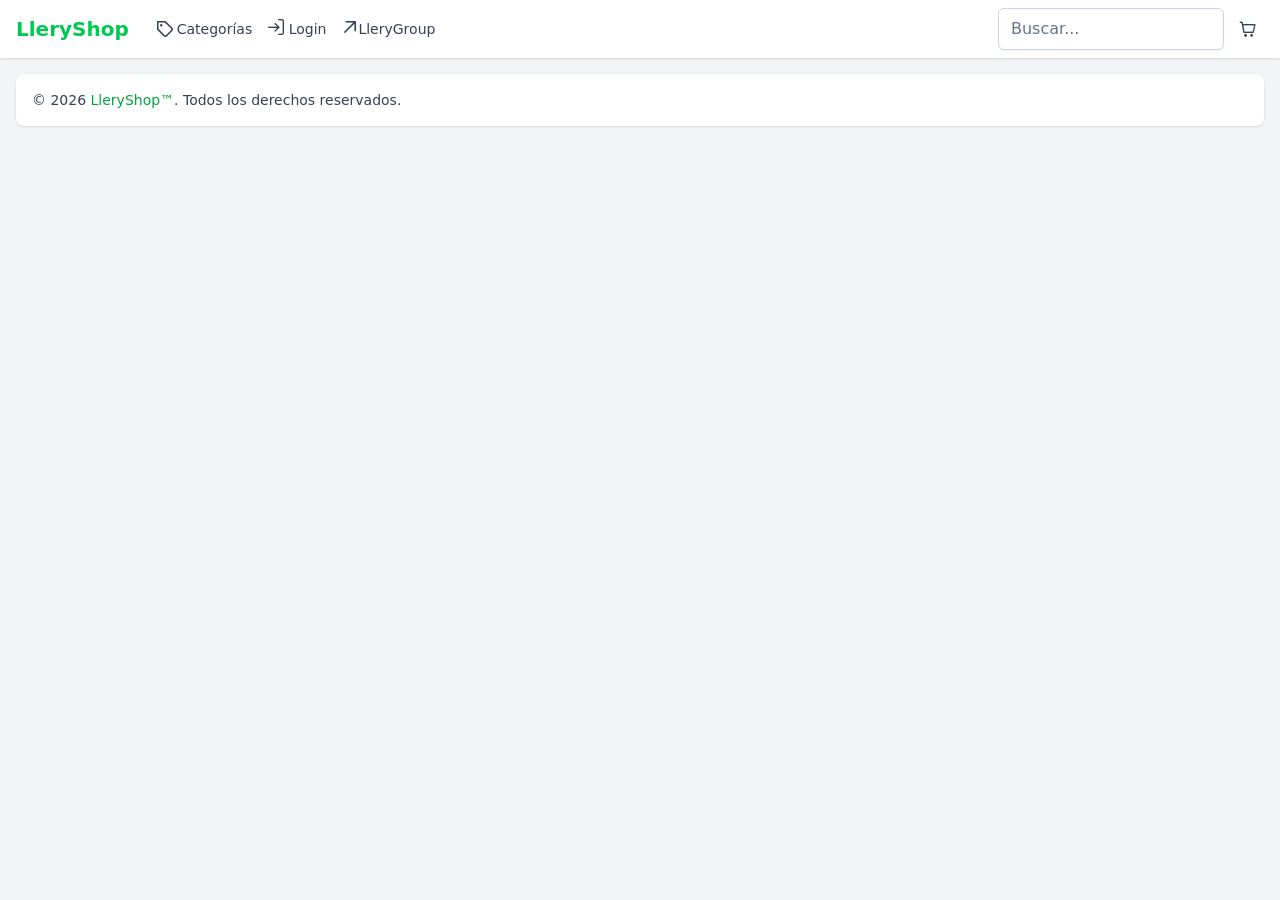
==== index.html @ 39b385f1 "Auto-generated commit" ====
<!doctype html>
<html lang="en" data-beasties-container>
<head>
  <meta charset="utf-8">
  <title>LleryShop</title>
  <base href="https://lleryshop.github.io/">
  <meta name="viewport" content="width=device-width, initial-scale=1">
  <link rel="icon" type="image/x-icon" href="lleryshopImagen.ico">
<style>@layer properties;@layer theme,base,components,utilities;@layer theme{:root{--font-sans:ui-sans-serif, system-ui, sans-serif, "Apple Color Emoji", "Segoe UI Emoji", "Segoe UI Symbol", "Noto Color Emoji";--font-mono:ui-monospace, SFMono-Regular, Menlo, Monaco, Consolas, "Liberation Mono", "Courier New", monospace;--color-red-600:oklch(57.7% .245 27.325);--color-red-700:oklch(50.5% .213 27.518);--color-green-50:oklch(98.2% .018 155.826);--color-green-400:oklch(79.2% .209 151.711);--color-green-500:oklch(72.3% .219 149.579);--color-green-600:oklch(62.7% .194 149.214);--color-green-800:oklch(44.8% .119 151.328);--color-gray-100:oklch(96.7% .003 264.542);--color-gray-200:oklch(92.8% .006 264.531);--color-gray-600:oklch(44.6% .03 256.802);--color-gray-700:oklch(37.3% .034 259.733);--color-gray-800:oklch(27.8% .033 256.848);--color-gray-900:oklch(21% .034 264.665);--color-black:#000;--color-white:#fff;--spacing:.25rem;--breakpoint-xl:80rem;--container-md:28rem;--container-lg:32rem;--container-2xl:42rem;--container-4xl:56rem;--text-sm:.875rem;--text-sm--line-height:calc(1.25 / .875);--text-base:1rem;--text-base--line-height:1.5 ;--text-xl:1.25rem;--text-xl--line-height:calc(1.75 / 1.25);--text-2xl:1.5rem;--text-2xl--line-height:calc(2 / 1.5);--text-3xl:1.875rem;--text-3xl--line-height:1.2 ;--font-weight-normal:400;--font-weight-medium:500;--font-weight-semibold:600;--font-weight-bold:700;--radius-sm:.25rem;--radius-md:.375rem;--radius-lg:.5rem;--radius-xl:.75rem;--radius-2xl:1rem;--shadow-sm:0 1px 3px 0 rgb(0 0 0 / .1), 0 1px 2px -1px rgb(0 0 0 / .1);--shadow-md:0 4px 6px -1px rgb(0 0 0 / .1), 0 2px 4px -2px rgb(0 0 0 / .1);--shadow-lg:0 10px 15px -3px rgb(0 0 0 / .1), 0 4px 6px -4px rgb(0 0 0 / .1);--ease-in-out:cubic-bezier(.4, 0, .2, 1);--blur-sm:8px;--default-transition-duration:.15s;--default-transition-timing-function:cubic-bezier(.4, 0, .2, 1);--default-font-family:var(--font-sans);--default-mono-font-family:var(--font-mono)}}@layer base{*,:after,:before{box-sizing:border-box;margin:0;padding:0;border:0 solid}html{line-height:1.5;-webkit-text-size-adjust:100%;tab-size:4;font-family:var(--default-font-family, ui-sans-serif, system-ui, sans-serif, "Apple Color Emoji", "Segoe UI Emoji", "Segoe UI Symbol", "Noto Color Emoji");font-feature-settings:var(--default-font-feature-settings, normal);font-variation-settings:var(--default-font-variation-settings, normal);-webkit-tap-highlight-color:transparent}}@layer utilities{}@-webkit-keyframes fa-spin{0%{-webkit-transform:rotate(0deg);transform:rotate(0)}to{-webkit-transform:rotate(359deg);transform:rotate(359deg)}}body{background-color:var(--color-gray-100)}@property --tw-rotate-x{syntax:"*";inherits:false;}@property --tw-rotate-y{syntax:"*";inherits:false;}@property --tw-rotate-z{syntax:"*";inherits:false;}@property --tw-skew-x{syntax:"*";inherits:false;}@property --tw-skew-y{syntax:"*";inherits:false;}@property --tw-font-weight{syntax:"*";inherits:false;}@property --tw-shadow{syntax:"*";inherits:false;initial-value:0 0 #0000;}@property --tw-shadow-color{syntax:"*";inherits:false;}@property --tw-shadow-alpha{syntax:"<percentage>";inherits:false;initial-value:100%;}@property --tw-inset-shadow{syntax:"*";inherits:false;initial-value:0 0 #0000;}@property --tw-inset-shadow-color{syntax:"*";inherits:false;}@property --tw-inset-shadow-alpha{syntax:"<percentage>";inherits:false;initial-value:100%;}@property --tw-ring-color{syntax:"*";inherits:false;}@property --tw-ring-shadow{syntax:"*";inherits:false;initial-value:0 0 #0000;}@property --tw-inset-ring-color{syntax:"*";inherits:false;}@property --tw-inset-ring-shadow{syntax:"*";inherits:false;initial-value:0 0 #0000;}@property --tw-ring-inset{syntax:"*";inherits:false;}@property --tw-ring-offset-width{syntax:"<length>";inherits:false;initial-value:0px;}@property --tw-ring-offset-color{syntax:"*";inherits:false;initial-value:#fff;}@property --tw-ring-offset-shadow{syntax:"*";inherits:false;initial-value:0 0 #0000;}@property --tw-backdrop-blur{syntax:"*";inherits:false;}@property --tw-backdrop-brightness{syntax:"*";inherits:false;}@property --tw-backdrop-contrast{syntax:"*";inherits:false;}@property --tw-backdrop-grayscale{syntax:"*";inherits:false;}@property --tw-backdrop-hue-rotate{syntax:"*";inherits:false;}@property --tw-backdrop-invert{syntax:"*";inherits:false;}@property --tw-backdrop-opacity{syntax:"*";inherits:false;}@property --tw-backdrop-saturate{syntax:"*";inherits:false;}@property --tw-backdrop-sepia{syntax:"*";inherits:false;}@property --tw-duration{syntax:"*";inherits:false;}@property --tw-ease{syntax:"*";inherits:false;}@layer properties{@supports ((-webkit-hyphens: none) and (not (margin-trim: inline))) or ((-moz-orient: inline) and (not (color:rgb(from red r g b)))){*,:before,:after{--tw-rotate-x:initial;--tw-rotate-y:initial;--tw-rotate-z:initial;--tw-skew-x:initial;--tw-skew-y:initial;--tw-font-weight:initial;--tw-shadow:0 0 #0000;--tw-shadow-color:initial;--tw-shadow-alpha:100%;--tw-inset-shadow:0 0 #0000;--tw-inset-shadow-color:initial;--tw-inset-shadow-alpha:100%;--tw-ring-color:initial;--tw-ring-shadow:0 0 #0000;--tw-inset-ring-color:initial;--tw-inset-ring-shadow:0 0 #0000;--tw-ring-inset:initial;--tw-ring-offset-width:0px;--tw-ring-offset-color:#fff;--tw-ring-offset-shadow:0 0 #0000;--tw-backdrop-blur:initial;--tw-backdrop-brightness:initial;--tw-backdrop-contrast:initial;--tw-backdrop-grayscale:initial;--tw-backdrop-hue-rotate:initial;--tw-backdrop-invert:initial;--tw-backdrop-opacity:initial;--tw-backdrop-saturate:initial;--tw-backdrop-sepia:initial;--tw-duration:initial;--tw-ease:initial}}}</style><link rel="stylesheet" href="styles-GBDDPNRP.css" media="print" onload="this.media='all'"><noscript><link rel="stylesheet" href="styles-GBDDPNRP.css"></noscript></head>
<body>
  <app-root></app-root>
<link rel="modulepreload" href="chunk-DH3G6FZ6.js"><script src="polyfills-5CFQRCPP.js" type="module"></script><script src="main-7MEV4YTO.js" type="module"></script></body>
</html>
---- styles-GBDDPNRP.css ----
@layer properties;@layer theme,base,components,utilities;@layer theme{:root,:host{--font-sans: ui-sans-serif, system-ui, sans-serif, "Apple Color Emoji", "Segoe UI Emoji", "Segoe UI Symbol", "Noto Color Emoji";--font-mono: ui-monospace, SFMono-Regular, Menlo, Monaco, Consolas, "Liberation Mono", "Courier New", monospace;--color-red-600: oklch(57.7% .245 27.325);--color-red-700: oklch(50.5% .213 27.518);--color-green-50: oklch(98.2% .018 155.826);--color-green-400: oklch(79.2% .209 151.711);--color-green-500: oklch(72.3% .219 149.579);--color-green-600: oklch(62.7% .194 149.214);--color-green-800: oklch(44.8% .119 151.328);--color-gray-100: oklch(96.7% .003 264.542);--color-gray-200: oklch(92.8% .006 264.531);--color-gray-600: oklch(44.6% .03 256.802);--color-gray-700: oklch(37.3% .034 259.733);--color-gray-800: oklch(27.8% .033 256.848);--color-gray-900: oklch(21% .034 264.665);--color-black: #000;--color-white: #fff;--spacing: .25rem;--breakpoint-xl: 80rem;--container-md: 28rem;--container-lg: 32rem;--container-2xl: 42rem;--container-4xl: 56rem;--text-sm: .875rem;--text-sm--line-height: calc(1.25 / .875);--text-base: 1rem;--text-base--line-height: 1.5 ;--text-xl: 1.25rem;--text-xl--line-height: calc(1.75 / 1.25);--text-2xl: 1.5rem;--text-2xl--line-height: calc(2 / 1.5);--text-3xl: 1.875rem;--text-3xl--line-height: 1.2 ;--font-weight-normal: 400;--font-weight-medium: 500;--font-weight-semibold: 600;--font-weight-bold: 700;--radius-sm: .25rem;--radius-md: .375rem;--radius-lg: .5rem;--radius-xl: .75rem;--radius-2xl: 1rem;--shadow-sm: 0 1px 3px 0 rgb(0 0 0 / .1), 0 1px 2px -1px rgb(0 0 0 / .1);--shadow-md: 0 4px 6px -1px rgb(0 0 0 / .1), 0 2px 4px -2px rgb(0 0 0 / .1);--shadow-lg: 0 10px 15px -3px rgb(0 0 0 / .1), 0 4px 6px -4px rgb(0 0 0 / .1);--ease-in-out: cubic-bezier(.4, 0, .2, 1);--blur-sm: 8px;--default-transition-duration: .15s;--default-transition-timing-function: cubic-bezier(.4, 0, .2, 1);--default-font-family: var(--font-sans);--default-mono-font-family: var(--font-mono)}}@layer base{*,:after,:before,::backdrop,::file-selector-button{box-sizing:border-box;margin:0;padding:0;border:0 solid}html,:host{line-height:1.5;-webkit-text-size-adjust:100%;tab-size:4;font-family:var(--default-font-family, ui-sans-serif, system-ui, sans-serif, "Apple Color Emoji", "Segoe UI Emoji", "Segoe UI Symbol", "Noto Color Emoji");font-feature-settings:var(--default-font-feature-settings, normal);font-variation-settings:var(--default-font-variation-settings, normal);-webkit-tap-highlight-color:transparent}hr{height:0;color:inherit;border-top-width:1px}abbr:where([title]){-webkit-text-decoration:underline dotted;text-decoration:underline dotted}h1,h2,h3,h4,h5,h6{font-size:inherit;font-weight:inherit}a{color:inherit;-webkit-text-decoration:inherit;text-decoration:inherit}b,strong{font-weight:bolder}code,kbd,samp,pre{font-family:var(--default-mono-font-family, ui-monospace, SFMono-Regular, Menlo, Monaco, Consolas, "Liberation Mono", "Courier New", monospace);font-feature-settings:var(--default-mono-font-feature-settings, normal);font-variation-settings:var(--default-mono-font-variation-settings, normal);font-size:1em}small{font-size:80%}sub,sup{font-size:75%;line-height:0;position:relative;vertical-align:baseline}sub{bottom:-.25em}sup{top:-.5em}table{text-indent:0;border-color:inherit;border-collapse:collapse}:-moz-focusring{outline:auto}progress{vertical-align:baseline}summary{display:list-item}ol,ul,menu{list-style:none}img,svg,video,canvas,audio,iframe,embed,object{display:block;vertical-align:middle}img,video{max-width:100%;height:auto}button,input,select,optgroup,textarea,::file-selector-button{font:inherit;font-feature-settings:inherit;font-variation-settings:inherit;letter-spacing:inherit;color:inherit;border-radius:0;background-color:transparent;opacity:1}:where(select:is([multiple],[size])) optgroup{font-weight:bolder}:where(select:is([multiple],[size])) optgroup option{padding-inline-start:20px}::file-selector-button{margin-inline-end:4px}::placeholder{opacity:1}@supports (not (-webkit-appearance: -apple-pay-button)) or (contain-intrinsic-size: 1px){::placeholder{color:currentcolor}@supports (color: color-mix(in lab,red,red)){{color:color-mix(in oklab,currentcolor 50%,transparent)}}}textarea{resize:vertical}::-webkit-search-decoration{-webkit-appearance:none}::-webkit-date-and-time-value{min-height:1lh;text-align:inherit}::-webkit-datetime-edit{display:inline-flex}::-webkit-datetime-edit-fields-wrapper{padding:0}::-webkit-datetime-edit,::-webkit-datetime-edit-year-field,::-webkit-datetime-edit-month-field,::-webkit-datetime-edit-day-field,::-webkit-datetime-edit-hour-field,::-webkit-datetime-edit-minute-field,::-webkit-datetime-edit-second-field,::-webkit-datetime-edit-millisecond-field,::-webkit-datetime-edit-meridiem-field{padding-block:0}::-webkit-calendar-picker-indicator{line-height:1}:-moz-ui-invalid{box-shadow:none}button,input:where([type=button],[type=reset],[type=submit]),::file-selector-button{appearance:button}::-webkit-inner-spin-button,::-webkit-outer-spin-button{height:auto}[hidden]:where(:not([hidden=until-found])){display:none!important}}@layer utilities{.absolute{position:absolute}.relative{position:relative}.top-0{top:calc(var(--spacing) * 0)}.top-2{top:calc(var(--spacing) * 2)}.top-full{top:100%}.right-2{right:calc(var(--spacing) * 2)}.left-0{left:calc(var(--spacing) * 0)}.left-full{left:100%}.z-10{z-index:10}.z-30{z-index:30}.z-50{z-index:50}.m-0{margin:calc(var(--spacing) * 0)}.m-4{margin:calc(var(--spacing) * 4)}.mx-auto{margin-inline:auto}.my-6{margin-block:calc(var(--spacing) * 6)}.mt-0{margin-top:calc(var(--spacing) * 0)}.mt-2{margin-top:calc(var(--spacing) * 2)}.mt-4{margin-top:calc(var(--spacing) * 4)}.mt-6{margin-top:calc(var(--spacing) * 6)}.mt-10{margin-top:calc(var(--spacing) * 10)}.mt-12{margin-top:calc(var(--spacing) * 12)}.mr-2{margin-right:calc(var(--spacing) * 2)}.mr-4{margin-right:calc(var(--spacing) * 4)}.mr-5{margin-right:calc(var(--spacing) * 5)}.mr-6{margin-right:calc(var(--spacing) * 6)}.mb-1{margin-bottom:calc(var(--spacing) * 1)}.mb-2{margin-bottom:calc(var(--spacing) * 2)}.mb-4{margin-bottom:calc(var(--spacing) * 4)}.mb-6{margin-bottom:calc(var(--spacing) * 6)}.ml-1{margin-left:calc(var(--spacing) * 1)}.ml-2{margin-left:calc(var(--spacing) * 2)}.ml-5{margin-left:calc(var(--spacing) * 5)}.ml-10{margin-left:calc(var(--spacing) * 10)}.ml-auto{margin-left:auto}.line-clamp-3{overflow:hidden;display:-webkit-box;-webkit-box-orient:vertical;-webkit-line-clamp:3}.flex{display:flex}.grid{display:grid}.hidden{display:none}.h-4{height:calc(var(--spacing) * 4)}.h-6{height:calc(var(--spacing) * 6)}.h-14{height:calc(var(--spacing) * 14)}.h-30{height:calc(var(--spacing) * 30)}.h-64{height:calc(var(--spacing) * 64)}.h-\[80vh\]{height:80vh}.h-full{height:100%}.w-4{width:calc(var(--spacing) * 4)}.w-6{width:calc(var(--spacing) * 6)}.w-14{width:calc(var(--spacing) * 14)}.w-24{width:calc(var(--spacing) * 24)}.w-30{width:calc(var(--spacing) * 30)}.w-32{width:calc(var(--spacing) * 32)}.w-full{width:100%}.max-w-2xl{max-width:var(--container-2xl)}.max-w-4xl{max-width:var(--container-4xl)}.max-w-\[90\%\]{max-width:90%}.max-w-\[200px\]{max-width:200px}.max-w-md{max-width:var(--container-md)}.max-w-screen-xl{max-width:var(--breakpoint-xl)}.min-w-\[180px\]{min-width:180px}.min-w-\[200px\]{min-width:200px}.flex-1{flex:1}.shrink-0{flex-shrink:0}.rotate-90{rotate:90deg}.transform{transform:var(--tw-rotate-x,) var(--tw-rotate-y,) var(--tw-rotate-z,) var(--tw-skew-x,) var(--tw-skew-y,)}.cursor-pointer{cursor:pointer}.grid-cols-1{grid-template-columns:repeat(1,minmax(0,1fr))}.flex-col{flex-direction:column}.flex-wrap{flex-wrap:wrap}.items-center{align-items:center}.items-start{align-items:flex-start}.justify-between{justify-content:space-between}.justify-center{justify-content:center}.gap-1{gap:calc(var(--spacing) * 1)}.gap-2{gap:calc(var(--spacing) * 2)}.gap-3{gap:calc(var(--spacing) * 3)}.gap-4{gap:calc(var(--spacing) * 4)}.gap-6{gap:calc(var(--spacing) * 6)}.gap-8{gap:calc(var(--spacing) * 8)}.overflow-hidden{overflow:hidden}.rounded{border-radius:.25rem}.rounded-2xl{border-radius:var(--radius-2xl)}.rounded-full{border-radius:calc(infinity * 1px)}.rounded-lg{border-radius:var(--radius-lg)}.rounded-xl{border-radius:var(--radius-xl)}.rounded-t-xl{border-top-left-radius:var(--radius-xl);border-top-right-radius:var(--radius-xl)}.rounded-l-xl{border-top-left-radius:var(--radius-xl);border-bottom-left-radius:var(--radius-xl)}.rounded-r-xl{border-top-right-radius:var(--radius-xl);border-bottom-right-radius:var(--radius-xl)}.rounded-b-xl{border-bottom-right-radius:var(--radius-xl);border-bottom-left-radius:var(--radius-xl)}.border-gray-200{border-color:var(--color-gray-200)}.bg-gray-100{background-color:var(--color-gray-100)}.bg-red-600{background-color:var(--color-red-600)}.bg-white{background-color:var(--color-white)}.bg-white\/95{background-color:color-mix(in srgb,#fff 95%,transparent)}@supports (color: color-mix(in lab,red,red)){.bg-white\/95{background-color:color-mix(in oklab,var(--color-white) 95%,transparent)}}.object-cover{object-fit:cover}.p-1{padding:calc(var(--spacing) * 1)}.p-2{padding:calc(var(--spacing) * 2)}.p-4{padding:calc(var(--spacing) * 4)}.p-6{padding:calc(var(--spacing) * 6)}.p-8{padding:calc(var(--spacing) * 8)}.px-2{padding-inline:calc(var(--spacing) * 2)}.px-3{padding-inline:calc(var(--spacing) * 3)}.px-4{padding-inline:calc(var(--spacing) * 4)}.px-6{padding-inline:calc(var(--spacing) * 6)}.py-2{padding-block:calc(var(--spacing) * 2)}.text-center{text-align:center}.text-left{text-align:left}.text-2xl{font-size:var(--text-2xl);line-height:var(--tw-leading, var(--text-2xl--line-height))}.text-3xl{font-size:var(--text-3xl);line-height:var(--tw-leading, var(--text-3xl--line-height))}.text-base{font-size:var(--text-base);line-height:var(--tw-leading, var(--text-base--line-height))}.text-sm{font-size:var(--text-sm);line-height:var(--tw-leading, var(--text-sm--line-height))}.text-xl{font-size:var(--text-xl);line-height:var(--tw-leading, var(--text-xl--line-height))}.font-bold{--tw-font-weight: var(--font-weight-bold);font-weight:var(--font-weight-bold)}.font-medium{--tw-font-weight: var(--font-weight-medium);font-weight:var(--font-weight-medium)}.font-normal{--tw-font-weight: var(--font-weight-normal);font-weight:var(--font-weight-normal)}.font-semibold{--tw-font-weight: var(--font-weight-semibold);font-weight:var(--font-weight-semibold)}.text-black{color:var(--color-black)}.text-gray-600{color:var(--color-gray-600)}.text-gray-700{color:var(--color-gray-700)}.text-gray-800{color:var(--color-gray-800)}.text-gray-900{color:var(--color-gray-900)}.text-green-500{color:var(--color-green-500)}.text-green-600{color:var(--color-green-600)}.text-white{color:var(--color-white)}.shadow{--tw-shadow: 0 1px 3px 0 var(--tw-shadow-color, rgb(0 0 0 / .1)), 0 1px 2px -1px var(--tw-shadow-color, rgb(0 0 0 / .1));box-shadow:var(--tw-inset-shadow),var(--tw-inset-ring-shadow),var(--tw-ring-offset-shadow),var(--tw-ring-shadow),var(--tw-shadow)}.shadow-2xl{--tw-shadow: 0 25px 50px -12px var(--tw-shadow-color, rgb(0 0 0 / .25));box-shadow:var(--tw-inset-shadow),var(--tw-inset-ring-shadow),var(--tw-ring-offset-shadow),var(--tw-ring-shadow),var(--tw-shadow)}.shadow-md{--tw-shadow: 0 4px 6px -1px var(--tw-shadow-color, rgb(0 0 0 / .1)), 0 2px 4px -2px var(--tw-shadow-color, rgb(0 0 0 / .1));box-shadow:var(--tw-inset-shadow),var(--tw-inset-ring-shadow),var(--tw-ring-offset-shadow),var(--tw-ring-shadow),var(--tw-shadow)}.shadow-sm{--tw-shadow: 0 1px 3px 0 var(--tw-shadow-color, rgb(0 0 0 / .1)), 0 1px 2px -1px var(--tw-shadow-color, rgb(0 0 0 / .1));box-shadow:var(--tw-inset-shadow),var(--tw-inset-ring-shadow),var(--tw-ring-offset-shadow),var(--tw-ring-shadow),var(--tw-shadow)}.backdrop-blur-sm{--tw-backdrop-blur: blur(var(--blur-sm));-webkit-backdrop-filter:var(--tw-backdrop-blur,) var(--tw-backdrop-brightness,) var(--tw-backdrop-contrast,) var(--tw-backdrop-grayscale,) var(--tw-backdrop-hue-rotate,) var(--tw-backdrop-invert,) var(--tw-backdrop-opacity,) var(--tw-backdrop-saturate,) var(--tw-backdrop-sepia,);backdrop-filter:var(--tw-backdrop-blur,) var(--tw-backdrop-brightness,) var(--tw-backdrop-contrast,) var(--tw-backdrop-grayscale,) var(--tw-backdrop-hue-rotate,) var(--tw-backdrop-invert,) var(--tw-backdrop-opacity,) var(--tw-backdrop-saturate,) var(--tw-backdrop-sepia,)}.transition{transition-property:color,background-color,border-color,outline-color,text-decoration-color,fill,stroke,--tw-gradient-from,--tw-gradient-via,--tw-gradient-to,opacity,box-shadow,transform,translate,scale,rotate,filter,-webkit-backdrop-filter,backdrop-filter,display,content-visibility,overlay,pointer-events;transition-timing-function:var(--tw-ease, var(--default-transition-timing-function));transition-duration:var(--tw-duration, var(--default-transition-duration))}.transition-all{transition-property:all;transition-timing-function:var(--tw-ease, var(--default-transition-timing-function));transition-duration:var(--tw-duration, var(--default-transition-duration))}.transition-colors{transition-property:color,background-color,border-color,outline-color,text-decoration-color,fill,stroke,--tw-gradient-from,--tw-gradient-via,--tw-gradient-to;transition-timing-function:var(--tw-ease, var(--default-transition-timing-function));transition-duration:var(--tw-duration, var(--default-transition-duration))}.transition-transform{transition-property:transform,translate,scale,rotate;transition-timing-function:var(--tw-ease, var(--default-transition-timing-function));transition-duration:var(--tw-duration, var(--default-transition-duration))}.duration-200{--tw-duration: .2s;transition-duration:.2s}.duration-300{--tw-duration: .3s;transition-duration:.3s}.ease-in-out{--tw-ease: var(--ease-in-out);transition-timing-function:var(--ease-in-out)}@media (hover: hover){.hover\:bg-green-50:hover{background-color:var(--color-green-50)}}@media (hover: hover){.hover\:bg-red-700:hover{background-color:var(--color-red-700)}}@media (hover: hover){.hover\:text-green-600:hover{color:var(--color-green-600)}}@media (hover: hover){.hover\:text-green-800:hover{color:var(--color-green-800)}}@media (hover: hover){.hover\:underline:hover{text-decoration-line:underline}}@media (width >= 40rem){.sm\:mt-0{margin-top:calc(var(--spacing) * 0)}}@media (width >= 40rem){.sm\:mt-8{margin-top:calc(var(--spacing) * 8)}}@media (width >= 40rem){.sm\:ml-4{margin-left:calc(var(--spacing) * 4)}}@media (width >= 40rem){.sm\:ml-auto{margin-left:auto}}@media (width >= 40rem){.sm\:flex{display:flex}}@media (width >= 40rem){.sm\:w-64{width:calc(var(--spacing) * 64)}}@media (width >= 40rem){.sm\:grid-cols-2{grid-template-columns:repeat(2,minmax(0,1fr))}}@media (width >= 40rem){.sm\:items-center{align-items:center}}@media (width >= 40rem){.sm\:gap-4{gap:calc(var(--spacing) * 4)}}@media (width >= 40rem){.sm\:text-center{text-align:center}}@media (width >= 40rem){.sm\:text-2xl{font-size:var(--text-2xl);line-height:var(--tw-leading, var(--text-2xl--line-height))}}@media (width >= 40rem){.sm\:text-3xl{font-size:var(--text-3xl);line-height:var(--tw-leading, var(--text-3xl--line-height))}}@media (width >= 48rem){.md\:static{position:static}}@media (width >= 48rem){.md\:my-8{margin-block:calc(var(--spacing) * 8)}}@media (width >= 48rem){.md\:flex{display:flex}}@media (width >= 48rem){.md\:hidden{display:none}}@media (width >= 48rem){.md\:w-56{width:calc(var(--spacing) * 56)}}@media (width >= 48rem){.md\:w-auto{width:auto}}@media (width >= 48rem){.md\:max-w-none{max-width:none}}@media (width >= 48rem){.md\:flex-none{flex:none}}@media (width >= 48rem){.md\:grid-cols-2{grid-template-columns:repeat(2,minmax(0,1fr))}}@media (width >= 48rem){.md\:grid-cols-3{grid-template-columns:repeat(3,minmax(0,1fr))}}@media (width >= 48rem){.md\:grid-cols-4{grid-template-columns:repeat(4,minmax(0,1fr))}}@media (width >= 48rem){.md\:flex-row{flex-direction:row}}@media (width >= 48rem){.md\:items-center{align-items:center}}@media (width >= 48rem){.md\:justify-between{justify-content:space-between}}@media (width >= 48rem){.md\:gap-4{gap:calc(var(--spacing) * 4)}}@media (width >= 48rem){.md\:p-0{padding:calc(var(--spacing) * 0)}}@media (width >= 48rem){.md\:p-12{padding:calc(var(--spacing) * 12)}}@media (width >= 48rem){.md\:px-20{padding-inline:calc(var(--spacing) * 20)}}@media (width >= 48rem){.md\:text-base{font-size:var(--text-base);line-height:var(--tw-leading, var(--text-base--line-height))}}@media (width >= 48rem){.md\:shadow-none{--tw-shadow: 0 0 #0000;box-shadow:var(--tw-inset-shadow),var(--tw-inset-ring-shadow),var(--tw-ring-offset-shadow),var(--tw-ring-shadow),var(--tw-shadow)}}@media (width >= 64rem){.lg\:mt-0{margin-top:calc(var(--spacing) * 0)}}@media (width >= 64rem){.lg\:grid{display:grid}}@media (width >= 64rem){.lg\:max-w-lg{max-width:var(--container-lg)}}@media (width >= 64rem){.lg\:grid-cols-2{grid-template-columns:repeat(2,minmax(0,1fr))}}@media (width >= 64rem){.lg\:grid-cols-4{grid-template-columns:repeat(4,minmax(0,1fr))}}@media (width >= 64rem){.lg\:gap-8{gap:calc(var(--spacing) * 8)}}@media (width >= 64rem){.lg\:px-40{padding-inline:calc(var(--spacing) * 40)}}@media (width >= 64rem){.lg\:px-80{padding-inline:calc(var(--spacing) * 80)}}@media (width >= 80rem){.xl\:gap-16{gap:calc(var(--spacing) * 16)}}@media (width >= 96rem){.\32xl\:px-0{padding-inline:calc(var(--spacing) * 0)}}@media (prefers-color-scheme: dark){.dark\:block{display:block}}@media (prefers-color-scheme: dark){.dark\:border-gray-800{border-color:var(--color-gray-800)}}@media (prefers-color-scheme: dark){.dark\:text-green-400{color:var(--color-green-400)}}}@font-face{font-family:primeicons;font-display:block;src:url("./media/primeicons-RSSEDYLY.eot");src:url("./media/primeicons-RSSEDYLY.eot?#iefix") format("embedded-opentype"),url("./media/primeicons-4GST5W3O.woff2") format("woff2"),url("./media/primeicons-P53SE5CV.woff") format("woff"),url("./media/primeicons-GEFHGEHP.ttf") format("truetype"),url("./media/primeicons-DHQU4SEP.svg?#primeicons") format("svg");font-weight:400;font-style:normal}.pi{font-family:primeicons;speak:none;font-style:normal;font-weight:400;font-variant:normal;text-transform:none;line-height:1;display:inline-block;-webkit-font-smoothing:antialiased;-moz-osx-font-smoothing:grayscale}.pi:before{--webkit-backface-visibility: hidden;backface-visibility:hidden}.pi-fw{width:1.28571429em;text-align:center}.pi-spin{-webkit-animation:fa-spin 2s infinite linear;animation:fa-spin 2s infinite linear}@media (prefers-reduced-motion: reduce){.pi-spin{-webkit-animation-delay:-1ms;animation-delay:-1ms;-webkit-animation-duration:1ms;animation-duration:1ms;-webkit-animation-iteration-count:1;animation-iteration-count:1;-webkit-transition-delay:0s;transition-delay:0s;-webkit-transition-duration:0s;transition-duration:0s}}@-webkit-keyframes fa-spin{0%{-webkit-transform:rotate(0deg);transform:rotate(0)}to{-webkit-transform:rotate(359deg);transform:rotate(359deg)}}@keyframes fa-spin{0%{-webkit-transform:rotate(0deg);transform:rotate(0)}to{-webkit-transform:rotate(359deg);transform:rotate(359deg)}}.pi-folder-plus:before{content:"\ea05"}.pi-receipt:before{content:"\ea06"}.pi-asterisk:before{content:"\ea07"}.pi-face-smile:before{content:"\ea08"}.pi-pinterest:before{content:"\ea09"}.pi-expand:before{content:"\ea0a"}.pi-pen-to-square:before{content:"\ea0b"}.pi-wave-pulse:before{content:"\ea0c"}.pi-turkish-lira:before{content:"\ea0d"}.pi-spinner-dotted:before{content:"\ea0e"}.pi-crown:before{content:"\ea0f"}.pi-pause-circle:before{content:"\ea10"}.pi-warehouse:before{content:"\ea11"}.pi-objects-column:before{content:"\ea12"}.pi-clipboard:before{content:"\ea13"}.pi-play-circle:before{content:"\ea14"}.pi-venus:before{content:"\ea15"}.pi-cart-minus:before{content:"\ea16"}.pi-file-plus:before{content:"\ea17"}.pi-microchip:before{content:"\ea18"}.pi-twitch:before{content:"\ea19"}.pi-building-columns:before{content:"\ea1a"}.pi-file-check:before{content:"\ea1b"}.pi-microchip-ai:before{content:"\ea1c"}.pi-trophy:before{content:"\ea1d"}.pi-barcode:before{content:"\ea1e"}.pi-file-arrow-up:before{content:"\ea1f"}.pi-mars:before{content:"\ea20"}.pi-tiktok:before{content:"\ea21"}.pi-arrow-up-right-and-arrow-down-left-from-center:before{content:"\ea22"}.pi-ethereum:before{content:"\ea23"}.pi-list-check:before{content:"\ea24"}.pi-thumbtack:before{content:"\ea25"}.pi-arrow-down-left-and-arrow-up-right-to-center:before{content:"\ea26"}.pi-equals:before{content:"\ea27"}.pi-lightbulb:before{content:"\ea28"}.pi-star-half:before{content:"\ea29"}.pi-address-book:before{content:"\ea2a"}.pi-chart-scatter:before{content:"\ea2b"}.pi-indian-rupee:before{content:"\ea2c"}.pi-star-half-fill:before{content:"\ea2d"}.pi-cart-arrow-down:before{content:"\ea2e"}.pi-calendar-clock:before{content:"\ea2f"}.pi-sort-up-fill:before{content:"\ea30"}.pi-sparkles:before{content:"\ea31"}.pi-bullseye:before{content:"\ea32"}.pi-sort-down-fill:before{content:"\ea33"}.pi-graduation-cap:before{content:"\ea34"}.pi-hammer:before{content:"\ea35"}.pi-bell-slash:before{content:"\ea36"}.pi-gauge:before{content:"\ea37"}.pi-shop:before{content:"\ea38"}.pi-headphones:before{content:"\ea39"}.pi-eraser:before{content:"\ea04"}.pi-stopwatch:before{content:"\ea01"}.pi-verified:before{content:"\ea02"}.pi-delete-left:before{content:"\ea03"}.pi-hourglass:before{content:"\e9fe"}.pi-truck:before{content:"\ea00"}.pi-wrench:before{content:"\e9ff"}.pi-microphone:before{content:"\e9fa"}.pi-megaphone:before{content:"\e9fb"}.pi-arrow-right-arrow-left:before{content:"\e9fc"}.pi-bitcoin:before{content:"\e9fd"}.pi-file-edit:before{content:"\e9f6"}.pi-language:before{content:"\e9f7"}.pi-file-export:before{content:"\e9f8"}.pi-file-import:before{content:"\e9f9"}.pi-file-word:before{content:"\e9f1"}.pi-gift:before{content:"\e9f2"}.pi-cart-plus:before{content:"\e9f3"}.pi-thumbs-down-fill:before{content:"\e9f4"}.pi-thumbs-up-fill:before{content:"\e9f5"}.pi-arrows-alt:before{content:"\e9f0"}.pi-calculator:before{content:"\e9ef"}.pi-sort-alt-slash:before{content:"\e9ee"}.pi-arrows-h:before{content:"\e9ec"}.pi-arrows-v:before{content:"\e9ed"}.pi-pound:before{content:"\e9eb"}.pi-prime:before{content:"\e9ea"}.pi-chart-pie:before{content:"\e9e9"}.pi-reddit:before{content:"\e9e8"}.pi-code:before{content:"\e9e7"}.pi-sync:before{content:"\e9e6"}.pi-shopping-bag:before{content:"\e9e5"}.pi-server:before{content:"\e9e4"}.pi-database:before{content:"\e9e3"}.pi-hashtag:before{content:"\e9e2"}.pi-bookmark-fill:before{content:"\e9df"}.pi-filter-fill:before{content:"\e9e0"}.pi-heart-fill:before{content:"\e9e1"}.pi-flag-fill:before{content:"\e9de"}.pi-circle:before{content:"\e9dc"}.pi-circle-fill:before{content:"\e9dd"}.pi-bolt:before{content:"\e9db"}.pi-history:before{content:"\e9da"}.pi-box:before{content:"\e9d9"}.pi-at:before{content:"\e9d8"}.pi-arrow-up-right:before{content:"\e9d4"}.pi-arrow-up-left:before{content:"\e9d5"}.pi-arrow-down-left:before{content:"\e9d6"}.pi-arrow-down-right:before{content:"\e9d7"}.pi-telegram:before{content:"\e9d3"}.pi-stop-circle:before{content:"\e9d2"}.pi-stop:before{content:"\e9d1"}.pi-whatsapp:before{content:"\e9d0"}.pi-building:before{content:"\e9cf"}.pi-qrcode:before{content:"\e9ce"}.pi-car:before{content:"\e9cd"}.pi-instagram:before{content:"\e9cc"}.pi-linkedin:before{content:"\e9cb"}.pi-send:before{content:"\e9ca"}.pi-slack:before{content:"\e9c9"}.pi-sun:before{content:"\e9c8"}.pi-moon:before{content:"\e9c7"}.pi-vimeo:before{content:"\e9c6"}.pi-youtube:before{content:"\e9c5"}.pi-flag:before{content:"\e9c4"}.pi-wallet:before{content:"\e9c3"}.pi-map:before{content:"\e9c2"}.pi-link:before{content:"\e9c1"}.pi-credit-card:before{content:"\e9bf"}.pi-discord:before{content:"\e9c0"}.pi-percentage:before{content:"\e9be"}.pi-euro:before{content:"\e9bd"}.pi-book:before{content:"\e9ba"}.pi-shield:before{content:"\e9b9"}.pi-paypal:before{content:"\e9bb"}.pi-amazon:before{content:"\e9bc"}.pi-phone:before{content:"\e9b8"}.pi-filter-slash:before{content:"\e9b7"}.pi-facebook:before{content:"\e9b4"}.pi-github:before{content:"\e9b5"}.pi-twitter:before{content:"\e9b6"}.pi-step-backward-alt:before{content:"\e9ac"}.pi-step-forward-alt:before{content:"\e9ad"}.pi-forward:before{content:"\e9ae"}.pi-backward:before{content:"\e9af"}.pi-fast-backward:before{content:"\e9b0"}.pi-fast-forward:before{content:"\e9b1"}.pi-pause:before{content:"\e9b2"}.pi-play:before{content:"\e9b3"}.pi-compass:before{content:"\e9ab"}.pi-id-card:before{content:"\e9aa"}.pi-ticket:before{content:"\e9a9"}.pi-file-o:before{content:"\e9a8"}.pi-reply:before{content:"\e9a7"}.pi-directions-alt:before{content:"\e9a5"}.pi-directions:before{content:"\e9a6"}.pi-thumbs-up:before{content:"\e9a3"}.pi-thumbs-down:before{content:"\e9a4"}.pi-sort-numeric-down-alt:before{content:"\e996"}.pi-sort-numeric-up-alt:before{content:"\e997"}.pi-sort-alpha-down-alt:before{content:"\e998"}.pi-sort-alpha-up-alt:before{content:"\e999"}.pi-sort-numeric-down:before{content:"\e99a"}.pi-sort-numeric-up:before{content:"\e99b"}.pi-sort-alpha-down:before{content:"\e99c"}.pi-sort-alpha-up:before{content:"\e99d"}.pi-sort-alt:before{content:"\e99e"}.pi-sort-amount-up:before{content:"\e99f"}.pi-sort-amount-down:before{content:"\e9a0"}.pi-sort-amount-down-alt:before{content:"\e9a1"}.pi-sort-amount-up-alt:before{content:"\e9a2"}.pi-palette:before{content:"\e995"}.pi-undo:before{content:"\e994"}.pi-desktop:before{content:"\e993"}.pi-sliders-v:before{content:"\e991"}.pi-sliders-h:before{content:"\e992"}.pi-search-plus:before{content:"\e98f"}.pi-search-minus:before{content:"\e990"}.pi-file-excel:before{content:"\e98e"}.pi-file-pdf:before{content:"\e98d"}.pi-check-square:before{content:"\e98c"}.pi-chart-line:before{content:"\e98b"}.pi-user-edit:before{content:"\e98a"}.pi-exclamation-circle:before{content:"\e989"}.pi-android:before{content:"\e985"}.pi-google:before{content:"\e986"}.pi-apple:before{content:"\e987"}.pi-microsoft:before{content:"\e988"}.pi-heart:before{content:"\e984"}.pi-mobile:before{content:"\e982"}.pi-tablet:before{content:"\e983"}.pi-key:before{content:"\e981"}.pi-shopping-cart:before{content:"\e980"}.pi-comments:before{content:"\e97e"}.pi-comment:before{content:"\e97f"}.pi-briefcase:before{content:"\e97d"}.pi-bell:before{content:"\e97c"}.pi-paperclip:before{content:"\e97b"}.pi-share-alt:before{content:"\e97a"}.pi-envelope:before{content:"\e979"}.pi-volume-down:before{content:"\e976"}.pi-volume-up:before{content:"\e977"}.pi-volume-off:before{content:"\e978"}.pi-eject:before{content:"\e975"}.pi-money-bill:before{content:"\e974"}.pi-images:before{content:"\e973"}.pi-image:before{content:"\e972"}.pi-sign-in:before{content:"\e970"}.pi-sign-out:before{content:"\e971"}.pi-wifi:before{content:"\e96f"}.pi-sitemap:before{content:"\e96e"}.pi-chart-bar:before{content:"\e96d"}.pi-camera:before{content:"\e96c"}.pi-dollar:before{content:"\e96b"}.pi-lock-open:before{content:"\e96a"}.pi-table:before{content:"\e969"}.pi-map-marker:before{content:"\e968"}.pi-list:before{content:"\e967"}.pi-eye-slash:before{content:"\e965"}.pi-eye:before{content:"\e966"}.pi-folder-open:before{content:"\e964"}.pi-folder:before{content:"\e963"}.pi-video:before{content:"\e962"}.pi-inbox:before{content:"\e961"}.pi-lock:before{content:"\e95f"}.pi-unlock:before{content:"\e960"}.pi-tags:before{content:"\e95d"}.pi-tag:before{content:"\e95e"}.pi-power-off:before{content:"\e95c"}.pi-save:before{content:"\e95b"}.pi-question-circle:before{content:"\e959"}.pi-question:before{content:"\e95a"}.pi-copy:before{content:"\e957"}.pi-file:before{content:"\e958"}.pi-clone:before{content:"\e955"}.pi-calendar-times:before{content:"\e952"}.pi-calendar-minus:before{content:"\e953"}.pi-calendar-plus:before{content:"\e954"}.pi-ellipsis-v:before{content:"\e950"}.pi-ellipsis-h:before{content:"\e951"}.pi-bookmark:before{content:"\e94e"}.pi-globe:before{content:"\e94f"}.pi-replay:before{content:"\e94d"}.pi-filter:before{content:"\e94c"}.pi-print:before{content:"\e94b"}.pi-align-right:before{content:"\e946"}.pi-align-left:before{content:"\e947"}.pi-align-center:before{content:"\e948"}.pi-align-justify:before{content:"\e949"}.pi-cog:before{content:"\e94a"}.pi-cloud-download:before{content:"\e943"}.pi-cloud-upload:before{content:"\e944"}.pi-cloud:before{content:"\e945"}.pi-pencil:before{content:"\e942"}.pi-users:before{content:"\e941"}.pi-clock:before{content:"\e940"}.pi-user-minus:before{content:"\e93e"}.pi-user-plus:before{content:"\e93f"}.pi-trash:before{content:"\e93d"}.pi-external-link:before{content:"\e93c"}.pi-window-maximize:before{content:"\e93b"}.pi-window-minimize:before{content:"\e93a"}.pi-refresh:before{content:"\e938"}.pi-user:before{content:"\e939"}.pi-exclamation-triangle:before{content:"\e922"}.pi-calendar:before{content:"\e927"}.pi-chevron-circle-left:before{content:"\e928"}.pi-chevron-circle-down:before{content:"\e929"}.pi-chevron-circle-right:before{content:"\e92a"}.pi-chevron-circle-up:before{content:"\e92b"}.pi-angle-double-down:before{content:"\e92c"}.pi-angle-double-left:before{content:"\e92d"}.pi-angle-double-right:before{content:"\e92e"}.pi-angle-double-up:before{content:"\e92f"}.pi-angle-down:before{content:"\e930"}.pi-angle-left:before{content:"\e931"}.pi-angle-right:before{content:"\e932"}.pi-angle-up:before{content:"\e933"}.pi-upload:before{content:"\e934"}.pi-download:before{content:"\e956"}.pi-ban:before{content:"\e935"}.pi-star-fill:before{content:"\e936"}.pi-star:before{content:"\e937"}.pi-chevron-left:before{content:"\e900"}.pi-chevron-right:before{content:"\e901"}.pi-chevron-down:before{content:"\e902"}.pi-chevron-up:before{content:"\e903"}.pi-caret-left:before{content:"\e904"}.pi-caret-right:before{content:"\e905"}.pi-caret-down:before{content:"\e906"}.pi-caret-up:before{content:"\e907"}.pi-search:before{content:"\e908"}.pi-check:before{content:"\e909"}.pi-check-circle:before{content:"\e90a"}.pi-times:before{content:"\e90b"}.pi-times-circle:before{content:"\e90c"}.pi-plus:before{content:"\e90d"}.pi-plus-circle:before{content:"\e90e"}.pi-minus:before{content:"\e90f"}.pi-minus-circle:before{content:"\e910"}.pi-circle-on:before{content:"\e911"}.pi-circle-off:before{content:"\e912"}.pi-sort-down:before{content:"\e913"}.pi-sort-up:before{content:"\e914"}.pi-sort:before{content:"\e915"}.pi-step-backward:before{content:"\e916"}.pi-step-forward:before{content:"\e917"}.pi-th-large:before{content:"\e918"}.pi-arrow-down:before{content:"\e919"}.pi-arrow-left:before{content:"\e91a"}.pi-arrow-right:before{content:"\e91b"}.pi-arrow-up:before{content:"\e91c"}.pi-bars:before{content:"\e91d"}.pi-arrow-circle-down:before{content:"\e91e"}.pi-arrow-circle-left:before{content:"\e91f"}.pi-arrow-circle-right:before{content:"\e920"}.pi-arrow-circle-up:before{content:"\e921"}.pi-info:before{content:"\e923"}.pi-info-circle:before{content:"\e924"}.pi-home:before{content:"\e925"}.pi-spinner:before{content:"\e926"}body{background-color:var(--color-gray-100)}@property --tw-rotate-x{syntax: "*"; inherits: false;}@property --tw-rotate-y{syntax: "*"; inherits: false;}@property --tw-rotate-z{syntax: "*"; inherits: false;}@property --tw-skew-x{syntax: "*"; inherits: false;}@property --tw-skew-y{syntax: "*"; inherits: false;}@property --tw-font-weight{syntax: "*"; inherits: false;}@property --tw-shadow{syntax: "*"; inherits: false; initial-value: 0 0 #0000;}@property --tw-shadow-color{syntax: "*"; inherits: false;}@property --tw-shadow-alpha{syntax: "<percentage>"; inherits: false; initial-value: 100%;}@property --tw-inset-shadow{syntax: "*"; inherits: false; initial-value: 0 0 #0000;}@property --tw-inset-shadow-color{syntax: "*"; inherits: false;}@property --tw-inset-shadow-alpha{syntax: "<percentage>"; inherits: false; initial-value: 100%;}@property --tw-ring-color{syntax: "*"; inherits: false;}@property --tw-ring-shadow{syntax: "*"; inherits: false; initial-value: 0 0 #0000;}@property --tw-inset-ring-color{syntax: "*"; inherits: false;}@property --tw-inset-ring-shadow{syntax: "*"; inherits: false; initial-value: 0 0 #0000;}@property --tw-ring-inset{syntax: "*"; inherits: false;}@property --tw-ring-offset-width{syntax: "<length>"; inherits: false; initial-value: 0px;}@property --tw-ring-offset-color{syntax: "*"; inherits: false; initial-value: #fff;}@property --tw-ring-offset-shadow{syntax: "*"; inherits: false; initial-value: 0 0 #0000;}@property --tw-backdrop-blur{syntax: "*"; inherits: false;}@property --tw-backdrop-brightness{syntax: "*"; inherits: false;}@property --tw-backdrop-contrast{syntax: "*"; inherits: false;}@property --tw-backdrop-grayscale{syntax: "*"; inherits: false;}@property --tw-backdrop-hue-rotate{syntax: "*"; inherits: false;}@property --tw-backdrop-invert{syntax: "*"; inherits: false;}@property --tw-backdrop-opacity{syntax: "*"; inherits: false;}@property --tw-backdrop-saturate{syntax: "*"; inherits: false;}@property --tw-backdrop-sepia{syntax: "*"; inherits: false;}@property --tw-duration{syntax: "*"; inherits: false;}@property --tw-ease{syntax: "*"; inherits: false;}@layer properties{@supports ((-webkit-hyphens: none) and (not (margin-trim: inline))) or ((-moz-orient: inline) and (not (color:rgb(from red r g b)))){*,:before,:after,::backdrop{--tw-rotate-x: initial;--tw-rotate-y: initial;--tw-rotate-z: initial;--tw-skew-x: initial;--tw-skew-y: initial;--tw-font-weight: initial;--tw-shadow: 0 0 #0000;--tw-shadow-color: initial;--tw-shadow-alpha: 100%;--tw-inset-shadow: 0 0 #0000;--tw-inset-shadow-color: initial;--tw-inset-shadow-alpha: 100%;--tw-ring-color: initial;--tw-ring-shadow: 0 0 #0000;--tw-inset-ring-color: initial;--tw-inset-ring-shadow: 0 0 #0000;--tw-ring-inset: initial;--tw-ring-offset-width: 0px;--tw-ring-offset-color: #fff;--tw-ring-offset-shadow: 0 0 #0000;--tw-backdrop-blur: initial;--tw-backdrop-brightness: initial;--tw-backdrop-contrast: initial;--tw-backdrop-grayscale: initial;--tw-backdrop-hue-rotate: initial;--tw-backdrop-invert: initial;--tw-backdrop-opacity: initial;--tw-backdrop-saturate: initial;--tw-backdrop-sepia: initial;--tw-duration: initial;--tw-ease: initial}}}
---- styles-GBDDPNRP.css ----
@layer properties;@layer theme,base,components,utilities;@layer theme{:root,:host{--font-sans: ui-sans-serif, system-ui, sans-serif, "Apple Color Emoji", "Segoe UI Emoji", "Segoe UI Symbol", "Noto Color Emoji";--font-mono: ui-monospace, SFMono-Regular, Menlo, Monaco, Consolas, "Liberation Mono", "Courier New", monospace;--color-red-600: oklch(57.7% .245 27.325);--color-red-700: oklch(50.5% .213 27.518);--color-green-50: oklch(98.2% .018 155.826);--color-green-400: oklch(79.2% .209 151.711);--color-green-500: oklch(72.3% .219 149.579);--color-green-600: oklch(62.7% .194 149.214);--color-green-800: oklch(44.8% .119 151.328);--color-gray-100: oklch(96.7% .003 264.542);--color-gray-200: oklch(92.8% .006 264.531);--color-gray-600: oklch(44.6% .03 256.802);--color-gray-700: oklch(37.3% .034 259.733);--color-gray-800: oklch(27.8% .033 256.848);--color-gray-900: oklch(21% .034 264.665);--color-black: #000;--color-white: #fff;--spacing: .25rem;--breakpoint-xl: 80rem;--container-md: 28rem;--container-lg: 32rem;--container-2xl: 42rem;--container-4xl: 56rem;--text-sm: .875rem;--text-sm--line-height: calc(1.25 / .875);--text-base: 1rem;--text-base--line-height: 1.5 ;--text-xl: 1.25rem;--text-xl--line-height: calc(1.75 / 1.25);--text-2xl: 1.5rem;--text-2xl--line-height: calc(2 / 1.5);--text-3xl: 1.875rem;--text-3xl--line-height: 1.2 ;--font-weight-normal: 400;--font-weight-medium: 500;--font-weight-semibold: 600;--font-weight-bold: 700;--radius-sm: .25rem;--radius-md: .375rem;--radius-lg: .5rem;--radius-xl: .75rem;--radius-2xl: 1rem;--shadow-sm: 0 1px 3px 0 rgb(0 0 0 / .1), 0 1px 2px -1px rgb(0 0 0 / .1);--shadow-md: 0 4px 6px -1px rgb(0 0 0 / .1), 0 2px 4px -2px rgb(0 0 0 / .1);--shadow-lg: 0 10px 15px -3px rgb(0 0 0 / .1), 0 4px 6px -4px rgb(0 0 0 / .1);--ease-in-out: cubic-bezier(.4, 0, .2, 1);--blur-sm: 8px;--default-transition-duration: .15s;--default-transition-timing-function: cubic-bezier(.4, 0, .2, 1);--default-font-family: var(--font-sans);--default-mono-font-family: var(--font-mono)}}@layer base{*,:after,:before,::backdrop,::file-selector-button{box-sizing:border-box;margin:0;padding:0;border:0 solid}html,:host{line-height:1.5;-webkit-text-size-adjust:100%;tab-size:4;font-family:var(--default-font-family, ui-sans-serif, system-ui, sans-serif, "Apple Color Emoji", "Segoe UI Emoji", "Segoe UI Symbol", "Noto Color Emoji");font-feature-settings:var(--default-font-feature-settings, normal);font-variation-settings:var(--default-font-variation-settings, normal);-webkit-tap-highlight-color:transparent}hr{height:0;color:inherit;border-top-width:1px}abbr:where([title]){-webkit-text-decoration:underline dotted;text-decoration:underline dotted}h1,h2,h3,h4,h5,h6{font-size:inherit;font-weight:inherit}a{color:inherit;-webkit-text-decoration:inherit;text-decoration:inherit}b,strong{font-weight:bolder}code,kbd,samp,pre{font-family:var(--default-mono-font-family, ui-monospace, SFMono-Regular, Menlo, Monaco, Consolas, "Liberation Mono", "Courier New", monospace);font-feature-settings:var(--default-mono-font-feature-settings, normal);font-variation-settings:var(--default-mono-font-variation-settings, normal);font-size:1em}small{font-size:80%}sub,sup{font-size:75%;line-height:0;position:relative;vertical-align:baseline}sub{bottom:-.25em}sup{top:-.5em}table{text-indent:0;border-color:inherit;border-collapse:collapse}:-moz-focusring{outline:auto}progress{vertical-align:baseline}summary{display:list-item}ol,ul,menu{list-style:none}img,svg,video,canvas,audio,iframe,embed,object{display:block;vertical-align:middle}img,video{max-width:100%;height:auto}button,input,select,optgroup,textarea,::file-selector-button{font:inherit;font-feature-settings:inherit;font-variation-settings:inherit;letter-spacing:inherit;color:inherit;border-radius:0;background-color:transparent;opacity:1}:where(select:is([multiple],[size])) optgroup{font-weight:bolder}:where(select:is([multiple],[size])) optgroup option{padding-inline-start:20px}::file-selector-button{margin-inline-end:4px}::placeholder{opacity:1}@supports (not (-webkit-appearance: -apple-pay-button)) or (contain-intrinsic-size: 1px){::placeholder{color:currentcolor}@supports (color: color-mix(in lab,red,red)){{color:color-mix(in oklab,currentcolor 50%,transparent)}}}textarea{resize:vertical}::-webkit-search-decoration{-webkit-appearance:none}::-webkit-date-and-time-value{min-height:1lh;text-align:inherit}::-webkit-datetime-edit{display:inline-flex}::-webkit-datetime-edit-fields-wrapper{padding:0}::-webkit-datetime-edit,::-webkit-datetime-edit-year-field,::-webkit-datetime-edit-month-field,::-webkit-datetime-edit-day-field,::-webkit-datetime-edit-hour-field,::-webkit-datetime-edit-minute-field,::-webkit-datetime-edit-second-field,::-webkit-datetime-edit-millisecond-field,::-webkit-datetime-edit-meridiem-field{padding-block:0}::-webkit-calendar-picker-indicator{line-height:1}:-moz-ui-invalid{box-shadow:none}button,input:where([type=button],[type=reset],[type=submit]),::file-selector-button{appearance:button}::-webkit-inner-spin-button,::-webkit-outer-spin-button{height:auto}[hidden]:where(:not([hidden=until-found])){display:none!important}}@layer utilities{.absolute{position:absolute}.relative{position:relative}.top-0{top:calc(var(--spacing) * 0)}.top-2{top:calc(var(--spacing) * 2)}.top-full{top:100%}.right-2{right:calc(var(--spacing) * 2)}.left-0{left:calc(var(--spacing) * 0)}.left-full{left:100%}.z-10{z-index:10}.z-30{z-index:30}.z-50{z-index:50}.m-0{margin:calc(var(--spacing) * 0)}.m-4{margin:calc(var(--spacing) * 4)}.mx-auto{margin-inline:auto}.my-6{margin-block:calc(var(--spacing) * 6)}.mt-0{margin-top:calc(var(--spacing) * 0)}.mt-2{margin-top:calc(var(--spacing) * 2)}.mt-4{margin-top:calc(var(--spacing) * 4)}.mt-6{margin-top:calc(var(--spacing) * 6)}.mt-10{margin-top:calc(var(--spacing) * 10)}.mt-12{margin-top:calc(var(--spacing) * 12)}.mr-2{margin-right:calc(var(--spacing) * 2)}.mr-4{margin-right:calc(var(--spacing) * 4)}.mr-5{margin-right:calc(var(--spacing) * 5)}.mr-6{margin-right:calc(var(--spacing) * 6)}.mb-1{margin-bottom:calc(var(--spacing) * 1)}.mb-2{margin-bottom:calc(var(--spacing) * 2)}.mb-4{margin-bottom:calc(var(--spacing) * 4)}.mb-6{margin-bottom:calc(var(--spacing) * 6)}.ml-1{margin-left:calc(var(--spacing) * 1)}.ml-2{margin-left:calc(var(--spacing) * 2)}.ml-5{margin-left:calc(var(--spacing) * 5)}.ml-10{margin-left:calc(var(--spacing) * 10)}.ml-auto{margin-left:auto}.line-clamp-3{overflow:hidden;display:-webkit-box;-webkit-box-orient:vertical;-webkit-line-clamp:3}.flex{display:flex}.grid{display:grid}.hidden{display:none}.h-4{height:calc(var(--spacing) * 4)}.h-6{height:calc(var(--spacing) * 6)}.h-14{height:calc(var(--spacing) * 14)}.h-30{height:calc(var(--spacing) * 30)}.h-64{height:calc(var(--spacing) * 64)}.h-\[80vh\]{height:80vh}.h-full{height:100%}.w-4{width:calc(var(--spacing) * 4)}.w-6{width:calc(var(--spacing) * 6)}.w-14{width:calc(var(--spacing) * 14)}.w-24{width:calc(var(--spacing) * 24)}.w-30{width:calc(var(--spacing) * 30)}.w-32{width:calc(var(--spacing) * 32)}.w-full{width:100%}.max-w-2xl{max-width:var(--container-2xl)}.max-w-4xl{max-width:var(--container-4xl)}.max-w-\[90\%\]{max-width:90%}.max-w-\[200px\]{max-width:200px}.max-w-md{max-width:var(--container-md)}.max-w-screen-xl{max-width:var(--breakpoint-xl)}.min-w-\[180px\]{min-width:180px}.min-w-\[200px\]{min-width:200px}.flex-1{flex:1}.shrink-0{flex-shrink:0}.rotate-90{rotate:90deg}.transform{transform:var(--tw-rotate-x,) var(--tw-rotate-y,) var(--tw-rotate-z,) var(--tw-skew-x,) var(--tw-skew-y,)}.cursor-pointer{cursor:pointer}.grid-cols-1{grid-template-columns:repeat(1,minmax(0,1fr))}.flex-col{flex-direction:column}.flex-wrap{flex-wrap:wrap}.items-center{align-items:center}.items-start{align-items:flex-start}.justify-between{justify-content:space-between}.justify-center{justify-content:center}.gap-1{gap:calc(var(--spacing) * 1)}.gap-2{gap:calc(var(--spacing) * 2)}.gap-3{gap:calc(var(--spacing) * 3)}.gap-4{gap:calc(var(--spacing) * 4)}.gap-6{gap:calc(var(--spacing) * 6)}.gap-8{gap:calc(var(--spacing) * 8)}.overflow-hidden{overflow:hidden}.rounded{border-radius:.25rem}.rounded-2xl{border-radius:var(--radius-2xl)}.rounded-full{border-radius:calc(infinity * 1px)}.rounded-lg{border-radius:var(--radius-lg)}.rounded-xl{border-radius:var(--radius-xl)}.rounded-t-xl{border-top-left-radius:var(--radius-xl);border-top-right-radius:var(--radius-xl)}.rounded-l-xl{border-top-left-radius:var(--radius-xl);border-bottom-left-radius:var(--radius-xl)}.rounded-r-xl{border-top-right-radius:var(--radius-xl);border-bottom-right-radius:var(--radius-xl)}.rounded-b-xl{border-bottom-right-radius:var(--radius-xl);border-bottom-left-radius:var(--radius-xl)}.border-gray-200{border-color:var(--color-gray-200)}.bg-gray-100{background-color:var(--color-gray-100)}.bg-red-600{background-color:var(--color-red-600)}.bg-white{background-color:var(--color-white)}.bg-white\/95{background-color:color-mix(in srgb,#fff 95%,transparent)}@supports (color: color-mix(in lab,red,red)){.bg-white\/95{background-color:color-mix(in oklab,var(--color-white) 95%,transparent)}}.object-cover{object-fit:cover}.p-1{padding:calc(var(--spacing) * 1)}.p-2{padding:calc(var(--spacing) * 2)}.p-4{padding:calc(var(--spacing) * 4)}.p-6{padding:calc(var(--spacing) * 6)}.p-8{padding:calc(var(--spacing) * 8)}.px-2{padding-inline:calc(var(--spacing) * 2)}.px-3{padding-inline:calc(var(--spacing) * 3)}.px-4{padding-inline:calc(var(--spacing) * 4)}.px-6{padding-inline:calc(var(--spacing) * 6)}.py-2{padding-block:calc(var(--spacing) * 2)}.text-center{text-align:center}.text-left{text-align:left}.text-2xl{font-size:var(--text-2xl);line-height:var(--tw-leading, var(--text-2xl--line-height))}.text-3xl{font-size:var(--text-3xl);line-height:var(--tw-leading, var(--text-3xl--line-height))}.text-base{font-size:var(--text-base);line-height:var(--tw-leading, var(--text-base--line-height))}.text-sm{font-size:var(--text-sm);line-height:var(--tw-leading, var(--text-sm--line-height))}.text-xl{font-size:var(--text-xl);line-height:var(--tw-leading, var(--text-xl--line-height))}.font-bold{--tw-font-weight: var(--font-weight-bold);font-weight:var(--font-weight-bold)}.font-medium{--tw-font-weight: var(--font-weight-medium);font-weight:var(--font-weight-medium)}.font-normal{--tw-font-weight: var(--font-weight-normal);font-weight:var(--font-weight-normal)}.font-semibold{--tw-font-weight: var(--font-weight-semibold);font-weight:var(--font-weight-semibold)}.text-black{color:var(--color-black)}.text-gray-600{color:var(--color-gray-600)}.text-gray-700{color:var(--color-gray-700)}.text-gray-800{color:var(--color-gray-800)}.text-gray-900{color:var(--color-gray-900)}.text-green-500{color:var(--color-green-500)}.text-green-600{color:var(--color-green-600)}.text-white{color:var(--color-white)}.shadow{--tw-shadow: 0 1px 3px 0 var(--tw-shadow-color, rgb(0 0 0 / .1)), 0 1px 2px -1px var(--tw-shadow-color, rgb(0 0 0 / .1));box-shadow:var(--tw-inset-shadow),var(--tw-inset-ring-shadow),var(--tw-ring-offset-shadow),var(--tw-ring-shadow),var(--tw-shadow)}.shadow-2xl{--tw-shadow: 0 25px 50px -12px var(--tw-shadow-color, rgb(0 0 0 / .25));box-shadow:var(--tw-inset-shadow),var(--tw-inset-ring-shadow),var(--tw-ring-offset-shadow),var(--tw-ring-shadow),var(--tw-shadow)}.shadow-md{--tw-shadow: 0 4px 6px -1px var(--tw-shadow-color, rgb(0 0 0 / .1)), 0 2px 4px -2px var(--tw-shadow-color, rgb(0 0 0 / .1));box-shadow:var(--tw-inset-shadow),var(--tw-inset-ring-shadow),var(--tw-ring-offset-shadow),var(--tw-ring-shadow),var(--tw-shadow)}.shadow-sm{--tw-shadow: 0 1px 3px 0 var(--tw-shadow-color, rgb(0 0 0 / .1)), 0 1px 2px -1px var(--tw-shadow-color, rgb(0 0 0 / .1));box-shadow:var(--tw-inset-shadow),var(--tw-inset-ring-shadow),var(--tw-ring-offset-shadow),var(--tw-ring-shadow),var(--tw-shadow)}.backdrop-blur-sm{--tw-backdrop-blur: blur(var(--blur-sm));-webkit-backdrop-filter:var(--tw-backdrop-blur,) var(--tw-backdrop-brightness,) var(--tw-backdrop-contrast,) var(--tw-backdrop-grayscale,) var(--tw-backdrop-hue-rotate,) var(--tw-backdrop-invert,) var(--tw-backdrop-opacity,) var(--tw-backdrop-saturate,) var(--tw-backdrop-sepia,);backdrop-filter:var(--tw-backdrop-blur,) var(--tw-backdrop-brightness,) var(--tw-backdrop-contrast,) var(--tw-backdrop-grayscale,) var(--tw-backdrop-hue-rotate,) var(--tw-backdrop-invert,) var(--tw-backdrop-opacity,) var(--tw-backdrop-saturate,) var(--tw-backdrop-sepia,)}.transition{transition-property:color,background-color,border-color,outline-color,text-decoration-color,fill,stroke,--tw-gradient-from,--tw-gradient-via,--tw-gradient-to,opacity,box-shadow,transform,translate,scale,rotate,filter,-webkit-backdrop-filter,backdrop-filter,display,content-visibility,overlay,pointer-events;transition-timing-function:var(--tw-ease, var(--default-transition-timing-function));transition-duration:var(--tw-duration, var(--default-transition-duration))}.transition-all{transition-property:all;transition-timing-function:var(--tw-ease, var(--default-transition-timing-function));transition-duration:var(--tw-duration, var(--default-transition-duration))}.transition-colors{transition-property:color,background-color,border-color,outline-color,text-decoration-color,fill,stroke,--tw-gradient-from,--tw-gradient-via,--tw-gradient-to;transition-timing-function:var(--tw-ease, var(--default-transition-timing-function));transition-duration:var(--tw-duration, var(--default-transition-duration))}.transition-transform{transition-property:transform,translate,scale,rotate;transition-timing-function:var(--tw-ease, var(--default-transition-timing-function));transition-duration:var(--tw-duration, var(--default-transition-duration))}.duration-200{--tw-duration: .2s;transition-duration:.2s}.duration-300{--tw-duration: .3s;transition-duration:.3s}.ease-in-out{--tw-ease: var(--ease-in-out);transition-timing-function:var(--ease-in-out)}@media (hover: hover){.hover\:bg-green-50:hover{background-color:var(--color-green-50)}}@media (hover: hover){.hover\:bg-red-700:hover{background-color:var(--color-red-700)}}@media (hover: hover){.hover\:text-green-600:hover{color:var(--color-green-600)}}@media (hover: hover){.hover\:text-green-800:hover{color:var(--color-green-800)}}@media (hover: hover){.hover\:underline:hover{text-decoration-line:underline}}@media (width >= 40rem){.sm\:mt-0{margin-top:calc(var(--spacing) * 0)}}@media (width >= 40rem){.sm\:mt-8{margin-top:calc(var(--spacing) * 8)}}@media (width >= 40rem){.sm\:ml-4{margin-left:calc(var(--spacing) * 4)}}@media (width >= 40rem){.sm\:ml-auto{margin-left:auto}}@media (width >= 40rem){.sm\:flex{display:flex}}@media (width >= 40rem){.sm\:w-64{width:calc(var(--spacing) * 64)}}@media (width >= 40rem){.sm\:grid-cols-2{grid-template-columns:repeat(2,minmax(0,1fr))}}@media (width >= 40rem){.sm\:items-center{align-items:center}}@media (width >= 40rem){.sm\:gap-4{gap:calc(var(--spacing) * 4)}}@media (width >= 40rem){.sm\:text-center{text-align:center}}@media (width >= 40rem){.sm\:text-2xl{font-size:var(--text-2xl);line-height:var(--tw-leading, var(--text-2xl--line-height))}}@media (width >= 40rem){.sm\:text-3xl{font-size:var(--text-3xl);line-height:var(--tw-leading, var(--text-3xl--line-height))}}@media (width >= 48rem){.md\:static{position:static}}@media (width >= 48rem){.md\:my-8{margin-block:calc(var(--spacing) * 8)}}@media (width >= 48rem){.md\:flex{display:flex}}@media (width >= 48rem){.md\:hidden{display:none}}@media (width >= 48rem){.md\:w-56{width:calc(var(--spacing) * 56)}}@media (width >= 48rem){.md\:w-auto{width:auto}}@media (width >= 48rem){.md\:max-w-none{max-width:none}}@media (width >= 48rem){.md\:flex-none{flex:none}}@media (width >= 48rem){.md\:grid-cols-2{grid-template-columns:repeat(2,minmax(0,1fr))}}@media (width >= 48rem){.md\:grid-cols-3{grid-template-columns:repeat(3,minmax(0,1fr))}}@media (width >= 48rem){.md\:grid-cols-4{grid-template-columns:repeat(4,minmax(0,1fr))}}@media (width >= 48rem){.md\:flex-row{flex-direction:row}}@media (width >= 48rem){.md\:items-center{align-items:center}}@media (width >= 48rem){.md\:justify-between{justify-content:space-between}}@media (width >= 48rem){.md\:gap-4{gap:calc(var(--spacing) * 4)}}@media (width >= 48rem){.md\:p-0{padding:calc(var(--spacing) * 0)}}@media (width >= 48rem){.md\:p-12{padding:calc(var(--spacing) * 12)}}@media (width >= 48rem){.md\:px-20{padding-inline:calc(var(--spacing) * 20)}}@media (width >= 48rem){.md\:text-base{font-size:var(--text-base);line-height:var(--tw-leading, var(--text-base--line-height))}}@media (width >= 48rem){.md\:shadow-none{--tw-shadow: 0 0 #0000;box-shadow:var(--tw-inset-shadow),var(--tw-inset-ring-shadow),var(--tw-ring-offset-shadow),var(--tw-ring-shadow),var(--tw-shadow)}}@media (width >= 64rem){.lg\:mt-0{margin-top:calc(var(--spacing) * 0)}}@media (width >= 64rem){.lg\:grid{display:grid}}@media (width >= 64rem){.lg\:max-w-lg{max-width:var(--container-lg)}}@media (width >= 64rem){.lg\:grid-cols-2{grid-template-columns:repeat(2,minmax(0,1fr))}}@media (width >= 64rem){.lg\:grid-cols-4{grid-template-columns:repeat(4,minmax(0,1fr))}}@media (width >= 64rem){.lg\:gap-8{gap:calc(var(--spacing) * 8)}}@media (width >= 64rem){.lg\:px-40{padding-inline:calc(var(--spacing) * 40)}}@media (width >= 64rem){.lg\:px-80{padding-inline:calc(var(--spacing) * 80)}}@media (width >= 80rem){.xl\:gap-16{gap:calc(var(--spacing) * 16)}}@media (width >= 96rem){.\32xl\:px-0{padding-inline:calc(var(--spacing) * 0)}}@media (prefers-color-scheme: dark){.dark\:block{display:block}}@media (prefers-color-scheme: dark){.dark\:border-gray-800{border-color:var(--color-gray-800)}}@media (prefers-color-scheme: dark){.dark\:text-green-400{color:var(--color-green-400)}}}@font-face{font-family:primeicons;font-display:block;src:url("./media/primeicons-RSSEDYLY.eot");src:url("./media/primeicons-RSSEDYLY.eot?#iefix") format("embedded-opentype"),url("./media/primeicons-4GST5W3O.woff2") format("woff2"),url("./media/primeicons-P53SE5CV.woff") format("woff"),url("./media/primeicons-GEFHGEHP.ttf") format("truetype"),url("./media/primeicons-DHQU4SEP.svg?#primeicons") format("svg");font-weight:400;font-style:normal}.pi{font-family:primeicons;speak:none;font-style:normal;font-weight:400;font-variant:normal;text-transform:none;line-height:1;display:inline-block;-webkit-font-smoothing:antialiased;-moz-osx-font-smoothing:grayscale}.pi:before{--webkit-backface-visibility: hidden;backface-visibility:hidden}.pi-fw{width:1.28571429em;text-align:center}.pi-spin{-webkit-animation:fa-spin 2s infinite linear;animation:fa-spin 2s infinite linear}@media (prefers-reduced-motion: reduce){.pi-spin{-webkit-animation-delay:-1ms;animation-delay:-1ms;-webkit-animation-duration:1ms;animation-duration:1ms;-webkit-animation-iteration-count:1;animation-iteration-count:1;-webkit-transition-delay:0s;transition-delay:0s;-webkit-transition-duration:0s;transition-duration:0s}}@-webkit-keyframes fa-spin{0%{-webkit-transform:rotate(0deg);transform:rotate(0)}to{-webkit-transform:rotate(359deg);transform:rotate(359deg)}}@keyframes fa-spin{0%{-webkit-transform:rotate(0deg);transform:rotate(0)}to{-webkit-transform:rotate(359deg);transform:rotate(359deg)}}.pi-folder-plus:before{content:"\ea05"}.pi-receipt:before{content:"\ea06"}.pi-asterisk:before{content:"\ea07"}.pi-face-smile:before{content:"\ea08"}.pi-pinterest:before{content:"\ea09"}.pi-expand:before{content:"\ea0a"}.pi-pen-to-square:before{content:"\ea0b"}.pi-wave-pulse:before{content:"\ea0c"}.pi-turkish-lira:before{content:"\ea0d"}.pi-spinner-dotted:before{content:"\ea0e"}.pi-crown:before{content:"\ea0f"}.pi-pause-circle:before{content:"\ea10"}.pi-warehouse:before{content:"\ea11"}.pi-objects-column:before{content:"\ea12"}.pi-clipboard:before{content:"\ea13"}.pi-play-circle:before{content:"\ea14"}.pi-venus:before{content:"\ea15"}.pi-cart-minus:before{content:"\ea16"}.pi-file-plus:before{content:"\ea17"}.pi-microchip:before{content:"\ea18"}.pi-twitch:before{content:"\ea19"}.pi-building-columns:before{content:"\ea1a"}.pi-file-check:before{content:"\ea1b"}.pi-microchip-ai:before{content:"\ea1c"}.pi-trophy:before{content:"\ea1d"}.pi-barcode:before{content:"\ea1e"}.pi-file-arrow-up:before{content:"\ea1f"}.pi-mars:before{content:"\ea20"}.pi-tiktok:before{content:"\ea21"}.pi-arrow-up-right-and-arrow-down-left-from-center:before{content:"\ea22"}.pi-ethereum:before{content:"\ea23"}.pi-list-check:before{content:"\ea24"}.pi-thumbtack:before{content:"\ea25"}.pi-arrow-down-left-and-arrow-up-right-to-center:before{content:"\ea26"}.pi-equals:before{content:"\ea27"}.pi-lightbulb:before{content:"\ea28"}.pi-star-half:before{content:"\ea29"}.pi-address-book:before{content:"\ea2a"}.pi-chart-scatter:before{content:"\ea2b"}.pi-indian-rupee:before{content:"\ea2c"}.pi-star-half-fill:before{content:"\ea2d"}.pi-cart-arrow-down:before{content:"\ea2e"}.pi-calendar-clock:before{content:"\ea2f"}.pi-sort-up-fill:before{content:"\ea30"}.pi-sparkles:before{content:"\ea31"}.pi-bullseye:before{content:"\ea32"}.pi-sort-down-fill:before{content:"\ea33"}.pi-graduation-cap:before{content:"\ea34"}.pi-hammer:before{content:"\ea35"}.pi-bell-slash:before{content:"\ea36"}.pi-gauge:before{content:"\ea37"}.pi-shop:before{content:"\ea38"}.pi-headphones:before{content:"\ea39"}.pi-eraser:before{content:"\ea04"}.pi-stopwatch:before{content:"\ea01"}.pi-verified:before{content:"\ea02"}.pi-delete-left:before{content:"\ea03"}.pi-hourglass:before{content:"\e9fe"}.pi-truck:before{content:"\ea00"}.pi-wrench:before{content:"\e9ff"}.pi-microphone:before{content:"\e9fa"}.pi-megaphone:before{content:"\e9fb"}.pi-arrow-right-arrow-left:before{content:"\e9fc"}.pi-bitcoin:before{content:"\e9fd"}.pi-file-edit:before{content:"\e9f6"}.pi-language:before{content:"\e9f7"}.pi-file-export:before{content:"\e9f8"}.pi-file-import:before{content:"\e9f9"}.pi-file-word:before{content:"\e9f1"}.pi-gift:before{content:"\e9f2"}.pi-cart-plus:before{content:"\e9f3"}.pi-thumbs-down-fill:before{content:"\e9f4"}.pi-thumbs-up-fill:before{content:"\e9f5"}.pi-arrows-alt:before{content:"\e9f0"}.pi-calculator:before{content:"\e9ef"}.pi-sort-alt-slash:before{content:"\e9ee"}.pi-arrows-h:before{content:"\e9ec"}.pi-arrows-v:before{content:"\e9ed"}.pi-pound:before{content:"\e9eb"}.pi-prime:before{content:"\e9ea"}.pi-chart-pie:before{content:"\e9e9"}.pi-reddit:before{content:"\e9e8"}.pi-code:before{content:"\e9e7"}.pi-sync:before{content:"\e9e6"}.pi-shopping-bag:before{content:"\e9e5"}.pi-server:before{content:"\e9e4"}.pi-database:before{content:"\e9e3"}.pi-hashtag:before{content:"\e9e2"}.pi-bookmark-fill:before{content:"\e9df"}.pi-filter-fill:before{content:"\e9e0"}.pi-heart-fill:before{content:"\e9e1"}.pi-flag-fill:before{content:"\e9de"}.pi-circle:before{content:"\e9dc"}.pi-circle-fill:before{content:"\e9dd"}.pi-bolt:before{content:"\e9db"}.pi-history:before{content:"\e9da"}.pi-box:before{content:"\e9d9"}.pi-at:before{content:"\e9d8"}.pi-arrow-up-right:before{content:"\e9d4"}.pi-arrow-up-left:before{content:"\e9d5"}.pi-arrow-down-left:before{content:"\e9d6"}.pi-arrow-down-right:before{content:"\e9d7"}.pi-telegram:before{content:"\e9d3"}.pi-stop-circle:before{content:"\e9d2"}.pi-stop:before{content:"\e9d1"}.pi-whatsapp:before{content:"\e9d0"}.pi-building:before{content:"\e9cf"}.pi-qrcode:before{content:"\e9ce"}.pi-car:before{content:"\e9cd"}.pi-instagram:before{content:"\e9cc"}.pi-linkedin:before{content:"\e9cb"}.pi-send:before{content:"\e9ca"}.pi-slack:before{content:"\e9c9"}.pi-sun:before{content:"\e9c8"}.pi-moon:before{content:"\e9c7"}.pi-vimeo:before{content:"\e9c6"}.pi-youtube:before{content:"\e9c5"}.pi-flag:before{content:"\e9c4"}.pi-wallet:before{content:"\e9c3"}.pi-map:before{content:"\e9c2"}.pi-link:before{content:"\e9c1"}.pi-credit-card:before{content:"\e9bf"}.pi-discord:before{content:"\e9c0"}.pi-percentage:before{content:"\e9be"}.pi-euro:before{content:"\e9bd"}.pi-book:before{content:"\e9ba"}.pi-shield:before{content:"\e9b9"}.pi-paypal:before{content:"\e9bb"}.pi-amazon:before{content:"\e9bc"}.pi-phone:before{content:"\e9b8"}.pi-filter-slash:before{content:"\e9b7"}.pi-facebook:before{content:"\e9b4"}.pi-github:before{content:"\e9b5"}.pi-twitter:before{content:"\e9b6"}.pi-step-backward-alt:before{content:"\e9ac"}.pi-step-forward-alt:before{content:"\e9ad"}.pi-forward:before{content:"\e9ae"}.pi-backward:before{content:"\e9af"}.pi-fast-backward:before{content:"\e9b0"}.pi-fast-forward:before{content:"\e9b1"}.pi-pause:before{content:"\e9b2"}.pi-play:before{content:"\e9b3"}.pi-compass:before{content:"\e9ab"}.pi-id-card:before{content:"\e9aa"}.pi-ticket:before{content:"\e9a9"}.pi-file-o:before{content:"\e9a8"}.pi-reply:before{content:"\e9a7"}.pi-directions-alt:before{content:"\e9a5"}.pi-directions:before{content:"\e9a6"}.pi-thumbs-up:before{content:"\e9a3"}.pi-thumbs-down:before{content:"\e9a4"}.pi-sort-numeric-down-alt:before{content:"\e996"}.pi-sort-numeric-up-alt:before{content:"\e997"}.pi-sort-alpha-down-alt:before{content:"\e998"}.pi-sort-alpha-up-alt:before{content:"\e999"}.pi-sort-numeric-down:before{content:"\e99a"}.pi-sort-numeric-up:before{content:"\e99b"}.pi-sort-alpha-down:before{content:"\e99c"}.pi-sort-alpha-up:before{content:"\e99d"}.pi-sort-alt:before{content:"\e99e"}.pi-sort-amount-up:before{content:"\e99f"}.pi-sort-amount-down:before{content:"\e9a0"}.pi-sort-amount-down-alt:before{content:"\e9a1"}.pi-sort-amount-up-alt:before{content:"\e9a2"}.pi-palette:before{content:"\e995"}.pi-undo:before{content:"\e994"}.pi-desktop:before{content:"\e993"}.pi-sliders-v:before{content:"\e991"}.pi-sliders-h:before{content:"\e992"}.pi-search-plus:before{content:"\e98f"}.pi-search-minus:before{content:"\e990"}.pi-file-excel:before{content:"\e98e"}.pi-file-pdf:before{content:"\e98d"}.pi-check-square:before{content:"\e98c"}.pi-chart-line:before{content:"\e98b"}.pi-user-edit:before{content:"\e98a"}.pi-exclamation-circle:before{content:"\e989"}.pi-android:before{content:"\e985"}.pi-google:before{content:"\e986"}.pi-apple:before{content:"\e987"}.pi-microsoft:before{content:"\e988"}.pi-heart:before{content:"\e984"}.pi-mobile:before{content:"\e982"}.pi-tablet:before{content:"\e983"}.pi-key:before{content:"\e981"}.pi-shopping-cart:before{content:"\e980"}.pi-comments:before{content:"\e97e"}.pi-comment:before{content:"\e97f"}.pi-briefcase:before{content:"\e97d"}.pi-bell:before{content:"\e97c"}.pi-paperclip:before{content:"\e97b"}.pi-share-alt:before{content:"\e97a"}.pi-envelope:before{content:"\e979"}.pi-volume-down:before{content:"\e976"}.pi-volume-up:before{content:"\e977"}.pi-volume-off:before{content:"\e978"}.pi-eject:before{content:"\e975"}.pi-money-bill:before{content:"\e974"}.pi-images:before{content:"\e973"}.pi-image:before{content:"\e972"}.pi-sign-in:before{content:"\e970"}.pi-sign-out:before{content:"\e971"}.pi-wifi:before{content:"\e96f"}.pi-sitemap:before{content:"\e96e"}.pi-chart-bar:before{content:"\e96d"}.pi-camera:before{content:"\e96c"}.pi-dollar:before{content:"\e96b"}.pi-lock-open:before{content:"\e96a"}.pi-table:before{content:"\e969"}.pi-map-marker:before{content:"\e968"}.pi-list:before{content:"\e967"}.pi-eye-slash:before{content:"\e965"}.pi-eye:before{content:"\e966"}.pi-folder-open:before{content:"\e964"}.pi-folder:before{content:"\e963"}.pi-video:before{content:"\e962"}.pi-inbox:before{content:"\e961"}.pi-lock:before{content:"\e95f"}.pi-unlock:before{content:"\e960"}.pi-tags:before{content:"\e95d"}.pi-tag:before{content:"\e95e"}.pi-power-off:before{content:"\e95c"}.pi-save:before{content:"\e95b"}.pi-question-circle:before{content:"\e959"}.pi-question:before{content:"\e95a"}.pi-copy:before{content:"\e957"}.pi-file:before{content:"\e958"}.pi-clone:before{content:"\e955"}.pi-calendar-times:before{content:"\e952"}.pi-calendar-minus:before{content:"\e953"}.pi-calendar-plus:before{content:"\e954"}.pi-ellipsis-v:before{content:"\e950"}.pi-ellipsis-h:before{content:"\e951"}.pi-bookmark:before{content:"\e94e"}.pi-globe:before{content:"\e94f"}.pi-replay:before{content:"\e94d"}.pi-filter:before{content:"\e94c"}.pi-print:before{content:"\e94b"}.pi-align-right:before{content:"\e946"}.pi-align-left:before{content:"\e947"}.pi-align-center:before{content:"\e948"}.pi-align-justify:before{content:"\e949"}.pi-cog:before{content:"\e94a"}.pi-cloud-download:before{content:"\e943"}.pi-cloud-upload:before{content:"\e944"}.pi-cloud:before{content:"\e945"}.pi-pencil:before{content:"\e942"}.pi-users:before{content:"\e941"}.pi-clock:before{content:"\e940"}.pi-user-minus:before{content:"\e93e"}.pi-user-plus:before{content:"\e93f"}.pi-trash:before{content:"\e93d"}.pi-external-link:before{content:"\e93c"}.pi-window-maximize:before{content:"\e93b"}.pi-window-minimize:before{content:"\e93a"}.pi-refresh:before{content:"\e938"}.pi-user:before{content:"\e939"}.pi-exclamation-triangle:before{content:"\e922"}.pi-calendar:before{content:"\e927"}.pi-chevron-circle-left:before{content:"\e928"}.pi-chevron-circle-down:before{content:"\e929"}.pi-chevron-circle-right:before{content:"\e92a"}.pi-chevron-circle-up:before{content:"\e92b"}.pi-angle-double-down:before{content:"\e92c"}.pi-angle-double-left:before{content:"\e92d"}.pi-angle-double-right:before{content:"\e92e"}.pi-angle-double-up:before{content:"\e92f"}.pi-angle-down:before{content:"\e930"}.pi-angle-left:before{content:"\e931"}.pi-angle-right:before{content:"\e932"}.pi-angle-up:before{content:"\e933"}.pi-upload:before{content:"\e934"}.pi-download:before{content:"\e956"}.pi-ban:before{content:"\e935"}.pi-star-fill:before{content:"\e936"}.pi-star:before{content:"\e937"}.pi-chevron-left:before{content:"\e900"}.pi-chevron-right:before{content:"\e901"}.pi-chevron-down:before{content:"\e902"}.pi-chevron-up:before{content:"\e903"}.pi-caret-left:before{content:"\e904"}.pi-caret-right:before{content:"\e905"}.pi-caret-down:before{content:"\e906"}.pi-caret-up:before{content:"\e907"}.pi-search:before{content:"\e908"}.pi-check:before{content:"\e909"}.pi-check-circle:before{content:"\e90a"}.pi-times:before{content:"\e90b"}.pi-times-circle:before{content:"\e90c"}.pi-plus:before{content:"\e90d"}.pi-plus-circle:before{content:"\e90e"}.pi-minus:before{content:"\e90f"}.pi-minus-circle:before{content:"\e910"}.pi-circle-on:before{content:"\e911"}.pi-circle-off:before{content:"\e912"}.pi-sort-down:before{content:"\e913"}.pi-sort-up:before{content:"\e914"}.pi-sort:before{content:"\e915"}.pi-step-backward:before{content:"\e916"}.pi-step-forward:before{content:"\e917"}.pi-th-large:before{content:"\e918"}.pi-arrow-down:before{content:"\e919"}.pi-arrow-left:before{content:"\e91a"}.pi-arrow-right:before{content:"\e91b"}.pi-arrow-up:before{content:"\e91c"}.pi-bars:before{content:"\e91d"}.pi-arrow-circle-down:before{content:"\e91e"}.pi-arrow-circle-left:before{content:"\e91f"}.pi-arrow-circle-right:before{content:"\e920"}.pi-arrow-circle-up:before{content:"\e921"}.pi-info:before{content:"\e923"}.pi-info-circle:before{content:"\e924"}.pi-home:before{content:"\e925"}.pi-spinner:before{content:"\e926"}body{background-color:var(--color-gray-100)}@property --tw-rotate-x{syntax: "*"; inherits: false;}@property --tw-rotate-y{syntax: "*"; inherits: false;}@property --tw-rotate-z{syntax: "*"; inherits: false;}@property --tw-skew-x{syntax: "*"; inherits: false;}@property --tw-skew-y{syntax: "*"; inherits: false;}@property --tw-font-weight{syntax: "*"; inherits: false;}@property --tw-shadow{syntax: "*"; inherits: false; initial-value: 0 0 #0000;}@property --tw-shadow-color{syntax: "*"; inherits: false;}@property --tw-shadow-alpha{syntax: "<percentage>"; inherits: false; initial-value: 100%;}@property --tw-inset-shadow{syntax: "*"; inherits: false; initial-value: 0 0 #0000;}@property --tw-inset-shadow-color{syntax: "*"; inherits: false;}@property --tw-inset-shadow-alpha{syntax: "<percentage>"; inherits: false; initial-value: 100%;}@property --tw-ring-color{syntax: "*"; inherits: false;}@property --tw-ring-shadow{syntax: "*"; inherits: false; initial-value: 0 0 #0000;}@property --tw-inset-ring-color{syntax: "*"; inherits: false;}@property --tw-inset-ring-shadow{syntax: "*"; inherits: false; initial-value: 0 0 #0000;}@property --tw-ring-inset{syntax: "*"; inherits: false;}@property --tw-ring-offset-width{syntax: "<length>"; inherits: false; initial-value: 0px;}@property --tw-ring-offset-color{syntax: "*"; inherits: false; initial-value: #fff;}@property --tw-ring-offset-shadow{syntax: "*"; inherits: false; initial-value: 0 0 #0000;}@property --tw-backdrop-blur{syntax: "*"; inherits: false;}@property --tw-backdrop-brightness{syntax: "*"; inherits: false;}@property --tw-backdrop-contrast{syntax: "*"; inherits: false;}@property --tw-backdrop-grayscale{syntax: "*"; inherits: false;}@property --tw-backdrop-hue-rotate{syntax: "*"; inherits: false;}@property --tw-backdrop-invert{syntax: "*"; inherits: false;}@property --tw-backdrop-opacity{syntax: "*"; inherits: false;}@property --tw-backdrop-saturate{syntax: "*"; inherits: false;}@property --tw-backdrop-sepia{syntax: "*"; inherits: false;}@property --tw-duration{syntax: "*"; inherits: false;}@property --tw-ease{syntax: "*"; inherits: false;}@layer properties{@supports ((-webkit-hyphens: none) and (not (margin-trim: inline))) or ((-moz-orient: inline) and (not (color:rgb(from red r g b)))){*,:before,:after,::backdrop{--tw-rotate-x: initial;--tw-rotate-y: initial;--tw-rotate-z: initial;--tw-skew-x: initial;--tw-skew-y: initial;--tw-font-weight: initial;--tw-shadow: 0 0 #0000;--tw-shadow-color: initial;--tw-shadow-alpha: 100%;--tw-inset-shadow: 0 0 #0000;--tw-inset-shadow-color: initial;--tw-inset-shadow-alpha: 100%;--tw-ring-color: initial;--tw-ring-shadow: 0 0 #0000;--tw-inset-ring-color: initial;--tw-inset-ring-shadow: 0 0 #0000;--tw-ring-inset: initial;--tw-ring-offset-width: 0px;--tw-ring-offset-color: #fff;--tw-ring-offset-shadow: 0 0 #0000;--tw-backdrop-blur: initial;--tw-backdrop-brightness: initial;--tw-backdrop-contrast: initial;--tw-backdrop-grayscale: initial;--tw-backdrop-hue-rotate: initial;--tw-backdrop-invert: initial;--tw-backdrop-opacity: initial;--tw-backdrop-saturate: initial;--tw-backdrop-sepia: initial;--tw-duration: initial;--tw-ease: initial}}}
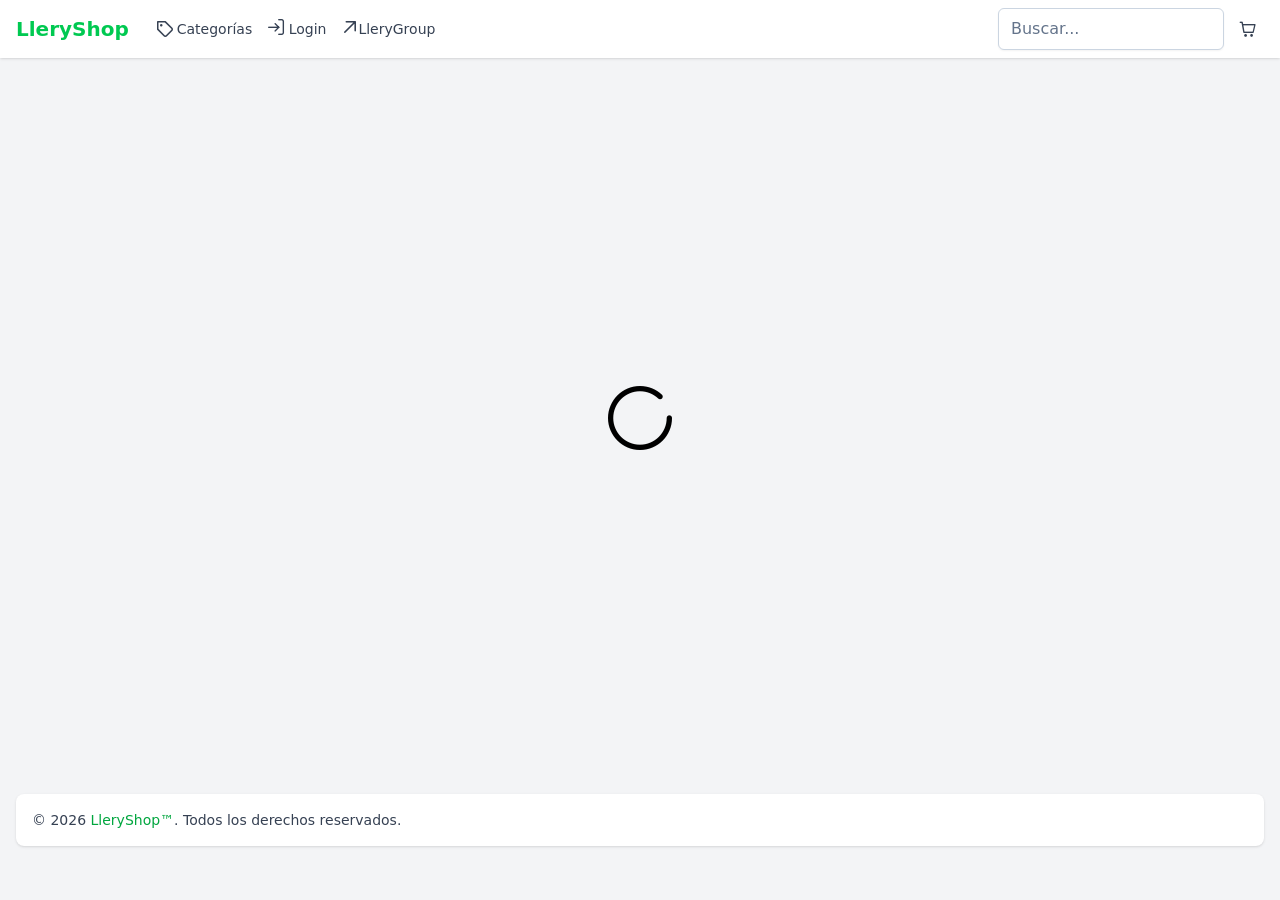
==== commit 39df8f99: "Auto-generated commit" ====
--- a/index.html
+++ b/index.html
@@ -3,7 +3,7 @@
 <head>
   <meta charset="utf-8">
   <title>LleryShop</title>
-  <base href="https://lleryshop.github.io/">
+  <base href="/">
   <meta name="viewport" content="width=device-width, initial-scale=1">
   <link rel="icon" type="image/x-icon" href="lleryshopImagen.ico">
 <style>@layer properties;@layer theme,base,components,utilities;@layer theme{:root{--font-sans:ui-sans-serif, system-ui, sans-serif, "Apple Color Emoji", "Segoe UI Emoji", "Segoe UI Symbol", "Noto Color Emoji";--font-mono:ui-monospace, SFMono-Regular, Menlo, Monaco, Consolas, "Liberation Mono", "Courier New", monospace;--color-red-600:oklch(57.7% .245 27.325);--color-red-700:oklch(50.5% .213 27.518);--color-green-50:oklch(98.2% .018 155.826);--color-green-400:oklch(79.2% .209 151.711);--color-green-500:oklch(72.3% .219 149.579);--color-green-600:oklch(62.7% .194 149.214);--color-green-800:oklch(44.8% .119 151.328);--color-gray-100:oklch(96.7% .003 264.542);--color-gray-200:oklch(92.8% .006 264.531);--color-gray-600:oklch(44.6% .03 256.802);--color-gray-700:oklch(37.3% .034 259.733);--color-gray-800:oklch(27.8% .033 256.848);--color-gray-900:oklch(21% .034 264.665);--color-black:#000;--color-white:#fff;--spacing:.25rem;--breakpoint-xl:80rem;--container-md:28rem;--container-lg:32rem;--container-2xl:42rem;--container-4xl:56rem;--text-sm:.875rem;--text-sm--line-height:calc(1.25 / .875);--text-base:1rem;--text-base--line-height:1.5 ;--text-xl:1.25rem;--text-xl--line-height:calc(1.75 / 1.25);--text-2xl:1.5rem;--text-2xl--line-height:calc(2 / 1.5);--text-3xl:1.875rem;--text-3xl--line-height:1.2 ;--font-weight-normal:400;--font-weight-medium:500;--font-weight-semibold:600;--font-weight-bold:700;--radius-sm:.25rem;--radius-md:.375rem;--radius-lg:.5rem;--radius-xl:.75rem;--radius-2xl:1rem;--shadow-sm:0 1px 3px 0 rgb(0 0 0 / .1), 0 1px 2px -1px rgb(0 0 0 / .1);--shadow-md:0 4px 6px -1px rgb(0 0 0 / .1), 0 2px 4px -2px rgb(0 0 0 / .1);--shadow-lg:0 10px 15px -3px rgb(0 0 0 / .1), 0 4px 6px -4px rgb(0 0 0 / .1);--ease-in-out:cubic-bezier(.4, 0, .2, 1);--blur-sm:8px;--default-transition-duration:.15s;--default-transition-timing-function:cubic-bezier(.4, 0, .2, 1);--default-font-family:var(--font-sans);--default-mono-font-family:var(--font-mono)}}@layer base{*,:after,:before{box-sizing:border-box;margin:0;padding:0;border:0 solid}html{line-height:1.5;-webkit-text-size-adjust:100%;tab-size:4;font-family:var(--default-font-family, ui-sans-serif, system-ui, sans-serif, "Apple Color Emoji", "Segoe UI Emoji", "Segoe UI Symbol", "Noto Color Emoji");font-feature-settings:var(--default-font-feature-settings, normal);font-variation-settings:var(--default-font-variation-settings, normal);-webkit-tap-highlight-color:transparent}}@layer utilities{}@-webkit-keyframes fa-spin{0%{-webkit-transform:rotate(0deg);transform:rotate(0)}to{-webkit-transform:rotate(359deg);transform:rotate(359deg)}}body{background-color:var(--color-gray-100)}@property --tw-rotate-x{syntax:"*";inherits:false;}@property --tw-rotate-y{syntax:"*";inherits:false;}@property --tw-rotate-z{syntax:"*";inherits:false;}@property --tw-skew-x{syntax:"*";inherits:false;}@property --tw-skew-y{syntax:"*";inherits:false;}@property --tw-font-weight{syntax:"*";inherits:false;}@property --tw-shadow{syntax:"*";inherits:false;initial-value:0 0 #0000;}@property --tw-shadow-color{syntax:"*";inherits:false;}@property --tw-shadow-alpha{syntax:"<percentage>";inherits:false;initial-value:100%;}@property --tw-inset-shadow{syntax:"*";inherits:false;initial-value:0 0 #0000;}@property --tw-inset-shadow-color{syntax:"*";inherits:false;}@property --tw-inset-shadow-alpha{syntax:"<percentage>";inherits:false;initial-value:100%;}@property --tw-ring-color{syntax:"*";inherits:false;}@property --tw-ring-shadow{syntax:"*";inherits:false;initial-value:0 0 #0000;}@property --tw-inset-ring-color{syntax:"*";inherits:false;}@property --tw-inset-ring-shadow{syntax:"*";inherits:false;initial-value:0 0 #0000;}@property --tw-ring-inset{syntax:"*";inherits:false;}@property --tw-ring-offset-width{syntax:"<length>";inherits:false;initial-value:0px;}@property --tw-ring-offset-color{syntax:"*";inherits:false;initial-value:#fff;}@property --tw-ring-offset-shadow{syntax:"*";inherits:false;initial-value:0 0 #0000;}@property --tw-backdrop-blur{syntax:"*";inherits:false;}@property --tw-backdrop-brightness{syntax:"*";inherits:false;}@property --tw-backdrop-contrast{syntax:"*";inherits:false;}@property --tw-backdrop-grayscale{syntax:"*";inherits:false;}@property --tw-backdrop-hue-rotate{syntax:"*";inherits:false;}@property --tw-backdrop-invert{syntax:"*";inherits:false;}@property --tw-backdrop-opacity{syntax:"*";inherits:false;}@property --tw-backdrop-saturate{syntax:"*";inherits:false;}@property --tw-backdrop-sepia{syntax:"*";inherits:false;}@property --tw-duration{syntax:"*";inherits:false;}@property --tw-ease{syntax:"*";inherits:false;}@layer properties{@supports ((-webkit-hyphens: none) and (not (margin-trim: inline))) or ((-moz-orient: inline) and (not (color:rgb(from red r g b)))){*,:before,:after{--tw-rotate-x:initial;--tw-rotate-y:initial;--tw-rotate-z:initial;--tw-skew-x:initial;--tw-skew-y:initial;--tw-font-weight:initial;--tw-shadow:0 0 #0000;--tw-shadow-color:initial;--tw-shadow-alpha:100%;--tw-inset-shadow:0 0 #0000;--tw-inset-shadow-color:initial;--tw-inset-shadow-alpha:100%;--tw-ring-color:initial;--tw-ring-shadow:0 0 #0000;--tw-inset-ring-color:initial;--tw-inset-ring-shadow:0 0 #0000;--tw-ring-inset:initial;--tw-ring-offset-width:0px;--tw-ring-offset-color:#fff;--tw-ring-offset-shadow:0 0 #0000;--tw-backdrop-blur:initial;--tw-backdrop-brightness:initial;--tw-backdrop-contrast:initial;--tw-backdrop-grayscale:initial;--tw-backdrop-hue-rotate:initial;--tw-backdrop-invert:initial;--tw-backdrop-opacity:initial;--tw-backdrop-saturate:initial;--tw-backdrop-sepia:initial;--tw-duration:initial;--tw-ease:initial}}}</style><link rel="stylesheet" href="styles-GBDDPNRP.css" media="print" onload="this.media='all'"><noscript><link rel="stylesheet" href="styles-GBDDPNRP.css"></noscript></head>
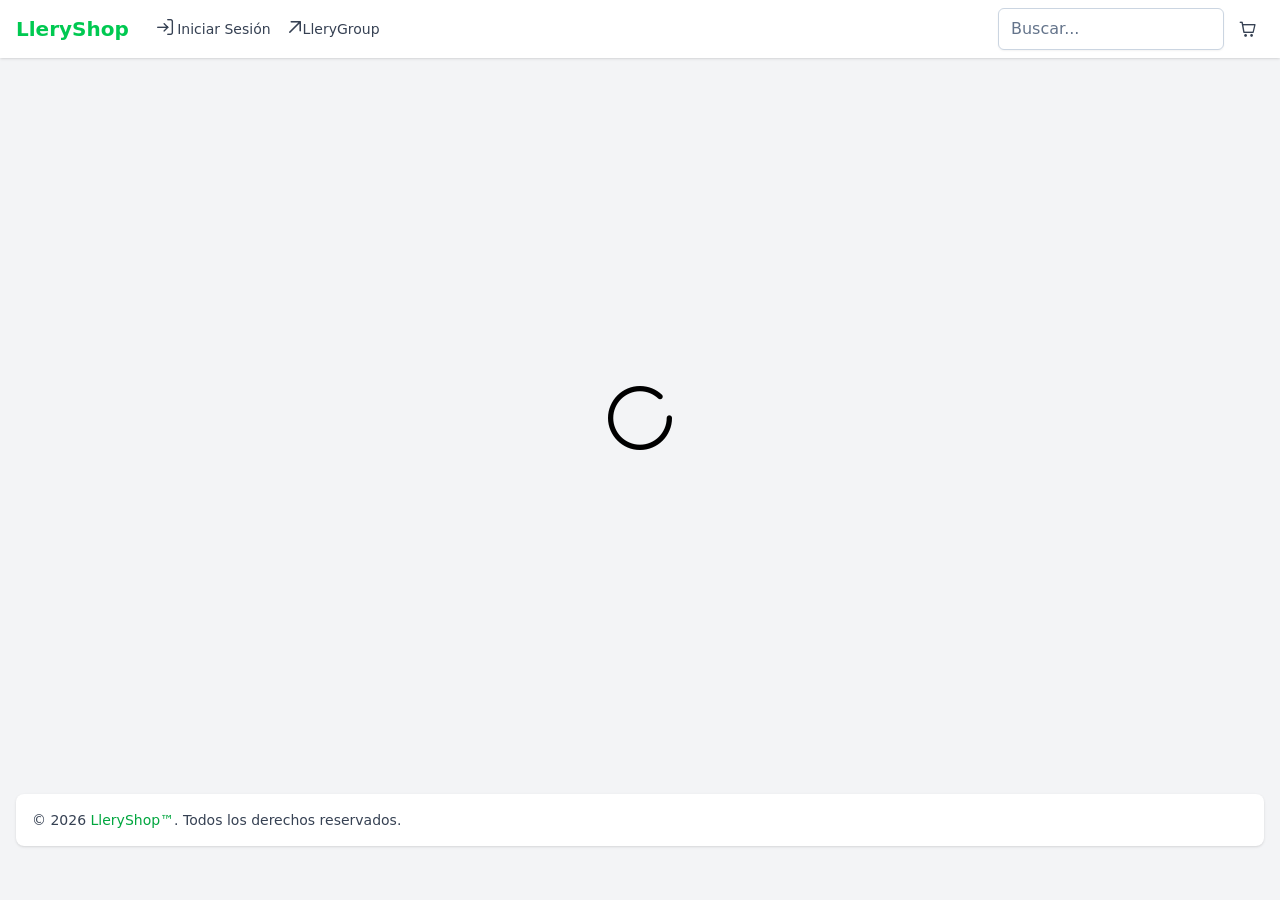
==== commit fada700d: "Auto-generated commit" ====
--- a/index.html
+++ b/index.html
@@ -6,8 +6,8 @@
   <base href="/">
   <meta name="viewport" content="width=device-width, initial-scale=1">
   <link rel="icon" type="image/x-icon" href="lleryshopImagen.ico">
-<style>@layer properties;@layer theme,base,components,utilities;@layer theme{:root{--font-sans:ui-sans-serif, system-ui, sans-serif, "Apple Color Emoji", "Segoe UI Emoji", "Segoe UI Symbol", "Noto Color Emoji";--font-mono:ui-monospace, SFMono-Regular, Menlo, Monaco, Consolas, "Liberation Mono", "Courier New", monospace;--color-red-600:oklch(57.7% .245 27.325);--color-red-700:oklch(50.5% .213 27.518);--color-green-50:oklch(98.2% .018 155.826);--color-green-400:oklch(79.2% .209 151.711);--color-green-500:oklch(72.3% .219 149.579);--color-green-600:oklch(62.7% .194 149.214);--color-green-800:oklch(44.8% .119 151.328);--color-gray-100:oklch(96.7% .003 264.542);--color-gray-200:oklch(92.8% .006 264.531);--color-gray-600:oklch(44.6% .03 256.802);--color-gray-700:oklch(37.3% .034 259.733);--color-gray-800:oklch(27.8% .033 256.848);--color-gray-900:oklch(21% .034 264.665);--color-black:#000;--color-white:#fff;--spacing:.25rem;--breakpoint-xl:80rem;--container-md:28rem;--container-lg:32rem;--container-2xl:42rem;--container-4xl:56rem;--text-sm:.875rem;--text-sm--line-height:calc(1.25 / .875);--text-base:1rem;--text-base--line-height:1.5 ;--text-xl:1.25rem;--text-xl--line-height:calc(1.75 / 1.25);--text-2xl:1.5rem;--text-2xl--line-height:calc(2 / 1.5);--text-3xl:1.875rem;--text-3xl--line-height:1.2 ;--font-weight-normal:400;--font-weight-medium:500;--font-weight-semibold:600;--font-weight-bold:700;--radius-sm:.25rem;--radius-md:.375rem;--radius-lg:.5rem;--radius-xl:.75rem;--radius-2xl:1rem;--shadow-sm:0 1px 3px 0 rgb(0 0 0 / .1), 0 1px 2px -1px rgb(0 0 0 / .1);--shadow-md:0 4px 6px -1px rgb(0 0 0 / .1), 0 2px 4px -2px rgb(0 0 0 / .1);--shadow-lg:0 10px 15px -3px rgb(0 0 0 / .1), 0 4px 6px -4px rgb(0 0 0 / .1);--ease-in-out:cubic-bezier(.4, 0, .2, 1);--blur-sm:8px;--default-transition-duration:.15s;--default-transition-timing-function:cubic-bezier(.4, 0, .2, 1);--default-font-family:var(--font-sans);--default-mono-font-family:var(--font-mono)}}@layer base{*,:after,:before{box-sizing:border-box;margin:0;padding:0;border:0 solid}html{line-height:1.5;-webkit-text-size-adjust:100%;tab-size:4;font-family:var(--default-font-family, ui-sans-serif, system-ui, sans-serif, "Apple Color Emoji", "Segoe UI Emoji", "Segoe UI Symbol", "Noto Color Emoji");font-feature-settings:var(--default-font-feature-settings, normal);font-variation-settings:var(--default-font-variation-settings, normal);-webkit-tap-highlight-color:transparent}}@layer utilities{}@-webkit-keyframes fa-spin{0%{-webkit-transform:rotate(0deg);transform:rotate(0)}to{-webkit-transform:rotate(359deg);transform:rotate(359deg)}}body{background-color:var(--color-gray-100)}@property --tw-rotate-x{syntax:"*";inherits:false;}@property --tw-rotate-y{syntax:"*";inherits:false;}@property --tw-rotate-z{syntax:"*";inherits:false;}@property --tw-skew-x{syntax:"*";inherits:false;}@property --tw-skew-y{syntax:"*";inherits:false;}@property --tw-font-weight{syntax:"*";inherits:false;}@property --tw-shadow{syntax:"*";inherits:false;initial-value:0 0 #0000;}@property --tw-shadow-color{syntax:"*";inherits:false;}@property --tw-shadow-alpha{syntax:"<percentage>";inherits:false;initial-value:100%;}@property --tw-inset-shadow{syntax:"*";inherits:false;initial-value:0 0 #0000;}@property --tw-inset-shadow-color{syntax:"*";inherits:false;}@property --tw-inset-shadow-alpha{syntax:"<percentage>";inherits:false;initial-value:100%;}@property --tw-ring-color{syntax:"*";inherits:false;}@property --tw-ring-shadow{syntax:"*";inherits:false;initial-value:0 0 #0000;}@property --tw-inset-ring-color{syntax:"*";inherits:false;}@property --tw-inset-ring-shadow{syntax:"*";inherits:false;initial-value:0 0 #0000;}@property --tw-ring-inset{syntax:"*";inherits:false;}@property --tw-ring-offset-width{syntax:"<length>";inherits:false;initial-value:0px;}@property --tw-ring-offset-color{syntax:"*";inherits:false;initial-value:#fff;}@property --tw-ring-offset-shadow{syntax:"*";inherits:false;initial-value:0 0 #0000;}@property --tw-backdrop-blur{syntax:"*";inherits:false;}@property --tw-backdrop-brightness{syntax:"*";inherits:false;}@property --tw-backdrop-contrast{syntax:"*";inherits:false;}@property --tw-backdrop-grayscale{syntax:"*";inherits:false;}@property --tw-backdrop-hue-rotate{syntax:"*";inherits:false;}@property --tw-backdrop-invert{syntax:"*";inherits:false;}@property --tw-backdrop-opacity{syntax:"*";inherits:false;}@property --tw-backdrop-saturate{syntax:"*";inherits:false;}@property --tw-backdrop-sepia{syntax:"*";inherits:false;}@property --tw-duration{syntax:"*";inherits:false;}@property --tw-ease{syntax:"*";inherits:false;}@layer properties{@supports ((-webkit-hyphens: none) and (not (margin-trim: inline))) or ((-moz-orient: inline) and (not (color:rgb(from red r g b)))){*,:before,:after{--tw-rotate-x:initial;--tw-rotate-y:initial;--tw-rotate-z:initial;--tw-skew-x:initial;--tw-skew-y:initial;--tw-font-weight:initial;--tw-shadow:0 0 #0000;--tw-shadow-color:initial;--tw-shadow-alpha:100%;--tw-inset-shadow:0 0 #0000;--tw-inset-shadow-color:initial;--tw-inset-shadow-alpha:100%;--tw-ring-color:initial;--tw-ring-shadow:0 0 #0000;--tw-inset-ring-color:initial;--tw-inset-ring-shadow:0 0 #0000;--tw-ring-inset:initial;--tw-ring-offset-width:0px;--tw-ring-offset-color:#fff;--tw-ring-offset-shadow:0 0 #0000;--tw-backdrop-blur:initial;--tw-backdrop-brightness:initial;--tw-backdrop-contrast:initial;--tw-backdrop-grayscale:initial;--tw-backdrop-hue-rotate:initial;--tw-backdrop-invert:initial;--tw-backdrop-opacity:initial;--tw-backdrop-saturate:initial;--tw-backdrop-sepia:initial;--tw-duration:initial;--tw-ease:initial}}}</style><link rel="stylesheet" href="styles-GBDDPNRP.css" media="print" onload="this.media='all'"><noscript><link rel="stylesheet" href="styles-GBDDPNRP.css"></noscript></head>
+<style>@layer properties;@layer theme,base,components,utilities;@layer theme{:root{--font-sans:ui-sans-serif, system-ui, sans-serif, "Apple Color Emoji", "Segoe UI Emoji", "Segoe UI Symbol", "Noto Color Emoji";--font-mono:ui-monospace, SFMono-Regular, Menlo, Monaco, Consolas, "Liberation Mono", "Courier New", monospace;--color-red-600:oklch(57.7% .245 27.325);--color-red-700:oklch(50.5% .213 27.518);--color-green-400:oklch(79.2% .209 151.711);--color-green-500:oklch(72.3% .219 149.579);--color-green-600:oklch(62.7% .194 149.214);--color-green-800:oklch(44.8% .119 151.328);--color-gray-100:oklch(96.7% .003 264.542);--color-gray-200:oklch(92.8% .006 264.531);--color-gray-400:oklch(70.7% .022 261.325);--color-gray-600:oklch(44.6% .03 256.802);--color-gray-700:oklch(37.3% .034 259.733);--color-gray-800:oklch(27.8% .033 256.848);--color-gray-900:oklch(21% .034 264.665);--color-black:#000;--color-white:#fff;--spacing:.25rem;--breakpoint-xl:80rem;--container-md:28rem;--container-lg:32rem;--container-2xl:42rem;--container-4xl:56rem;--text-xs:.75rem;--text-xs--line-height:calc(1 / .75);--text-sm:.875rem;--text-sm--line-height:calc(1.25 / .875);--text-base:1rem;--text-base--line-height:1.5 ;--text-xl:1.25rem;--text-xl--line-height:calc(1.75 / 1.25);--text-2xl:1.5rem;--text-2xl--line-height:calc(2 / 1.5);--text-3xl:1.875rem;--text-3xl--line-height:1.2 ;--font-weight-normal:400;--font-weight-medium:500;--font-weight-semibold:600;--font-weight-bold:700;--leading-tight:1.25;--radius-sm:.25rem;--radius-md:.375rem;--radius-lg:.5rem;--radius-xl:.75rem;--radius-2xl:1rem;--shadow-sm:0 1px 3px 0 rgb(0 0 0 / .1), 0 1px 2px -1px rgb(0 0 0 / .1);--shadow-md:0 4px 6px -1px rgb(0 0 0 / .1), 0 2px 4px -2px rgb(0 0 0 / .1);--shadow-lg:0 10px 15px -3px rgb(0 0 0 / .1), 0 4px 6px -4px rgb(0 0 0 / .1);--default-transition-duration:.15s;--default-transition-timing-function:cubic-bezier(.4, 0, .2, 1);--default-font-family:var(--font-sans);--default-mono-font-family:var(--font-mono)}}@layer base{*,:after,:before{box-sizing:border-box;margin:0;padding:0;border:0 solid}html{line-height:1.5;-webkit-text-size-adjust:100%;tab-size:4;font-family:var(--default-font-family, ui-sans-serif, system-ui, sans-serif, "Apple Color Emoji", "Segoe UI Emoji", "Segoe UI Symbol", "Noto Color Emoji");font-feature-settings:var(--default-font-feature-settings, normal);font-variation-settings:var(--default-font-variation-settings, normal);-webkit-tap-highlight-color:transparent}}@layer utilities{}@-webkit-keyframes fa-spin{0%{-webkit-transform:rotate(0deg);transform:rotate(0)}to{-webkit-transform:rotate(359deg);transform:rotate(359deg)}}body{background-color:var(--color-gray-100)}@property --tw-rotate-x{syntax:"*";inherits:false;}@property --tw-rotate-y{syntax:"*";inherits:false;}@property --tw-rotate-z{syntax:"*";inherits:false;}@property --tw-skew-x{syntax:"*";inherits:false;}@property --tw-skew-y{syntax:"*";inherits:false;}@property --tw-leading{syntax:"*";inherits:false;}@property --tw-font-weight{syntax:"*";inherits:false;}@property --tw-shadow{syntax:"*";inherits:false;initial-value:0 0 #0000;}@property --tw-shadow-color{syntax:"*";inherits:false;}@property --tw-shadow-alpha{syntax:"<percentage>";inherits:false;initial-value:100%;}@property --tw-inset-shadow{syntax:"*";inherits:false;initial-value:0 0 #0000;}@property --tw-inset-shadow-color{syntax:"*";inherits:false;}@property --tw-inset-shadow-alpha{syntax:"<percentage>";inherits:false;initial-value:100%;}@property --tw-ring-color{syntax:"*";inherits:false;}@property --tw-ring-shadow{syntax:"*";inherits:false;initial-value:0 0 #0000;}@property --tw-inset-ring-color{syntax:"*";inherits:false;}@property --tw-inset-ring-shadow{syntax:"*";inherits:false;initial-value:0 0 #0000;}@property --tw-ring-inset{syntax:"*";inherits:false;}@property --tw-ring-offset-width{syntax:"<length>";inherits:false;initial-value:0px;}@property --tw-ring-offset-color{syntax:"*";inherits:false;initial-value:#fff;}@property --tw-ring-offset-shadow{syntax:"*";inherits:false;initial-value:0 0 #0000;}@layer properties{@supports ((-webkit-hyphens: none) and (not (margin-trim: inline))) or ((-moz-orient: inline) and (not (color:rgb(from red r g b)))){*,:before,:after{--tw-rotate-x:initial;--tw-rotate-y:initial;--tw-rotate-z:initial;--tw-skew-x:initial;--tw-skew-y:initial;--tw-leading:initial;--tw-font-weight:initial;--tw-shadow:0 0 #0000;--tw-shadow-color:initial;--tw-shadow-alpha:100%;--tw-inset-shadow:0 0 #0000;--tw-inset-shadow-color:initial;--tw-inset-shadow-alpha:100%;--tw-ring-color:initial;--tw-ring-shadow:0 0 #0000;--tw-inset-ring-color:initial;--tw-inset-ring-shadow:0 0 #0000;--tw-ring-inset:initial;--tw-ring-offset-width:0px;--tw-ring-offset-color:#fff;--tw-ring-offset-shadow:0 0 #0000}}}</style><link rel="stylesheet" href="styles-32D5GOHQ.css" media="print" onload="this.media='all'"><noscript><link rel="stylesheet" href="styles-32D5GOHQ.css"></noscript></head>
 <body>
   <app-root></app-root>
-<link rel="modulepreload" href="chunk-DH3G6FZ6.js"><script src="polyfills-5CFQRCPP.js" type="module"></script><script src="main-7MEV4YTO.js" type="module"></script></body>
+<link rel="modulepreload" href="chunk-P6LWOFZA.js"><script src="polyfills-5CFQRCPP.js" type="module"></script><script src="main-RPXFITOC.js" type="module"></script></body>
 </html>
--- a/styles-32D5GOHQ.css
+++ b/styles-32D5GOHQ.css
@@ -0,0 +1 @@
+@layer properties;@layer theme,base,components,utilities;@layer theme{:root,:host{--font-sans: ui-sans-serif, system-ui, sans-serif, "Apple Color Emoji", "Segoe UI Emoji", "Segoe UI Symbol", "Noto Color Emoji";--font-mono: ui-monospace, SFMono-Regular, Menlo, Monaco, Consolas, "Liberation Mono", "Courier New", monospace;--color-red-600: oklch(57.7% .245 27.325);--color-red-700: oklch(50.5% .213 27.518);--color-green-400: oklch(79.2% .209 151.711);--color-green-500: oklch(72.3% .219 149.579);--color-green-600: oklch(62.7% .194 149.214);--color-green-800: oklch(44.8% .119 151.328);--color-gray-100: oklch(96.7% .003 264.542);--color-gray-200: oklch(92.8% .006 264.531);--color-gray-400: oklch(70.7% .022 261.325);--color-gray-600: oklch(44.6% .03 256.802);--color-gray-700: oklch(37.3% .034 259.733);--color-gray-800: oklch(27.8% .033 256.848);--color-gray-900: oklch(21% .034 264.665);--color-black: #000;--color-white: #fff;--spacing: .25rem;--breakpoint-xl: 80rem;--container-md: 28rem;--container-lg: 32rem;--container-2xl: 42rem;--container-4xl: 56rem;--text-xs: .75rem;--text-xs--line-height: calc(1 / .75);--text-sm: .875rem;--text-sm--line-height: calc(1.25 / .875);--text-base: 1rem;--text-base--line-height: 1.5 ;--text-xl: 1.25rem;--text-xl--line-height: calc(1.75 / 1.25);--text-2xl: 1.5rem;--text-2xl--line-height: calc(2 / 1.5);--text-3xl: 1.875rem;--text-3xl--line-height: 1.2 ;--font-weight-normal: 400;--font-weight-medium: 500;--font-weight-semibold: 600;--font-weight-bold: 700;--leading-tight: 1.25;--radius-sm: .25rem;--radius-md: .375rem;--radius-lg: .5rem;--radius-xl: .75rem;--radius-2xl: 1rem;--shadow-sm: 0 1px 3px 0 rgb(0 0 0 / .1), 0 1px 2px -1px rgb(0 0 0 / .1);--shadow-md: 0 4px 6px -1px rgb(0 0 0 / .1), 0 2px 4px -2px rgb(0 0 0 / .1);--shadow-lg: 0 10px 15px -3px rgb(0 0 0 / .1), 0 4px 6px -4px rgb(0 0 0 / .1);--default-transition-duration: .15s;--default-transition-timing-function: cubic-bezier(.4, 0, .2, 1);--default-font-family: var(--font-sans);--default-mono-font-family: var(--font-mono)}}@layer base{*,:after,:before,::backdrop,::file-selector-button{box-sizing:border-box;margin:0;padding:0;border:0 solid}html,:host{line-height:1.5;-webkit-text-size-adjust:100%;tab-size:4;font-family:var(--default-font-family, ui-sans-serif, system-ui, sans-serif, "Apple Color Emoji", "Segoe UI Emoji", "Segoe UI Symbol", "Noto Color Emoji");font-feature-settings:var(--default-font-feature-settings, normal);font-variation-settings:var(--default-font-variation-settings, normal);-webkit-tap-highlight-color:transparent}hr{height:0;color:inherit;border-top-width:1px}abbr:where([title]){-webkit-text-decoration:underline dotted;text-decoration:underline dotted}h1,h2,h3,h4,h5,h6{font-size:inherit;font-weight:inherit}a{color:inherit;-webkit-text-decoration:inherit;text-decoration:inherit}b,strong{font-weight:bolder}code,kbd,samp,pre{font-family:var(--default-mono-font-family, ui-monospace, SFMono-Regular, Menlo, Monaco, Consolas, "Liberation Mono", "Courier New", monospace);font-feature-settings:var(--default-mono-font-feature-settings, normal);font-variation-settings:var(--default-mono-font-variation-settings, normal);font-size:1em}small{font-size:80%}sub,sup{font-size:75%;line-height:0;position:relative;vertical-align:baseline}sub{bottom:-.25em}sup{top:-.5em}table{text-indent:0;border-color:inherit;border-collapse:collapse}:-moz-focusring{outline:auto}progress{vertical-align:baseline}summary{display:list-item}ol,ul,menu{list-style:none}img,svg,video,canvas,audio,iframe,embed,object{display:block;vertical-align:middle}img,video{max-width:100%;height:auto}button,input,select,optgroup,textarea,::file-selector-button{font:inherit;font-feature-settings:inherit;font-variation-settings:inherit;letter-spacing:inherit;color:inherit;border-radius:0;background-color:transparent;opacity:1}:where(select:is([multiple],[size])) optgroup{font-weight:bolder}:where(select:is([multiple],[size])) optgroup option{padding-inline-start:20px}::file-selector-button{margin-inline-end:4px}::placeholder{opacity:1}@supports (not (-webkit-appearance: -apple-pay-button)) or (contain-intrinsic-size: 1px){::placeholder{color:currentcolor}@supports (color: color-mix(in lab,red,red)){{color:color-mix(in oklab,currentcolor 50%,transparent)}}}textarea{resize:vertical}::-webkit-search-decoration{-webkit-appearance:none}::-webkit-date-and-time-value{min-height:1lh;text-align:inherit}::-webkit-datetime-edit{display:inline-flex}::-webkit-datetime-edit-fields-wrapper{padding:0}::-webkit-datetime-edit,::-webkit-datetime-edit-year-field,::-webkit-datetime-edit-month-field,::-webkit-datetime-edit-day-field,::-webkit-datetime-edit-hour-field,::-webkit-datetime-edit-minute-field,::-webkit-datetime-edit-second-field,::-webkit-datetime-edit-millisecond-field,::-webkit-datetime-edit-meridiem-field{padding-block:0}::-webkit-calendar-picker-indicator{line-height:1}:-moz-ui-invalid{box-shadow:none}button,input:where([type=button],[type=reset],[type=submit]),::file-selector-button{appearance:button}::-webkit-inner-spin-button,::-webkit-outer-spin-button{height:auto}[hidden]:where(:not([hidden=until-found])){display:none!important}}@layer utilities{.absolute{position:absolute}.relative{position:relative}.top-2{top:calc(var(--spacing) * 2)}.top-full{top:100%}.right-2{right:calc(var(--spacing) * 2)}.left-0{left:calc(var(--spacing) * 0)}.z-10{z-index:10}.z-30{z-index:30}.z-50{z-index:50}.m-0{margin:calc(var(--spacing) * 0)}.m-4{margin:calc(var(--spacing) * 4)}.mx-auto{margin-inline:auto}.my-6{margin-block:calc(var(--spacing) * 6)}.mt-0{margin-top:calc(var(--spacing) * 0)}.mt-1{margin-top:calc(var(--spacing) * 1)}.mt-2{margin-top:calc(var(--spacing) * 2)}.mt-4{margin-top:calc(var(--spacing) * 4)}.mt-6{margin-top:calc(var(--spacing) * 6)}.mt-10{margin-top:calc(var(--spacing) * 10)}.mt-12{margin-top:calc(var(--spacing) * 12)}.mr-2{margin-right:calc(var(--spacing) * 2)}.mr-4{margin-right:calc(var(--spacing) * 4)}.mr-5{margin-right:calc(var(--spacing) * 5)}.mr-6{margin-right:calc(var(--spacing) * 6)}.mb-1{margin-bottom:calc(var(--spacing) * 1)}.mb-2{margin-bottom:calc(var(--spacing) * 2)}.mb-4{margin-bottom:calc(var(--spacing) * 4)}.mb-6{margin-bottom:calc(var(--spacing) * 6)}.ml-1{margin-left:calc(var(--spacing) * 1)}.ml-2{margin-left:calc(var(--spacing) * 2)}.ml-5{margin-left:calc(var(--spacing) * 5)}.ml-10{margin-left:calc(var(--spacing) * 10)}.ml-auto{margin-left:auto}.line-clamp-3{overflow:hidden;display:-webkit-box;-webkit-box-orient:vertical;-webkit-line-clamp:3}.flex{display:flex}.grid{display:grid}.hidden{display:none}.h-6{height:calc(var(--spacing) * 6)}.h-14{height:calc(var(--spacing) * 14)}.h-30{height:calc(var(--spacing) * 30)}.h-64{height:calc(var(--spacing) * 64)}.h-\[80vh\]{height:80vh}.h-full{height:100%}.w-6{width:calc(var(--spacing) * 6)}.w-14{width:calc(var(--spacing) * 14)}.w-24{width:calc(var(--spacing) * 24)}.w-30{width:calc(var(--spacing) * 30)}.w-32{width:calc(var(--spacing) * 32)}.w-full{width:100%}.max-w-2xl{max-width:var(--container-2xl)}.max-w-4xl{max-width:var(--container-4xl)}.max-w-\[90\%\]{max-width:90%}.max-w-\[200px\]{max-width:200px}.max-w-md{max-width:var(--container-md)}.max-w-screen-xl{max-width:var(--breakpoint-xl)}.flex-1{flex:1}.shrink-0{flex-shrink:0}.transform{transform:var(--tw-rotate-x,) var(--tw-rotate-y,) var(--tw-rotate-z,) var(--tw-skew-x,) var(--tw-skew-y,)}.cursor-pointer{cursor:pointer}.grid-cols-1{grid-template-columns:repeat(1,minmax(0,1fr))}.flex-col{flex-direction:column}.flex-wrap{flex-wrap:wrap}.items-center{align-items:center}.items-start{align-items:flex-start}.justify-between{justify-content:space-between}.justify-center{justify-content:center}.gap-0\.5{gap:calc(var(--spacing) * .5)}.gap-1{gap:calc(var(--spacing) * 1)}.gap-2{gap:calc(var(--spacing) * 2)}.gap-3{gap:calc(var(--spacing) * 3)}.gap-4{gap:calc(var(--spacing) * 4)}.gap-6{gap:calc(var(--spacing) * 6)}.gap-8{gap:calc(var(--spacing) * 8)}.overflow-hidden{overflow:hidden}.rounded{border-radius:.25rem}.rounded-2xl{border-radius:var(--radius-2xl)}.rounded-full{border-radius:calc(infinity * 1px)}.rounded-lg{border-radius:var(--radius-lg)}.rounded-xl{border-radius:var(--radius-xl)}.border-gray-200{border-color:var(--color-gray-200)}.bg-gray-100{background-color:var(--color-gray-100)}.bg-red-600{background-color:var(--color-red-600)}.bg-white{background-color:var(--color-white)}.object-cover{object-fit:cover}.p-1{padding:calc(var(--spacing) * 1)}.p-2{padding:calc(var(--spacing) * 2)}.p-4{padding:calc(var(--spacing) * 4)}.p-6{padding:calc(var(--spacing) * 6)}.p-8{padding:calc(var(--spacing) * 8)}.px-2{padding-inline:calc(var(--spacing) * 2)}.px-3{padding-inline:calc(var(--spacing) * 3)}.px-4{padding-inline:calc(var(--spacing) * 4)}.px-6{padding-inline:calc(var(--spacing) * 6)}.py-2{padding-block:calc(var(--spacing) * 2)}.py-24{padding-block:calc(var(--spacing) * 24)}.text-center{text-align:center}.text-2xl{font-size:var(--text-2xl);line-height:var(--tw-leading, var(--text-2xl--line-height))}.text-3xl{font-size:var(--text-3xl);line-height:var(--tw-leading, var(--text-3xl--line-height))}.text-base{font-size:var(--text-base);line-height:var(--tw-leading, var(--text-base--line-height))}.text-sm{font-size:var(--text-sm);line-height:var(--tw-leading, var(--text-sm--line-height))}.text-xl{font-size:var(--text-xl);line-height:var(--tw-leading, var(--text-xl--line-height))}.text-xs{font-size:var(--text-xs);line-height:var(--tw-leading, var(--text-xs--line-height))}.leading-tight{--tw-leading: var(--leading-tight);line-height:var(--leading-tight)}.font-bold{--tw-font-weight: var(--font-weight-bold);font-weight:var(--font-weight-bold)}.font-medium{--tw-font-weight: var(--font-weight-medium);font-weight:var(--font-weight-medium)}.font-normal{--tw-font-weight: var(--font-weight-normal);font-weight:var(--font-weight-normal)}.font-semibold{--tw-font-weight: var(--font-weight-semibold);font-weight:var(--font-weight-semibold)}.text-black{color:var(--color-black)}.text-gray-400{color:var(--color-gray-400)}.text-gray-600{color:var(--color-gray-600)}.text-gray-700{color:var(--color-gray-700)}.text-gray-800{color:var(--color-gray-800)}.text-gray-900{color:var(--color-gray-900)}.text-green-500{color:var(--color-green-500)}.text-green-600{color:var(--color-green-600)}.text-white{color:var(--color-white)}.shadow{--tw-shadow: 0 1px 3px 0 var(--tw-shadow-color, rgb(0 0 0 / .1)), 0 1px 2px -1px var(--tw-shadow-color, rgb(0 0 0 / .1));box-shadow:var(--tw-inset-shadow),var(--tw-inset-ring-shadow),var(--tw-ring-offset-shadow),var(--tw-ring-shadow),var(--tw-shadow)}.shadow-md{--tw-shadow: 0 4px 6px -1px var(--tw-shadow-color, rgb(0 0 0 / .1)), 0 2px 4px -2px var(--tw-shadow-color, rgb(0 0 0 / .1));box-shadow:var(--tw-inset-shadow),var(--tw-inset-ring-shadow),var(--tw-ring-offset-shadow),var(--tw-ring-shadow),var(--tw-shadow)}.shadow-sm{--tw-shadow: 0 1px 3px 0 var(--tw-shadow-color, rgb(0 0 0 / .1)), 0 1px 2px -1px var(--tw-shadow-color, rgb(0 0 0 / .1));box-shadow:var(--tw-inset-shadow),var(--tw-inset-ring-shadow),var(--tw-ring-offset-shadow),var(--tw-ring-shadow),var(--tw-shadow)}.transition{transition-property:color,background-color,border-color,outline-color,text-decoration-color,fill,stroke,--tw-gradient-from,--tw-gradient-via,--tw-gradient-to,opacity,box-shadow,transform,translate,scale,rotate,filter,-webkit-backdrop-filter,backdrop-filter,display,content-visibility,overlay,pointer-events;transition-timing-function:var(--tw-ease, var(--default-transition-timing-function));transition-duration:var(--tw-duration, var(--default-transition-duration))}.transition-colors{transition-property:color,background-color,border-color,outline-color,text-decoration-color,fill,stroke,--tw-gradient-from,--tw-gradient-via,--tw-gradient-to;transition-timing-function:var(--tw-ease, var(--default-transition-timing-function));transition-duration:var(--tw-duration, var(--default-transition-duration))}@media (hover: hover){.hover\:bg-red-700:hover{background-color:var(--color-red-700)}}@media (hover: hover){.hover\:text-green-600:hover{color:var(--color-green-600)}}@media (hover: hover){.hover\:text-green-800:hover{color:var(--color-green-800)}}@media (hover: hover){.hover\:underline:hover{text-decoration-line:underline}}@media (width >= 40rem){.sm\:mt-0{margin-top:calc(var(--spacing) * 0)}}@media (width >= 40rem){.sm\:mt-8{margin-top:calc(var(--spacing) * 8)}}@media (width >= 40rem){.sm\:ml-3{margin-left:calc(var(--spacing) * 3)}}@media (width >= 40rem){.sm\:ml-4{margin-left:calc(var(--spacing) * 4)}}@media (width >= 40rem){.sm\:ml-auto{margin-left:auto}}@media (width >= 40rem){.sm\:flex{display:flex}}@media (width >= 40rem){.sm\:w-64{width:calc(var(--spacing) * 64)}}@media (width >= 40rem){.sm\:grid-cols-2{grid-template-columns:repeat(2,minmax(0,1fr))}}@media (width >= 40rem){.sm\:items-center{align-items:center}}@media (width >= 40rem){.sm\:gap-4{gap:calc(var(--spacing) * 4)}}@media (width >= 40rem){.sm\:text-center{text-align:center}}@media (width >= 40rem){.sm\:text-2xl{font-size:var(--text-2xl);line-height:var(--tw-leading, var(--text-2xl--line-height))}}@media (width >= 40rem){.sm\:text-3xl{font-size:var(--text-3xl);line-height:var(--tw-leading, var(--text-3xl--line-height))}}@media (width >= 48rem){.md\:static{position:static}}@media (width >= 48rem){.md\:my-8{margin-block:calc(var(--spacing) * 8)}}@media (width >= 48rem){.md\:flex{display:flex}}@media (width >= 48rem){.md\:hidden{display:none}}@media (width >= 48rem){.md\:w-56{width:calc(var(--spacing) * 56)}}@media (width >= 48rem){.md\:w-auto{width:auto}}@media (width >= 48rem){.md\:max-w-none{max-width:none}}@media (width >= 48rem){.md\:flex-none{flex:none}}@media (width >= 48rem){.md\:grid-cols-2{grid-template-columns:repeat(2,minmax(0,1fr))}}@media (width >= 48rem){.md\:grid-cols-3{grid-template-columns:repeat(3,minmax(0,1fr))}}@media (width >= 48rem){.md\:grid-cols-4{grid-template-columns:repeat(4,minmax(0,1fr))}}@media (width >= 48rem){.md\:flex-row{flex-direction:row}}@media (width >= 48rem){.md\:items-center{align-items:center}}@media (width >= 48rem){.md\:justify-between{justify-content:space-between}}@media (width >= 48rem){.md\:gap-4{gap:calc(var(--spacing) * 4)}}@media (width >= 48rem){.md\:p-0{padding:calc(var(--spacing) * 0)}}@media (width >= 48rem){.md\:p-12{padding:calc(var(--spacing) * 12)}}@media (width >= 48rem){.md\:px-20{padding-inline:calc(var(--spacing) * 20)}}@media (width >= 48rem){.md\:text-base{font-size:var(--text-base);line-height:var(--tw-leading, var(--text-base--line-height))}}@media (width >= 48rem){.md\:shadow-none{--tw-shadow: 0 0 #0000;box-shadow:var(--tw-inset-shadow),var(--tw-inset-ring-shadow),var(--tw-ring-offset-shadow),var(--tw-ring-shadow),var(--tw-shadow)}}@media (width >= 64rem){.lg\:mt-0{margin-top:calc(var(--spacing) * 0)}}@media (width >= 64rem){.lg\:grid{display:grid}}@media (width >= 64rem){.lg\:max-w-lg{max-width:var(--container-lg)}}@media (width >= 64rem){.lg\:grid-cols-2{grid-template-columns:repeat(2,minmax(0,1fr))}}@media (width >= 64rem){.lg\:grid-cols-4{grid-template-columns:repeat(4,minmax(0,1fr))}}@media (width >= 64rem){.lg\:gap-8{gap:calc(var(--spacing) * 8)}}@media (width >= 64rem){.lg\:px-40{padding-inline:calc(var(--spacing) * 40)}}@media (width >= 64rem){.lg\:px-80{padding-inline:calc(var(--spacing) * 80)}}@media (width >= 80rem){.xl\:gap-16{gap:calc(var(--spacing) * 16)}}@media (width >= 96rem){.\32xl\:px-0{padding-inline:calc(var(--spacing) * 0)}}@media (prefers-color-scheme: dark){.dark\:block{display:block}}@media (prefers-color-scheme: dark){.dark\:border-gray-800{border-color:var(--color-gray-800)}}@media (prefers-color-scheme: dark){.dark\:text-green-400{color:var(--color-green-400)}}}@font-face{font-family:primeicons;font-display:block;src:url("./media/primeicons-RSSEDYLY.eot");src:url("./media/primeicons-RSSEDYLY.eot?#iefix") format("embedded-opentype"),url("./media/primeicons-4GST5W3O.woff2") format("woff2"),url("./media/primeicons-P53SE5CV.woff") format("woff"),url("./media/primeicons-GEFHGEHP.ttf") format("truetype"),url("./media/primeicons-DHQU4SEP.svg?#primeicons") format("svg");font-weight:400;font-style:normal}.pi{font-family:primeicons;speak:none;font-style:normal;font-weight:400;font-variant:normal;text-transform:none;line-height:1;display:inline-block;-webkit-font-smoothing:antialiased;-moz-osx-font-smoothing:grayscale}.pi:before{--webkit-backface-visibility: hidden;backface-visibility:hidden}.pi-fw{width:1.28571429em;text-align:center}.pi-spin{-webkit-animation:fa-spin 2s infinite linear;animation:fa-spin 2s infinite linear}@media (prefers-reduced-motion: reduce){.pi-spin{-webkit-animation-delay:-1ms;animation-delay:-1ms;-webkit-animation-duration:1ms;animation-duration:1ms;-webkit-animation-iteration-count:1;animation-iteration-count:1;-webkit-transition-delay:0s;transition-delay:0s;-webkit-transition-duration:0s;transition-duration:0s}}@-webkit-keyframes fa-spin{0%{-webkit-transform:rotate(0deg);transform:rotate(0)}to{-webkit-transform:rotate(359deg);transform:rotate(359deg)}}@keyframes fa-spin{0%{-webkit-transform:rotate(0deg);transform:rotate(0)}to{-webkit-transform:rotate(359deg);transform:rotate(359deg)}}.pi-folder-plus:before{content:"\ea05"}.pi-receipt:before{content:"\ea06"}.pi-asterisk:before{content:"\ea07"}.pi-face-smile:before{content:"\ea08"}.pi-pinterest:before{content:"\ea09"}.pi-expand:before{content:"\ea0a"}.pi-pen-to-square:before{content:"\ea0b"}.pi-wave-pulse:before{content:"\ea0c"}.pi-turkish-lira:before{content:"\ea0d"}.pi-spinner-dotted:before{content:"\ea0e"}.pi-crown:before{content:"\ea0f"}.pi-pause-circle:before{content:"\ea10"}.pi-warehouse:before{content:"\ea11"}.pi-objects-column:before{content:"\ea12"}.pi-clipboard:before{content:"\ea13"}.pi-play-circle:before{content:"\ea14"}.pi-venus:before{content:"\ea15"}.pi-cart-minus:before{content:"\ea16"}.pi-file-plus:before{content:"\ea17"}.pi-microchip:before{content:"\ea18"}.pi-twitch:before{content:"\ea19"}.pi-building-columns:before{content:"\ea1a"}.pi-file-check:before{content:"\ea1b"}.pi-microchip-ai:before{content:"\ea1c"}.pi-trophy:before{content:"\ea1d"}.pi-barcode:before{content:"\ea1e"}.pi-file-arrow-up:before{content:"\ea1f"}.pi-mars:before{content:"\ea20"}.pi-tiktok:before{content:"\ea21"}.pi-arrow-up-right-and-arrow-down-left-from-center:before{content:"\ea22"}.pi-ethereum:before{content:"\ea23"}.pi-list-check:before{content:"\ea24"}.pi-thumbtack:before{content:"\ea25"}.pi-arrow-down-left-and-arrow-up-right-to-center:before{content:"\ea26"}.pi-equals:before{content:"\ea27"}.pi-lightbulb:before{content:"\ea28"}.pi-star-half:before{content:"\ea29"}.pi-address-book:before{content:"\ea2a"}.pi-chart-scatter:before{content:"\ea2b"}.pi-indian-rupee:before{content:"\ea2c"}.pi-star-half-fill:before{content:"\ea2d"}.pi-cart-arrow-down:before{content:"\ea2e"}.pi-calendar-clock:before{content:"\ea2f"}.pi-sort-up-fill:before{content:"\ea30"}.pi-sparkles:before{content:"\ea31"}.pi-bullseye:before{content:"\ea32"}.pi-sort-down-fill:before{content:"\ea33"}.pi-graduation-cap:before{content:"\ea34"}.pi-hammer:before{content:"\ea35"}.pi-bell-slash:before{content:"\ea36"}.pi-gauge:before{content:"\ea37"}.pi-shop:before{content:"\ea38"}.pi-headphones:before{content:"\ea39"}.pi-eraser:before{content:"\ea04"}.pi-stopwatch:before{content:"\ea01"}.pi-verified:before{content:"\ea02"}.pi-delete-left:before{content:"\ea03"}.pi-hourglass:before{content:"\e9fe"}.pi-truck:before{content:"\ea00"}.pi-wrench:before{content:"\e9ff"}.pi-microphone:before{content:"\e9fa"}.pi-megaphone:before{content:"\e9fb"}.pi-arrow-right-arrow-left:before{content:"\e9fc"}.pi-bitcoin:before{content:"\e9fd"}.pi-file-edit:before{content:"\e9f6"}.pi-language:before{content:"\e9f7"}.pi-file-export:before{content:"\e9f8"}.pi-file-import:before{content:"\e9f9"}.pi-file-word:before{content:"\e9f1"}.pi-gift:before{content:"\e9f2"}.pi-cart-plus:before{content:"\e9f3"}.pi-thumbs-down-fill:before{content:"\e9f4"}.pi-thumbs-up-fill:before{content:"\e9f5"}.pi-arrows-alt:before{content:"\e9f0"}.pi-calculator:before{content:"\e9ef"}.pi-sort-alt-slash:before{content:"\e9ee"}.pi-arrows-h:before{content:"\e9ec"}.pi-arrows-v:before{content:"\e9ed"}.pi-pound:before{content:"\e9eb"}.pi-prime:before{content:"\e9ea"}.pi-chart-pie:before{content:"\e9e9"}.pi-reddit:before{content:"\e9e8"}.pi-code:before{content:"\e9e7"}.pi-sync:before{content:"\e9e6"}.pi-shopping-bag:before{content:"\e9e5"}.pi-server:before{content:"\e9e4"}.pi-database:before{content:"\e9e3"}.pi-hashtag:before{content:"\e9e2"}.pi-bookmark-fill:before{content:"\e9df"}.pi-filter-fill:before{content:"\e9e0"}.pi-heart-fill:before{content:"\e9e1"}.pi-flag-fill:before{content:"\e9de"}.pi-circle:before{content:"\e9dc"}.pi-circle-fill:before{content:"\e9dd"}.pi-bolt:before{content:"\e9db"}.pi-history:before{content:"\e9da"}.pi-box:before{content:"\e9d9"}.pi-at:before{content:"\e9d8"}.pi-arrow-up-right:before{content:"\e9d4"}.pi-arrow-up-left:before{content:"\e9d5"}.pi-arrow-down-left:before{content:"\e9d6"}.pi-arrow-down-right:before{content:"\e9d7"}.pi-telegram:before{content:"\e9d3"}.pi-stop-circle:before{content:"\e9d2"}.pi-stop:before{content:"\e9d1"}.pi-whatsapp:before{content:"\e9d0"}.pi-building:before{content:"\e9cf"}.pi-qrcode:before{content:"\e9ce"}.pi-car:before{content:"\e9cd"}.pi-instagram:before{content:"\e9cc"}.pi-linkedin:before{content:"\e9cb"}.pi-send:before{content:"\e9ca"}.pi-slack:before{content:"\e9c9"}.pi-sun:before{content:"\e9c8"}.pi-moon:before{content:"\e9c7"}.pi-vimeo:before{content:"\e9c6"}.pi-youtube:before{content:"\e9c5"}.pi-flag:before{content:"\e9c4"}.pi-wallet:before{content:"\e9c3"}.pi-map:before{content:"\e9c2"}.pi-link:before{content:"\e9c1"}.pi-credit-card:before{content:"\e9bf"}.pi-discord:before{content:"\e9c0"}.pi-percentage:before{content:"\e9be"}.pi-euro:before{content:"\e9bd"}.pi-book:before{content:"\e9ba"}.pi-shield:before{content:"\e9b9"}.pi-paypal:before{content:"\e9bb"}.pi-amazon:before{content:"\e9bc"}.pi-phone:before{content:"\e9b8"}.pi-filter-slash:before{content:"\e9b7"}.pi-facebook:before{content:"\e9b4"}.pi-github:before{content:"\e9b5"}.pi-twitter:before{content:"\e9b6"}.pi-step-backward-alt:before{content:"\e9ac"}.pi-step-forward-alt:before{content:"\e9ad"}.pi-forward:before{content:"\e9ae"}.pi-backward:before{content:"\e9af"}.pi-fast-backward:before{content:"\e9b0"}.pi-fast-forward:before{content:"\e9b1"}.pi-pause:before{content:"\e9b2"}.pi-play:before{content:"\e9b3"}.pi-compass:before{content:"\e9ab"}.pi-id-card:before{content:"\e9aa"}.pi-ticket:before{content:"\e9a9"}.pi-file-o:before{content:"\e9a8"}.pi-reply:before{content:"\e9a7"}.pi-directions-alt:before{content:"\e9a5"}.pi-directions:before{content:"\e9a6"}.pi-thumbs-up:before{content:"\e9a3"}.pi-thumbs-down:before{content:"\e9a4"}.pi-sort-numeric-down-alt:before{content:"\e996"}.pi-sort-numeric-up-alt:before{content:"\e997"}.pi-sort-alpha-down-alt:before{content:"\e998"}.pi-sort-alpha-up-alt:before{content:"\e999"}.pi-sort-numeric-down:before{content:"\e99a"}.pi-sort-numeric-up:before{content:"\e99b"}.pi-sort-alpha-down:before{content:"\e99c"}.pi-sort-alpha-up:before{content:"\e99d"}.pi-sort-alt:before{content:"\e99e"}.pi-sort-amount-up:before{content:"\e99f"}.pi-sort-amount-down:before{content:"\e9a0"}.pi-sort-amount-down-alt:before{content:"\e9a1"}.pi-sort-amount-up-alt:before{content:"\e9a2"}.pi-palette:before{content:"\e995"}.pi-undo:before{content:"\e994"}.pi-desktop:before{content:"\e993"}.pi-sliders-v:before{content:"\e991"}.pi-sliders-h:before{content:"\e992"}.pi-search-plus:before{content:"\e98f"}.pi-search-minus:before{content:"\e990"}.pi-file-excel:before{content:"\e98e"}.pi-file-pdf:before{content:"\e98d"}.pi-check-square:before{content:"\e98c"}.pi-chart-line:before{content:"\e98b"}.pi-user-edit:before{content:"\e98a"}.pi-exclamation-circle:before{content:"\e989"}.pi-android:before{content:"\e985"}.pi-google:before{content:"\e986"}.pi-apple:before{content:"\e987"}.pi-microsoft:before{content:"\e988"}.pi-heart:before{content:"\e984"}.pi-mobile:before{content:"\e982"}.pi-tablet:before{content:"\e983"}.pi-key:before{content:"\e981"}.pi-shopping-cart:before{content:"\e980"}.pi-comments:before{content:"\e97e"}.pi-comment:before{content:"\e97f"}.pi-briefcase:before{content:"\e97d"}.pi-bell:before{content:"\e97c"}.pi-paperclip:before{content:"\e97b"}.pi-share-alt:before{content:"\e97a"}.pi-envelope:before{content:"\e979"}.pi-volume-down:before{content:"\e976"}.pi-volume-up:before{content:"\e977"}.pi-volume-off:before{content:"\e978"}.pi-eject:before{content:"\e975"}.pi-money-bill:before{content:"\e974"}.pi-images:before{content:"\e973"}.pi-image:before{content:"\e972"}.pi-sign-in:before{content:"\e970"}.pi-sign-out:before{content:"\e971"}.pi-wifi:before{content:"\e96f"}.pi-sitemap:before{content:"\e96e"}.pi-chart-bar:before{content:"\e96d"}.pi-camera:before{content:"\e96c"}.pi-dollar:before{content:"\e96b"}.pi-lock-open:before{content:"\e96a"}.pi-table:before{content:"\e969"}.pi-map-marker:before{content:"\e968"}.pi-list:before{content:"\e967"}.pi-eye-slash:before{content:"\e965"}.pi-eye:before{content:"\e966"}.pi-folder-open:before{content:"\e964"}.pi-folder:before{content:"\e963"}.pi-video:before{content:"\e962"}.pi-inbox:before{content:"\e961"}.pi-lock:before{content:"\e95f"}.pi-unlock:before{content:"\e960"}.pi-tags:before{content:"\e95d"}.pi-tag:before{content:"\e95e"}.pi-power-off:before{content:"\e95c"}.pi-save:before{content:"\e95b"}.pi-question-circle:before{content:"\e959"}.pi-question:before{content:"\e95a"}.pi-copy:before{content:"\e957"}.pi-file:before{content:"\e958"}.pi-clone:before{content:"\e955"}.pi-calendar-times:before{content:"\e952"}.pi-calendar-minus:before{content:"\e953"}.pi-calendar-plus:before{content:"\e954"}.pi-ellipsis-v:before{content:"\e950"}.pi-ellipsis-h:before{content:"\e951"}.pi-bookmark:before{content:"\e94e"}.pi-globe:before{content:"\e94f"}.pi-replay:before{content:"\e94d"}.pi-filter:before{content:"\e94c"}.pi-print:before{content:"\e94b"}.pi-align-right:before{content:"\e946"}.pi-align-left:before{content:"\e947"}.pi-align-center:before{content:"\e948"}.pi-align-justify:before{content:"\e949"}.pi-cog:before{content:"\e94a"}.pi-cloud-download:before{content:"\e943"}.pi-cloud-upload:before{content:"\e944"}.pi-cloud:before{content:"\e945"}.pi-pencil:before{content:"\e942"}.pi-users:before{content:"\e941"}.pi-clock:before{content:"\e940"}.pi-user-minus:before{content:"\e93e"}.pi-user-plus:before{content:"\e93f"}.pi-trash:before{content:"\e93d"}.pi-external-link:before{content:"\e93c"}.pi-window-maximize:before{content:"\e93b"}.pi-window-minimize:before{content:"\e93a"}.pi-refresh:before{content:"\e938"}.pi-user:before{content:"\e939"}.pi-exclamation-triangle:before{content:"\e922"}.pi-calendar:before{content:"\e927"}.pi-chevron-circle-left:before{content:"\e928"}.pi-chevron-circle-down:before{content:"\e929"}.pi-chevron-circle-right:before{content:"\e92a"}.pi-chevron-circle-up:before{content:"\e92b"}.pi-angle-double-down:before{content:"\e92c"}.pi-angle-double-left:before{content:"\e92d"}.pi-angle-double-right:before{content:"\e92e"}.pi-angle-double-up:before{content:"\e92f"}.pi-angle-down:before{content:"\e930"}.pi-angle-left:before{content:"\e931"}.pi-angle-right:before{content:"\e932"}.pi-angle-up:before{content:"\e933"}.pi-upload:before{content:"\e934"}.pi-download:before{content:"\e956"}.pi-ban:before{content:"\e935"}.pi-star-fill:before{content:"\e936"}.pi-star:before{content:"\e937"}.pi-chevron-left:before{content:"\e900"}.pi-chevron-right:before{content:"\e901"}.pi-chevron-down:before{content:"\e902"}.pi-chevron-up:before{content:"\e903"}.pi-caret-left:before{content:"\e904"}.pi-caret-right:before{content:"\e905"}.pi-caret-down:before{content:"\e906"}.pi-caret-up:before{content:"\e907"}.pi-search:before{content:"\e908"}.pi-check:before{content:"\e909"}.pi-check-circle:before{content:"\e90a"}.pi-times:before{content:"\e90b"}.pi-times-circle:before{content:"\e90c"}.pi-plus:before{content:"\e90d"}.pi-plus-circle:before{content:"\e90e"}.pi-minus:before{content:"\e90f"}.pi-minus-circle:before{content:"\e910"}.pi-circle-on:before{content:"\e911"}.pi-circle-off:before{content:"\e912"}.pi-sort-down:before{content:"\e913"}.pi-sort-up:before{content:"\e914"}.pi-sort:before{content:"\e915"}.pi-step-backward:before{content:"\e916"}.pi-step-forward:before{content:"\e917"}.pi-th-large:before{content:"\e918"}.pi-arrow-down:before{content:"\e919"}.pi-arrow-left:before{content:"\e91a"}.pi-arrow-right:before{content:"\e91b"}.pi-arrow-up:before{content:"\e91c"}.pi-bars:before{content:"\e91d"}.pi-arrow-circle-down:before{content:"\e91e"}.pi-arrow-circle-left:before{content:"\e91f"}.pi-arrow-circle-right:before{content:"\e920"}.pi-arrow-circle-up:before{content:"\e921"}.pi-info:before{content:"\e923"}.pi-info-circle:before{content:"\e924"}.pi-home:before{content:"\e925"}.pi-spinner:before{content:"\e926"}body{background-color:var(--color-gray-100)}@property --tw-rotate-x{syntax: "*"; inherits: false;}@property --tw-rotate-y{syntax: "*"; inherits: false;}@property --tw-rotate-z{syntax: "*"; inherits: false;}@property --tw-skew-x{syntax: "*"; inherits: false;}@property --tw-skew-y{syntax: "*"; inherits: false;}@property --tw-leading{syntax: "*"; inherits: false;}@property --tw-font-weight{syntax: "*"; inherits: false;}@property --tw-shadow{syntax: "*"; inherits: false; initial-value: 0 0 #0000;}@property --tw-shadow-color{syntax: "*"; inherits: false;}@property --tw-shadow-alpha{syntax: "<percentage>"; inherits: false; initial-value: 100%;}@property --tw-inset-shadow{syntax: "*"; inherits: false; initial-value: 0 0 #0000;}@property --tw-inset-shadow-color{syntax: "*"; inherits: false;}@property --tw-inset-shadow-alpha{syntax: "<percentage>"; inherits: false; initial-value: 100%;}@property --tw-ring-color{syntax: "*"; inherits: false;}@property --tw-ring-shadow{syntax: "*"; inherits: false; initial-value: 0 0 #0000;}@property --tw-inset-ring-color{syntax: "*"; inherits: false;}@property --tw-inset-ring-shadow{syntax: "*"; inherits: false; initial-value: 0 0 #0000;}@property --tw-ring-inset{syntax: "*"; inherits: false;}@property --tw-ring-offset-width{syntax: "<length>"; inherits: false; initial-value: 0px;}@property --tw-ring-offset-color{syntax: "*"; inherits: false; initial-value: #fff;}@property --tw-ring-offset-shadow{syntax: "*"; inherits: false; initial-value: 0 0 #0000;}@layer properties{@supports ((-webkit-hyphens: none) and (not (margin-trim: inline))) or ((-moz-orient: inline) and (not (color:rgb(from red r g b)))){*,:before,:after,::backdrop{--tw-rotate-x: initial;--tw-rotate-y: initial;--tw-rotate-z: initial;--tw-skew-x: initial;--tw-skew-y: initial;--tw-leading: initial;--tw-font-weight: initial;--tw-shadow: 0 0 #0000;--tw-shadow-color: initial;--tw-shadow-alpha: 100%;--tw-inset-shadow: 0 0 #0000;--tw-inset-shadow-color: initial;--tw-inset-shadow-alpha: 100%;--tw-ring-color: initial;--tw-ring-shadow: 0 0 #0000;--tw-inset-ring-color: initial;--tw-inset-ring-shadow: 0 0 #0000;--tw-ring-inset: initial;--tw-ring-offset-width: 0px;--tw-ring-offset-color: #fff;--tw-ring-offset-shadow: 0 0 #0000}}}
--- a/styles-32D5GOHQ.css
+++ b/styles-32D5GOHQ.css
@@ -0,0 +1 @@
+@layer properties;@layer theme,base,components,utilities;@layer theme{:root,:host{--font-sans: ui-sans-serif, system-ui, sans-serif, "Apple Color Emoji", "Segoe UI Emoji", "Segoe UI Symbol", "Noto Color Emoji";--font-mono: ui-monospace, SFMono-Regular, Menlo, Monaco, Consolas, "Liberation Mono", "Courier New", monospace;--color-red-600: oklch(57.7% .245 27.325);--color-red-700: oklch(50.5% .213 27.518);--color-green-400: oklch(79.2% .209 151.711);--color-green-500: oklch(72.3% .219 149.579);--color-green-600: oklch(62.7% .194 149.214);--color-green-800: oklch(44.8% .119 151.328);--color-gray-100: oklch(96.7% .003 264.542);--color-gray-200: oklch(92.8% .006 264.531);--color-gray-400: oklch(70.7% .022 261.325);--color-gray-600: oklch(44.6% .03 256.802);--color-gray-700: oklch(37.3% .034 259.733);--color-gray-800: oklch(27.8% .033 256.848);--color-gray-900: oklch(21% .034 264.665);--color-black: #000;--color-white: #fff;--spacing: .25rem;--breakpoint-xl: 80rem;--container-md: 28rem;--container-lg: 32rem;--container-2xl: 42rem;--container-4xl: 56rem;--text-xs: .75rem;--text-xs--line-height: calc(1 / .75);--text-sm: .875rem;--text-sm--line-height: calc(1.25 / .875);--text-base: 1rem;--text-base--line-height: 1.5 ;--text-xl: 1.25rem;--text-xl--line-height: calc(1.75 / 1.25);--text-2xl: 1.5rem;--text-2xl--line-height: calc(2 / 1.5);--text-3xl: 1.875rem;--text-3xl--line-height: 1.2 ;--font-weight-normal: 400;--font-weight-medium: 500;--font-weight-semibold: 600;--font-weight-bold: 700;--leading-tight: 1.25;--radius-sm: .25rem;--radius-md: .375rem;--radius-lg: .5rem;--radius-xl: .75rem;--radius-2xl: 1rem;--shadow-sm: 0 1px 3px 0 rgb(0 0 0 / .1), 0 1px 2px -1px rgb(0 0 0 / .1);--shadow-md: 0 4px 6px -1px rgb(0 0 0 / .1), 0 2px 4px -2px rgb(0 0 0 / .1);--shadow-lg: 0 10px 15px -3px rgb(0 0 0 / .1), 0 4px 6px -4px rgb(0 0 0 / .1);--default-transition-duration: .15s;--default-transition-timing-function: cubic-bezier(.4, 0, .2, 1);--default-font-family: var(--font-sans);--default-mono-font-family: var(--font-mono)}}@layer base{*,:after,:before,::backdrop,::file-selector-button{box-sizing:border-box;margin:0;padding:0;border:0 solid}html,:host{line-height:1.5;-webkit-text-size-adjust:100%;tab-size:4;font-family:var(--default-font-family, ui-sans-serif, system-ui, sans-serif, "Apple Color Emoji", "Segoe UI Emoji", "Segoe UI Symbol", "Noto Color Emoji");font-feature-settings:var(--default-font-feature-settings, normal);font-variation-settings:var(--default-font-variation-settings, normal);-webkit-tap-highlight-color:transparent}hr{height:0;color:inherit;border-top-width:1px}abbr:where([title]){-webkit-text-decoration:underline dotted;text-decoration:underline dotted}h1,h2,h3,h4,h5,h6{font-size:inherit;font-weight:inherit}a{color:inherit;-webkit-text-decoration:inherit;text-decoration:inherit}b,strong{font-weight:bolder}code,kbd,samp,pre{font-family:var(--default-mono-font-family, ui-monospace, SFMono-Regular, Menlo, Monaco, Consolas, "Liberation Mono", "Courier New", monospace);font-feature-settings:var(--default-mono-font-feature-settings, normal);font-variation-settings:var(--default-mono-font-variation-settings, normal);font-size:1em}small{font-size:80%}sub,sup{font-size:75%;line-height:0;position:relative;vertical-align:baseline}sub{bottom:-.25em}sup{top:-.5em}table{text-indent:0;border-color:inherit;border-collapse:collapse}:-moz-focusring{outline:auto}progress{vertical-align:baseline}summary{display:list-item}ol,ul,menu{list-style:none}img,svg,video,canvas,audio,iframe,embed,object{display:block;vertical-align:middle}img,video{max-width:100%;height:auto}button,input,select,optgroup,textarea,::file-selector-button{font:inherit;font-feature-settings:inherit;font-variation-settings:inherit;letter-spacing:inherit;color:inherit;border-radius:0;background-color:transparent;opacity:1}:where(select:is([multiple],[size])) optgroup{font-weight:bolder}:where(select:is([multiple],[size])) optgroup option{padding-inline-start:20px}::file-selector-button{margin-inline-end:4px}::placeholder{opacity:1}@supports (not (-webkit-appearance: -apple-pay-button)) or (contain-intrinsic-size: 1px){::placeholder{color:currentcolor}@supports (color: color-mix(in lab,red,red)){{color:color-mix(in oklab,currentcolor 50%,transparent)}}}textarea{resize:vertical}::-webkit-search-decoration{-webkit-appearance:none}::-webkit-date-and-time-value{min-height:1lh;text-align:inherit}::-webkit-datetime-edit{display:inline-flex}::-webkit-datetime-edit-fields-wrapper{padding:0}::-webkit-datetime-edit,::-webkit-datetime-edit-year-field,::-webkit-datetime-edit-month-field,::-webkit-datetime-edit-day-field,::-webkit-datetime-edit-hour-field,::-webkit-datetime-edit-minute-field,::-webkit-datetime-edit-second-field,::-webkit-datetime-edit-millisecond-field,::-webkit-datetime-edit-meridiem-field{padding-block:0}::-webkit-calendar-picker-indicator{line-height:1}:-moz-ui-invalid{box-shadow:none}button,input:where([type=button],[type=reset],[type=submit]),::file-selector-button{appearance:button}::-webkit-inner-spin-button,::-webkit-outer-spin-button{height:auto}[hidden]:where(:not([hidden=until-found])){display:none!important}}@layer utilities{.absolute{position:absolute}.relative{position:relative}.top-2{top:calc(var(--spacing) * 2)}.top-full{top:100%}.right-2{right:calc(var(--spacing) * 2)}.left-0{left:calc(var(--spacing) * 0)}.z-10{z-index:10}.z-30{z-index:30}.z-50{z-index:50}.m-0{margin:calc(var(--spacing) * 0)}.m-4{margin:calc(var(--spacing) * 4)}.mx-auto{margin-inline:auto}.my-6{margin-block:calc(var(--spacing) * 6)}.mt-0{margin-top:calc(var(--spacing) * 0)}.mt-1{margin-top:calc(var(--spacing) * 1)}.mt-2{margin-top:calc(var(--spacing) * 2)}.mt-4{margin-top:calc(var(--spacing) * 4)}.mt-6{margin-top:calc(var(--spacing) * 6)}.mt-10{margin-top:calc(var(--spacing) * 10)}.mt-12{margin-top:calc(var(--spacing) * 12)}.mr-2{margin-right:calc(var(--spacing) * 2)}.mr-4{margin-right:calc(var(--spacing) * 4)}.mr-5{margin-right:calc(var(--spacing) * 5)}.mr-6{margin-right:calc(var(--spacing) * 6)}.mb-1{margin-bottom:calc(var(--spacing) * 1)}.mb-2{margin-bottom:calc(var(--spacing) * 2)}.mb-4{margin-bottom:calc(var(--spacing) * 4)}.mb-6{margin-bottom:calc(var(--spacing) * 6)}.ml-1{margin-left:calc(var(--spacing) * 1)}.ml-2{margin-left:calc(var(--spacing) * 2)}.ml-5{margin-left:calc(var(--spacing) * 5)}.ml-10{margin-left:calc(var(--spacing) * 10)}.ml-auto{margin-left:auto}.line-clamp-3{overflow:hidden;display:-webkit-box;-webkit-box-orient:vertical;-webkit-line-clamp:3}.flex{display:flex}.grid{display:grid}.hidden{display:none}.h-6{height:calc(var(--spacing) * 6)}.h-14{height:calc(var(--spacing) * 14)}.h-30{height:calc(var(--spacing) * 30)}.h-64{height:calc(var(--spacing) * 64)}.h-\[80vh\]{height:80vh}.h-full{height:100%}.w-6{width:calc(var(--spacing) * 6)}.w-14{width:calc(var(--spacing) * 14)}.w-24{width:calc(var(--spacing) * 24)}.w-30{width:calc(var(--spacing) * 30)}.w-32{width:calc(var(--spacing) * 32)}.w-full{width:100%}.max-w-2xl{max-width:var(--container-2xl)}.max-w-4xl{max-width:var(--container-4xl)}.max-w-\[90\%\]{max-width:90%}.max-w-\[200px\]{max-width:200px}.max-w-md{max-width:var(--container-md)}.max-w-screen-xl{max-width:var(--breakpoint-xl)}.flex-1{flex:1}.shrink-0{flex-shrink:0}.transform{transform:var(--tw-rotate-x,) var(--tw-rotate-y,) var(--tw-rotate-z,) var(--tw-skew-x,) var(--tw-skew-y,)}.cursor-pointer{cursor:pointer}.grid-cols-1{grid-template-columns:repeat(1,minmax(0,1fr))}.flex-col{flex-direction:column}.flex-wrap{flex-wrap:wrap}.items-center{align-items:center}.items-start{align-items:flex-start}.justify-between{justify-content:space-between}.justify-center{justify-content:center}.gap-0\.5{gap:calc(var(--spacing) * .5)}.gap-1{gap:calc(var(--spacing) * 1)}.gap-2{gap:calc(var(--spacing) * 2)}.gap-3{gap:calc(var(--spacing) * 3)}.gap-4{gap:calc(var(--spacing) * 4)}.gap-6{gap:calc(var(--spacing) * 6)}.gap-8{gap:calc(var(--spacing) * 8)}.overflow-hidden{overflow:hidden}.rounded{border-radius:.25rem}.rounded-2xl{border-radius:var(--radius-2xl)}.rounded-full{border-radius:calc(infinity * 1px)}.rounded-lg{border-radius:var(--radius-lg)}.rounded-xl{border-radius:var(--radius-xl)}.border-gray-200{border-color:var(--color-gray-200)}.bg-gray-100{background-color:var(--color-gray-100)}.bg-red-600{background-color:var(--color-red-600)}.bg-white{background-color:var(--color-white)}.object-cover{object-fit:cover}.p-1{padding:calc(var(--spacing) * 1)}.p-2{padding:calc(var(--spacing) * 2)}.p-4{padding:calc(var(--spacing) * 4)}.p-6{padding:calc(var(--spacing) * 6)}.p-8{padding:calc(var(--spacing) * 8)}.px-2{padding-inline:calc(var(--spacing) * 2)}.px-3{padding-inline:calc(var(--spacing) * 3)}.px-4{padding-inline:calc(var(--spacing) * 4)}.px-6{padding-inline:calc(var(--spacing) * 6)}.py-2{padding-block:calc(var(--spacing) * 2)}.py-24{padding-block:calc(var(--spacing) * 24)}.text-center{text-align:center}.text-2xl{font-size:var(--text-2xl);line-height:var(--tw-leading, var(--text-2xl--line-height))}.text-3xl{font-size:var(--text-3xl);line-height:var(--tw-leading, var(--text-3xl--line-height))}.text-base{font-size:var(--text-base);line-height:var(--tw-leading, var(--text-base--line-height))}.text-sm{font-size:var(--text-sm);line-height:var(--tw-leading, var(--text-sm--line-height))}.text-xl{font-size:var(--text-xl);line-height:var(--tw-leading, var(--text-xl--line-height))}.text-xs{font-size:var(--text-xs);line-height:var(--tw-leading, var(--text-xs--line-height))}.leading-tight{--tw-leading: var(--leading-tight);line-height:var(--leading-tight)}.font-bold{--tw-font-weight: var(--font-weight-bold);font-weight:var(--font-weight-bold)}.font-medium{--tw-font-weight: var(--font-weight-medium);font-weight:var(--font-weight-medium)}.font-normal{--tw-font-weight: var(--font-weight-normal);font-weight:var(--font-weight-normal)}.font-semibold{--tw-font-weight: var(--font-weight-semibold);font-weight:var(--font-weight-semibold)}.text-black{color:var(--color-black)}.text-gray-400{color:var(--color-gray-400)}.text-gray-600{color:var(--color-gray-600)}.text-gray-700{color:var(--color-gray-700)}.text-gray-800{color:var(--color-gray-800)}.text-gray-900{color:var(--color-gray-900)}.text-green-500{color:var(--color-green-500)}.text-green-600{color:var(--color-green-600)}.text-white{color:var(--color-white)}.shadow{--tw-shadow: 0 1px 3px 0 var(--tw-shadow-color, rgb(0 0 0 / .1)), 0 1px 2px -1px var(--tw-shadow-color, rgb(0 0 0 / .1));box-shadow:var(--tw-inset-shadow),var(--tw-inset-ring-shadow),var(--tw-ring-offset-shadow),var(--tw-ring-shadow),var(--tw-shadow)}.shadow-md{--tw-shadow: 0 4px 6px -1px var(--tw-shadow-color, rgb(0 0 0 / .1)), 0 2px 4px -2px var(--tw-shadow-color, rgb(0 0 0 / .1));box-shadow:var(--tw-inset-shadow),var(--tw-inset-ring-shadow),var(--tw-ring-offset-shadow),var(--tw-ring-shadow),var(--tw-shadow)}.shadow-sm{--tw-shadow: 0 1px 3px 0 var(--tw-shadow-color, rgb(0 0 0 / .1)), 0 1px 2px -1px var(--tw-shadow-color, rgb(0 0 0 / .1));box-shadow:var(--tw-inset-shadow),var(--tw-inset-ring-shadow),var(--tw-ring-offset-shadow),var(--tw-ring-shadow),var(--tw-shadow)}.transition{transition-property:color,background-color,border-color,outline-color,text-decoration-color,fill,stroke,--tw-gradient-from,--tw-gradient-via,--tw-gradient-to,opacity,box-shadow,transform,translate,scale,rotate,filter,-webkit-backdrop-filter,backdrop-filter,display,content-visibility,overlay,pointer-events;transition-timing-function:var(--tw-ease, var(--default-transition-timing-function));transition-duration:var(--tw-duration, var(--default-transition-duration))}.transition-colors{transition-property:color,background-color,border-color,outline-color,text-decoration-color,fill,stroke,--tw-gradient-from,--tw-gradient-via,--tw-gradient-to;transition-timing-function:var(--tw-ease, var(--default-transition-timing-function));transition-duration:var(--tw-duration, var(--default-transition-duration))}@media (hover: hover){.hover\:bg-red-700:hover{background-color:var(--color-red-700)}}@media (hover: hover){.hover\:text-green-600:hover{color:var(--color-green-600)}}@media (hover: hover){.hover\:text-green-800:hover{color:var(--color-green-800)}}@media (hover: hover){.hover\:underline:hover{text-decoration-line:underline}}@media (width >= 40rem){.sm\:mt-0{margin-top:calc(var(--spacing) * 0)}}@media (width >= 40rem){.sm\:mt-8{margin-top:calc(var(--spacing) * 8)}}@media (width >= 40rem){.sm\:ml-3{margin-left:calc(var(--spacing) * 3)}}@media (width >= 40rem){.sm\:ml-4{margin-left:calc(var(--spacing) * 4)}}@media (width >= 40rem){.sm\:ml-auto{margin-left:auto}}@media (width >= 40rem){.sm\:flex{display:flex}}@media (width >= 40rem){.sm\:w-64{width:calc(var(--spacing) * 64)}}@media (width >= 40rem){.sm\:grid-cols-2{grid-template-columns:repeat(2,minmax(0,1fr))}}@media (width >= 40rem){.sm\:items-center{align-items:center}}@media (width >= 40rem){.sm\:gap-4{gap:calc(var(--spacing) * 4)}}@media (width >= 40rem){.sm\:text-center{text-align:center}}@media (width >= 40rem){.sm\:text-2xl{font-size:var(--text-2xl);line-height:var(--tw-leading, var(--text-2xl--line-height))}}@media (width >= 40rem){.sm\:text-3xl{font-size:var(--text-3xl);line-height:var(--tw-leading, var(--text-3xl--line-height))}}@media (width >= 48rem){.md\:static{position:static}}@media (width >= 48rem){.md\:my-8{margin-block:calc(var(--spacing) * 8)}}@media (width >= 48rem){.md\:flex{display:flex}}@media (width >= 48rem){.md\:hidden{display:none}}@media (width >= 48rem){.md\:w-56{width:calc(var(--spacing) * 56)}}@media (width >= 48rem){.md\:w-auto{width:auto}}@media (width >= 48rem){.md\:max-w-none{max-width:none}}@media (width >= 48rem){.md\:flex-none{flex:none}}@media (width >= 48rem){.md\:grid-cols-2{grid-template-columns:repeat(2,minmax(0,1fr))}}@media (width >= 48rem){.md\:grid-cols-3{grid-template-columns:repeat(3,minmax(0,1fr))}}@media (width >= 48rem){.md\:grid-cols-4{grid-template-columns:repeat(4,minmax(0,1fr))}}@media (width >= 48rem){.md\:flex-row{flex-direction:row}}@media (width >= 48rem){.md\:items-center{align-items:center}}@media (width >= 48rem){.md\:justify-between{justify-content:space-between}}@media (width >= 48rem){.md\:gap-4{gap:calc(var(--spacing) * 4)}}@media (width >= 48rem){.md\:p-0{padding:calc(var(--spacing) * 0)}}@media (width >= 48rem){.md\:p-12{padding:calc(var(--spacing) * 12)}}@media (width >= 48rem){.md\:px-20{padding-inline:calc(var(--spacing) * 20)}}@media (width >= 48rem){.md\:text-base{font-size:var(--text-base);line-height:var(--tw-leading, var(--text-base--line-height))}}@media (width >= 48rem){.md\:shadow-none{--tw-shadow: 0 0 #0000;box-shadow:var(--tw-inset-shadow),var(--tw-inset-ring-shadow),var(--tw-ring-offset-shadow),var(--tw-ring-shadow),var(--tw-shadow)}}@media (width >= 64rem){.lg\:mt-0{margin-top:calc(var(--spacing) * 0)}}@media (width >= 64rem){.lg\:grid{display:grid}}@media (width >= 64rem){.lg\:max-w-lg{max-width:var(--container-lg)}}@media (width >= 64rem){.lg\:grid-cols-2{grid-template-columns:repeat(2,minmax(0,1fr))}}@media (width >= 64rem){.lg\:grid-cols-4{grid-template-columns:repeat(4,minmax(0,1fr))}}@media (width >= 64rem){.lg\:gap-8{gap:calc(var(--spacing) * 8)}}@media (width >= 64rem){.lg\:px-40{padding-inline:calc(var(--spacing) * 40)}}@media (width >= 64rem){.lg\:px-80{padding-inline:calc(var(--spacing) * 80)}}@media (width >= 80rem){.xl\:gap-16{gap:calc(var(--spacing) * 16)}}@media (width >= 96rem){.\32xl\:px-0{padding-inline:calc(var(--spacing) * 0)}}@media (prefers-color-scheme: dark){.dark\:block{display:block}}@media (prefers-color-scheme: dark){.dark\:border-gray-800{border-color:var(--color-gray-800)}}@media (prefers-color-scheme: dark){.dark\:text-green-400{color:var(--color-green-400)}}}@font-face{font-family:primeicons;font-display:block;src:url("./media/primeicons-RSSEDYLY.eot");src:url("./media/primeicons-RSSEDYLY.eot?#iefix") format("embedded-opentype"),url("./media/primeicons-4GST5W3O.woff2") format("woff2"),url("./media/primeicons-P53SE5CV.woff") format("woff"),url("./media/primeicons-GEFHGEHP.ttf") format("truetype"),url("./media/primeicons-DHQU4SEP.svg?#primeicons") format("svg");font-weight:400;font-style:normal}.pi{font-family:primeicons;speak:none;font-style:normal;font-weight:400;font-variant:normal;text-transform:none;line-height:1;display:inline-block;-webkit-font-smoothing:antialiased;-moz-osx-font-smoothing:grayscale}.pi:before{--webkit-backface-visibility: hidden;backface-visibility:hidden}.pi-fw{width:1.28571429em;text-align:center}.pi-spin{-webkit-animation:fa-spin 2s infinite linear;animation:fa-spin 2s infinite linear}@media (prefers-reduced-motion: reduce){.pi-spin{-webkit-animation-delay:-1ms;animation-delay:-1ms;-webkit-animation-duration:1ms;animation-duration:1ms;-webkit-animation-iteration-count:1;animation-iteration-count:1;-webkit-transition-delay:0s;transition-delay:0s;-webkit-transition-duration:0s;transition-duration:0s}}@-webkit-keyframes fa-spin{0%{-webkit-transform:rotate(0deg);transform:rotate(0)}to{-webkit-transform:rotate(359deg);transform:rotate(359deg)}}@keyframes fa-spin{0%{-webkit-transform:rotate(0deg);transform:rotate(0)}to{-webkit-transform:rotate(359deg);transform:rotate(359deg)}}.pi-folder-plus:before{content:"\ea05"}.pi-receipt:before{content:"\ea06"}.pi-asterisk:before{content:"\ea07"}.pi-face-smile:before{content:"\ea08"}.pi-pinterest:before{content:"\ea09"}.pi-expand:before{content:"\ea0a"}.pi-pen-to-square:before{content:"\ea0b"}.pi-wave-pulse:before{content:"\ea0c"}.pi-turkish-lira:before{content:"\ea0d"}.pi-spinner-dotted:before{content:"\ea0e"}.pi-crown:before{content:"\ea0f"}.pi-pause-circle:before{content:"\ea10"}.pi-warehouse:before{content:"\ea11"}.pi-objects-column:before{content:"\ea12"}.pi-clipboard:before{content:"\ea13"}.pi-play-circle:before{content:"\ea14"}.pi-venus:before{content:"\ea15"}.pi-cart-minus:before{content:"\ea16"}.pi-file-plus:before{content:"\ea17"}.pi-microchip:before{content:"\ea18"}.pi-twitch:before{content:"\ea19"}.pi-building-columns:before{content:"\ea1a"}.pi-file-check:before{content:"\ea1b"}.pi-microchip-ai:before{content:"\ea1c"}.pi-trophy:before{content:"\ea1d"}.pi-barcode:before{content:"\ea1e"}.pi-file-arrow-up:before{content:"\ea1f"}.pi-mars:before{content:"\ea20"}.pi-tiktok:before{content:"\ea21"}.pi-arrow-up-right-and-arrow-down-left-from-center:before{content:"\ea22"}.pi-ethereum:before{content:"\ea23"}.pi-list-check:before{content:"\ea24"}.pi-thumbtack:before{content:"\ea25"}.pi-arrow-down-left-and-arrow-up-right-to-center:before{content:"\ea26"}.pi-equals:before{content:"\ea27"}.pi-lightbulb:before{content:"\ea28"}.pi-star-half:before{content:"\ea29"}.pi-address-book:before{content:"\ea2a"}.pi-chart-scatter:before{content:"\ea2b"}.pi-indian-rupee:before{content:"\ea2c"}.pi-star-half-fill:before{content:"\ea2d"}.pi-cart-arrow-down:before{content:"\ea2e"}.pi-calendar-clock:before{content:"\ea2f"}.pi-sort-up-fill:before{content:"\ea30"}.pi-sparkles:before{content:"\ea31"}.pi-bullseye:before{content:"\ea32"}.pi-sort-down-fill:before{content:"\ea33"}.pi-graduation-cap:before{content:"\ea34"}.pi-hammer:before{content:"\ea35"}.pi-bell-slash:before{content:"\ea36"}.pi-gauge:before{content:"\ea37"}.pi-shop:before{content:"\ea38"}.pi-headphones:before{content:"\ea39"}.pi-eraser:before{content:"\ea04"}.pi-stopwatch:before{content:"\ea01"}.pi-verified:before{content:"\ea02"}.pi-delete-left:before{content:"\ea03"}.pi-hourglass:before{content:"\e9fe"}.pi-truck:before{content:"\ea00"}.pi-wrench:before{content:"\e9ff"}.pi-microphone:before{content:"\e9fa"}.pi-megaphone:before{content:"\e9fb"}.pi-arrow-right-arrow-left:before{content:"\e9fc"}.pi-bitcoin:before{content:"\e9fd"}.pi-file-edit:before{content:"\e9f6"}.pi-language:before{content:"\e9f7"}.pi-file-export:before{content:"\e9f8"}.pi-file-import:before{content:"\e9f9"}.pi-file-word:before{content:"\e9f1"}.pi-gift:before{content:"\e9f2"}.pi-cart-plus:before{content:"\e9f3"}.pi-thumbs-down-fill:before{content:"\e9f4"}.pi-thumbs-up-fill:before{content:"\e9f5"}.pi-arrows-alt:before{content:"\e9f0"}.pi-calculator:before{content:"\e9ef"}.pi-sort-alt-slash:before{content:"\e9ee"}.pi-arrows-h:before{content:"\e9ec"}.pi-arrows-v:before{content:"\e9ed"}.pi-pound:before{content:"\e9eb"}.pi-prime:before{content:"\e9ea"}.pi-chart-pie:before{content:"\e9e9"}.pi-reddit:before{content:"\e9e8"}.pi-code:before{content:"\e9e7"}.pi-sync:before{content:"\e9e6"}.pi-shopping-bag:before{content:"\e9e5"}.pi-server:before{content:"\e9e4"}.pi-database:before{content:"\e9e3"}.pi-hashtag:before{content:"\e9e2"}.pi-bookmark-fill:before{content:"\e9df"}.pi-filter-fill:before{content:"\e9e0"}.pi-heart-fill:before{content:"\e9e1"}.pi-flag-fill:before{content:"\e9de"}.pi-circle:before{content:"\e9dc"}.pi-circle-fill:before{content:"\e9dd"}.pi-bolt:before{content:"\e9db"}.pi-history:before{content:"\e9da"}.pi-box:before{content:"\e9d9"}.pi-at:before{content:"\e9d8"}.pi-arrow-up-right:before{content:"\e9d4"}.pi-arrow-up-left:before{content:"\e9d5"}.pi-arrow-down-left:before{content:"\e9d6"}.pi-arrow-down-right:before{content:"\e9d7"}.pi-telegram:before{content:"\e9d3"}.pi-stop-circle:before{content:"\e9d2"}.pi-stop:before{content:"\e9d1"}.pi-whatsapp:before{content:"\e9d0"}.pi-building:before{content:"\e9cf"}.pi-qrcode:before{content:"\e9ce"}.pi-car:before{content:"\e9cd"}.pi-instagram:before{content:"\e9cc"}.pi-linkedin:before{content:"\e9cb"}.pi-send:before{content:"\e9ca"}.pi-slack:before{content:"\e9c9"}.pi-sun:before{content:"\e9c8"}.pi-moon:before{content:"\e9c7"}.pi-vimeo:before{content:"\e9c6"}.pi-youtube:before{content:"\e9c5"}.pi-flag:before{content:"\e9c4"}.pi-wallet:before{content:"\e9c3"}.pi-map:before{content:"\e9c2"}.pi-link:before{content:"\e9c1"}.pi-credit-card:before{content:"\e9bf"}.pi-discord:before{content:"\e9c0"}.pi-percentage:before{content:"\e9be"}.pi-euro:before{content:"\e9bd"}.pi-book:before{content:"\e9ba"}.pi-shield:before{content:"\e9b9"}.pi-paypal:before{content:"\e9bb"}.pi-amazon:before{content:"\e9bc"}.pi-phone:before{content:"\e9b8"}.pi-filter-slash:before{content:"\e9b7"}.pi-facebook:before{content:"\e9b4"}.pi-github:before{content:"\e9b5"}.pi-twitter:before{content:"\e9b6"}.pi-step-backward-alt:before{content:"\e9ac"}.pi-step-forward-alt:before{content:"\e9ad"}.pi-forward:before{content:"\e9ae"}.pi-backward:before{content:"\e9af"}.pi-fast-backward:before{content:"\e9b0"}.pi-fast-forward:before{content:"\e9b1"}.pi-pause:before{content:"\e9b2"}.pi-play:before{content:"\e9b3"}.pi-compass:before{content:"\e9ab"}.pi-id-card:before{content:"\e9aa"}.pi-ticket:before{content:"\e9a9"}.pi-file-o:before{content:"\e9a8"}.pi-reply:before{content:"\e9a7"}.pi-directions-alt:before{content:"\e9a5"}.pi-directions:before{content:"\e9a6"}.pi-thumbs-up:before{content:"\e9a3"}.pi-thumbs-down:before{content:"\e9a4"}.pi-sort-numeric-down-alt:before{content:"\e996"}.pi-sort-numeric-up-alt:before{content:"\e997"}.pi-sort-alpha-down-alt:before{content:"\e998"}.pi-sort-alpha-up-alt:before{content:"\e999"}.pi-sort-numeric-down:before{content:"\e99a"}.pi-sort-numeric-up:before{content:"\e99b"}.pi-sort-alpha-down:before{content:"\e99c"}.pi-sort-alpha-up:before{content:"\e99d"}.pi-sort-alt:before{content:"\e99e"}.pi-sort-amount-up:before{content:"\e99f"}.pi-sort-amount-down:before{content:"\e9a0"}.pi-sort-amount-down-alt:before{content:"\e9a1"}.pi-sort-amount-up-alt:before{content:"\e9a2"}.pi-palette:before{content:"\e995"}.pi-undo:before{content:"\e994"}.pi-desktop:before{content:"\e993"}.pi-sliders-v:before{content:"\e991"}.pi-sliders-h:before{content:"\e992"}.pi-search-plus:before{content:"\e98f"}.pi-search-minus:before{content:"\e990"}.pi-file-excel:before{content:"\e98e"}.pi-file-pdf:before{content:"\e98d"}.pi-check-square:before{content:"\e98c"}.pi-chart-line:before{content:"\e98b"}.pi-user-edit:before{content:"\e98a"}.pi-exclamation-circle:before{content:"\e989"}.pi-android:before{content:"\e985"}.pi-google:before{content:"\e986"}.pi-apple:before{content:"\e987"}.pi-microsoft:before{content:"\e988"}.pi-heart:before{content:"\e984"}.pi-mobile:before{content:"\e982"}.pi-tablet:before{content:"\e983"}.pi-key:before{content:"\e981"}.pi-shopping-cart:before{content:"\e980"}.pi-comments:before{content:"\e97e"}.pi-comment:before{content:"\e97f"}.pi-briefcase:before{content:"\e97d"}.pi-bell:before{content:"\e97c"}.pi-paperclip:before{content:"\e97b"}.pi-share-alt:before{content:"\e97a"}.pi-envelope:before{content:"\e979"}.pi-volume-down:before{content:"\e976"}.pi-volume-up:before{content:"\e977"}.pi-volume-off:before{content:"\e978"}.pi-eject:before{content:"\e975"}.pi-money-bill:before{content:"\e974"}.pi-images:before{content:"\e973"}.pi-image:before{content:"\e972"}.pi-sign-in:before{content:"\e970"}.pi-sign-out:before{content:"\e971"}.pi-wifi:before{content:"\e96f"}.pi-sitemap:before{content:"\e96e"}.pi-chart-bar:before{content:"\e96d"}.pi-camera:before{content:"\e96c"}.pi-dollar:before{content:"\e96b"}.pi-lock-open:before{content:"\e96a"}.pi-table:before{content:"\e969"}.pi-map-marker:before{content:"\e968"}.pi-list:before{content:"\e967"}.pi-eye-slash:before{content:"\e965"}.pi-eye:before{content:"\e966"}.pi-folder-open:before{content:"\e964"}.pi-folder:before{content:"\e963"}.pi-video:before{content:"\e962"}.pi-inbox:before{content:"\e961"}.pi-lock:before{content:"\e95f"}.pi-unlock:before{content:"\e960"}.pi-tags:before{content:"\e95d"}.pi-tag:before{content:"\e95e"}.pi-power-off:before{content:"\e95c"}.pi-save:before{content:"\e95b"}.pi-question-circle:before{content:"\e959"}.pi-question:before{content:"\e95a"}.pi-copy:before{content:"\e957"}.pi-file:before{content:"\e958"}.pi-clone:before{content:"\e955"}.pi-calendar-times:before{content:"\e952"}.pi-calendar-minus:before{content:"\e953"}.pi-calendar-plus:before{content:"\e954"}.pi-ellipsis-v:before{content:"\e950"}.pi-ellipsis-h:before{content:"\e951"}.pi-bookmark:before{content:"\e94e"}.pi-globe:before{content:"\e94f"}.pi-replay:before{content:"\e94d"}.pi-filter:before{content:"\e94c"}.pi-print:before{content:"\e94b"}.pi-align-right:before{content:"\e946"}.pi-align-left:before{content:"\e947"}.pi-align-center:before{content:"\e948"}.pi-align-justify:before{content:"\e949"}.pi-cog:before{content:"\e94a"}.pi-cloud-download:before{content:"\e943"}.pi-cloud-upload:before{content:"\e944"}.pi-cloud:before{content:"\e945"}.pi-pencil:before{content:"\e942"}.pi-users:before{content:"\e941"}.pi-clock:before{content:"\e940"}.pi-user-minus:before{content:"\e93e"}.pi-user-plus:before{content:"\e93f"}.pi-trash:before{content:"\e93d"}.pi-external-link:before{content:"\e93c"}.pi-window-maximize:before{content:"\e93b"}.pi-window-minimize:before{content:"\e93a"}.pi-refresh:before{content:"\e938"}.pi-user:before{content:"\e939"}.pi-exclamation-triangle:before{content:"\e922"}.pi-calendar:before{content:"\e927"}.pi-chevron-circle-left:before{content:"\e928"}.pi-chevron-circle-down:before{content:"\e929"}.pi-chevron-circle-right:before{content:"\e92a"}.pi-chevron-circle-up:before{content:"\e92b"}.pi-angle-double-down:before{content:"\e92c"}.pi-angle-double-left:before{content:"\e92d"}.pi-angle-double-right:before{content:"\e92e"}.pi-angle-double-up:before{content:"\e92f"}.pi-angle-down:before{content:"\e930"}.pi-angle-left:before{content:"\e931"}.pi-angle-right:before{content:"\e932"}.pi-angle-up:before{content:"\e933"}.pi-upload:before{content:"\e934"}.pi-download:before{content:"\e956"}.pi-ban:before{content:"\e935"}.pi-star-fill:before{content:"\e936"}.pi-star:before{content:"\e937"}.pi-chevron-left:before{content:"\e900"}.pi-chevron-right:before{content:"\e901"}.pi-chevron-down:before{content:"\e902"}.pi-chevron-up:before{content:"\e903"}.pi-caret-left:before{content:"\e904"}.pi-caret-right:before{content:"\e905"}.pi-caret-down:before{content:"\e906"}.pi-caret-up:before{content:"\e907"}.pi-search:before{content:"\e908"}.pi-check:before{content:"\e909"}.pi-check-circle:before{content:"\e90a"}.pi-times:before{content:"\e90b"}.pi-times-circle:before{content:"\e90c"}.pi-plus:before{content:"\e90d"}.pi-plus-circle:before{content:"\e90e"}.pi-minus:before{content:"\e90f"}.pi-minus-circle:before{content:"\e910"}.pi-circle-on:before{content:"\e911"}.pi-circle-off:before{content:"\e912"}.pi-sort-down:before{content:"\e913"}.pi-sort-up:before{content:"\e914"}.pi-sort:before{content:"\e915"}.pi-step-backward:before{content:"\e916"}.pi-step-forward:before{content:"\e917"}.pi-th-large:before{content:"\e918"}.pi-arrow-down:before{content:"\e919"}.pi-arrow-left:before{content:"\e91a"}.pi-arrow-right:before{content:"\e91b"}.pi-arrow-up:before{content:"\e91c"}.pi-bars:before{content:"\e91d"}.pi-arrow-circle-down:before{content:"\e91e"}.pi-arrow-circle-left:before{content:"\e91f"}.pi-arrow-circle-right:before{content:"\e920"}.pi-arrow-circle-up:before{content:"\e921"}.pi-info:before{content:"\e923"}.pi-info-circle:before{content:"\e924"}.pi-home:before{content:"\e925"}.pi-spinner:before{content:"\e926"}body{background-color:var(--color-gray-100)}@property --tw-rotate-x{syntax: "*"; inherits: false;}@property --tw-rotate-y{syntax: "*"; inherits: false;}@property --tw-rotate-z{syntax: "*"; inherits: false;}@property --tw-skew-x{syntax: "*"; inherits: false;}@property --tw-skew-y{syntax: "*"; inherits: false;}@property --tw-leading{syntax: "*"; inherits: false;}@property --tw-font-weight{syntax: "*"; inherits: false;}@property --tw-shadow{syntax: "*"; inherits: false; initial-value: 0 0 #0000;}@property --tw-shadow-color{syntax: "*"; inherits: false;}@property --tw-shadow-alpha{syntax: "<percentage>"; inherits: false; initial-value: 100%;}@property --tw-inset-shadow{syntax: "*"; inherits: false; initial-value: 0 0 #0000;}@property --tw-inset-shadow-color{syntax: "*"; inherits: false;}@property --tw-inset-shadow-alpha{syntax: "<percentage>"; inherits: false; initial-value: 100%;}@property --tw-ring-color{syntax: "*"; inherits: false;}@property --tw-ring-shadow{syntax: "*"; inherits: false; initial-value: 0 0 #0000;}@property --tw-inset-ring-color{syntax: "*"; inherits: false;}@property --tw-inset-ring-shadow{syntax: "*"; inherits: false; initial-value: 0 0 #0000;}@property --tw-ring-inset{syntax: "*"; inherits: false;}@property --tw-ring-offset-width{syntax: "<length>"; inherits: false; initial-value: 0px;}@property --tw-ring-offset-color{syntax: "*"; inherits: false; initial-value: #fff;}@property --tw-ring-offset-shadow{syntax: "*"; inherits: false; initial-value: 0 0 #0000;}@layer properties{@supports ((-webkit-hyphens: none) and (not (margin-trim: inline))) or ((-moz-orient: inline) and (not (color:rgb(from red r g b)))){*,:before,:after,::backdrop{--tw-rotate-x: initial;--tw-rotate-y: initial;--tw-rotate-z: initial;--tw-skew-x: initial;--tw-skew-y: initial;--tw-leading: initial;--tw-font-weight: initial;--tw-shadow: 0 0 #0000;--tw-shadow-color: initial;--tw-shadow-alpha: 100%;--tw-inset-shadow: 0 0 #0000;--tw-inset-shadow-color: initial;--tw-inset-shadow-alpha: 100%;--tw-ring-color: initial;--tw-ring-shadow: 0 0 #0000;--tw-inset-ring-color: initial;--tw-inset-ring-shadow: 0 0 #0000;--tw-ring-inset: initial;--tw-ring-offset-width: 0px;--tw-ring-offset-color: #fff;--tw-ring-offset-shadow: 0 0 #0000}}}
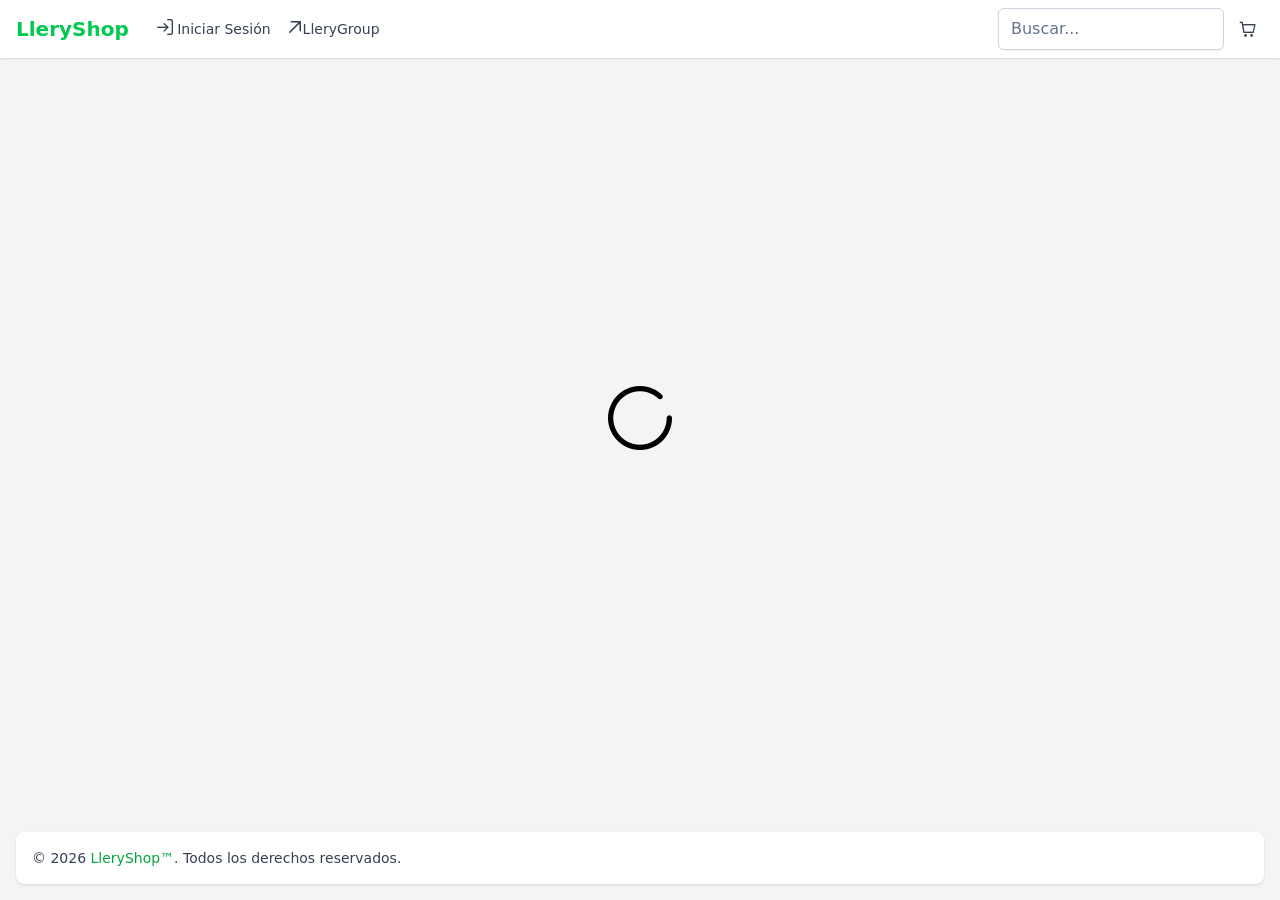
==== commit 5b64facb: "Auto-generated commit" ====
--- a/index.html
+++ b/index.html
@@ -6,8 +6,8 @@
   <base href="/">
   <meta name="viewport" content="width=device-width, initial-scale=1">
   <link rel="icon" type="image/x-icon" href="lleryshopImagen.ico">
-<style>@layer properties;@layer theme,base,components,utilities;@layer theme{:root{--font-sans:ui-sans-serif, system-ui, sans-serif, "Apple Color Emoji", "Segoe UI Emoji", "Segoe UI Symbol", "Noto Color Emoji";--font-mono:ui-monospace, SFMono-Regular, Menlo, Monaco, Consolas, "Liberation Mono", "Courier New", monospace;--color-red-600:oklch(57.7% .245 27.325);--color-red-700:oklch(50.5% .213 27.518);--color-green-400:oklch(79.2% .209 151.711);--color-green-500:oklch(72.3% .219 149.579);--color-green-600:oklch(62.7% .194 149.214);--color-green-800:oklch(44.8% .119 151.328);--color-gray-100:oklch(96.7% .003 264.542);--color-gray-200:oklch(92.8% .006 264.531);--color-gray-400:oklch(70.7% .022 261.325);--color-gray-600:oklch(44.6% .03 256.802);--color-gray-700:oklch(37.3% .034 259.733);--color-gray-800:oklch(27.8% .033 256.848);--color-gray-900:oklch(21% .034 264.665);--color-black:#000;--color-white:#fff;--spacing:.25rem;--breakpoint-xl:80rem;--container-md:28rem;--container-lg:32rem;--container-2xl:42rem;--container-4xl:56rem;--text-xs:.75rem;--text-xs--line-height:calc(1 / .75);--text-sm:.875rem;--text-sm--line-height:calc(1.25 / .875);--text-base:1rem;--text-base--line-height:1.5 ;--text-xl:1.25rem;--text-xl--line-height:calc(1.75 / 1.25);--text-2xl:1.5rem;--text-2xl--line-height:calc(2 / 1.5);--text-3xl:1.875rem;--text-3xl--line-height:1.2 ;--font-weight-normal:400;--font-weight-medium:500;--font-weight-semibold:600;--font-weight-bold:700;--leading-tight:1.25;--radius-sm:.25rem;--radius-md:.375rem;--radius-lg:.5rem;--radius-xl:.75rem;--radius-2xl:1rem;--shadow-sm:0 1px 3px 0 rgb(0 0 0 / .1), 0 1px 2px -1px rgb(0 0 0 / .1);--shadow-md:0 4px 6px -1px rgb(0 0 0 / .1), 0 2px 4px -2px rgb(0 0 0 / .1);--shadow-lg:0 10px 15px -3px rgb(0 0 0 / .1), 0 4px 6px -4px rgb(0 0 0 / .1);--default-transition-duration:.15s;--default-transition-timing-function:cubic-bezier(.4, 0, .2, 1);--default-font-family:var(--font-sans);--default-mono-font-family:var(--font-mono)}}@layer base{*,:after,:before{box-sizing:border-box;margin:0;padding:0;border:0 solid}html{line-height:1.5;-webkit-text-size-adjust:100%;tab-size:4;font-family:var(--default-font-family, ui-sans-serif, system-ui, sans-serif, "Apple Color Emoji", "Segoe UI Emoji", "Segoe UI Symbol", "Noto Color Emoji");font-feature-settings:var(--default-font-feature-settings, normal);font-variation-settings:var(--default-font-variation-settings, normal);-webkit-tap-highlight-color:transparent}}@layer utilities{}@-webkit-keyframes fa-spin{0%{-webkit-transform:rotate(0deg);transform:rotate(0)}to{-webkit-transform:rotate(359deg);transform:rotate(359deg)}}body{background-color:var(--color-gray-100)}@property --tw-rotate-x{syntax:"*";inherits:false;}@property --tw-rotate-y{syntax:"*";inherits:false;}@property --tw-rotate-z{syntax:"*";inherits:false;}@property --tw-skew-x{syntax:"*";inherits:false;}@property --tw-skew-y{syntax:"*";inherits:false;}@property --tw-leading{syntax:"*";inherits:false;}@property --tw-font-weight{syntax:"*";inherits:false;}@property --tw-shadow{syntax:"*";inherits:false;initial-value:0 0 #0000;}@property --tw-shadow-color{syntax:"*";inherits:false;}@property --tw-shadow-alpha{syntax:"<percentage>";inherits:false;initial-value:100%;}@property --tw-inset-shadow{syntax:"*";inherits:false;initial-value:0 0 #0000;}@property --tw-inset-shadow-color{syntax:"*";inherits:false;}@property --tw-inset-shadow-alpha{syntax:"<percentage>";inherits:false;initial-value:100%;}@property --tw-ring-color{syntax:"*";inherits:false;}@property --tw-ring-shadow{syntax:"*";inherits:false;initial-value:0 0 #0000;}@property --tw-inset-ring-color{syntax:"*";inherits:false;}@property --tw-inset-ring-shadow{syntax:"*";inherits:false;initial-value:0 0 #0000;}@property --tw-ring-inset{syntax:"*";inherits:false;}@property --tw-ring-offset-width{syntax:"<length>";inherits:false;initial-value:0px;}@property --tw-ring-offset-color{syntax:"*";inherits:false;initial-value:#fff;}@property --tw-ring-offset-shadow{syntax:"*";inherits:false;initial-value:0 0 #0000;}@layer properties{@supports ((-webkit-hyphens: none) and (not (margin-trim: inline))) or ((-moz-orient: inline) and (not (color:rgb(from red r g b)))){*,:before,:after{--tw-rotate-x:initial;--tw-rotate-y:initial;--tw-rotate-z:initial;--tw-skew-x:initial;--tw-skew-y:initial;--tw-leading:initial;--tw-font-weight:initial;--tw-shadow:0 0 #0000;--tw-shadow-color:initial;--tw-shadow-alpha:100%;--tw-inset-shadow:0 0 #0000;--tw-inset-shadow-color:initial;--tw-inset-shadow-alpha:100%;--tw-ring-color:initial;--tw-ring-shadow:0 0 #0000;--tw-inset-ring-color:initial;--tw-inset-ring-shadow:0 0 #0000;--tw-ring-inset:initial;--tw-ring-offset-width:0px;--tw-ring-offset-color:#fff;--tw-ring-offset-shadow:0 0 #0000}}}</style><link rel="stylesheet" href="styles-32D5GOHQ.css" media="print" onload="this.media='all'"><noscript><link rel="stylesheet" href="styles-32D5GOHQ.css"></noscript></head>
+<style>@layer properties;@layer theme,base,components,utilities;@layer theme{:root{--font-sans:ui-sans-serif, system-ui, sans-serif, "Apple Color Emoji", "Segoe UI Emoji", "Segoe UI Symbol", "Noto Color Emoji";--font-mono:ui-monospace, SFMono-Regular, Menlo, Monaco, Consolas, "Liberation Mono", "Courier New", monospace;--color-red-100:oklch(93.6% .032 17.717);--color-red-600:oklch(57.7% .245 27.325);--color-red-700:oklch(50.5% .213 27.518);--color-green-100:oklch(96.2% .044 156.743);--color-green-400:oklch(79.2% .209 151.711);--color-green-500:oklch(72.3% .219 149.579);--color-green-600:oklch(62.7% .194 149.214);--color-green-700:oklch(52.7% .154 150.069);--color-green-800:oklch(44.8% .119 151.328);--color-blue-100:oklch(93.2% .032 255.585);--color-blue-700:oklch(48.8% .243 264.376);--color-gray-100:oklch(96.7% .003 264.542);--color-gray-200:oklch(92.8% .006 264.531);--color-gray-400:oklch(70.7% .022 261.325);--color-gray-500:oklch(55.1% .027 264.364);--color-gray-600:oklch(44.6% .03 256.802);--color-gray-700:oklch(37.3% .034 259.733);--color-gray-800:oklch(27.8% .033 256.848);--color-gray-900:oklch(21% .034 264.665);--color-black:#000;--color-white:#fff;--spacing:.25rem;--breakpoint-xl:80rem;--container-md:28rem;--container-lg:32rem;--container-2xl:42rem;--container-4xl:56rem;--text-xs:.75rem;--text-xs--line-height:calc(1 / .75);--text-sm:.875rem;--text-sm--line-height:calc(1.25 / .875);--text-base:1rem;--text-base--line-height:1.5 ;--text-xl:1.25rem;--text-xl--line-height:calc(1.75 / 1.25);--text-2xl:1.5rem;--text-2xl--line-height:calc(2 / 1.5);--text-3xl:1.875rem;--text-3xl--line-height:1.2 ;--font-weight-normal:400;--font-weight-medium:500;--font-weight-semibold:600;--font-weight-bold:700;--leading-tight:1.25;--radius-sm:.25rem;--radius-md:.375rem;--radius-lg:.5rem;--radius-xl:.75rem;--radius-2xl:1rem;--shadow-sm:0 1px 3px 0 rgb(0 0 0 / .1), 0 1px 2px -1px rgb(0 0 0 / .1);--shadow-md:0 4px 6px -1px rgb(0 0 0 / .1), 0 2px 4px -2px rgb(0 0 0 / .1);--shadow-lg:0 10px 15px -3px rgb(0 0 0 / .1), 0 4px 6px -4px rgb(0 0 0 / .1);--default-transition-duration:.15s;--default-transition-timing-function:cubic-bezier(.4, 0, .2, 1);--default-font-family:var(--font-sans);--default-mono-font-family:var(--font-mono)}}@layer base{*,:after,:before{box-sizing:border-box;margin:0;padding:0;border:0 solid}html{line-height:1.5;-webkit-text-size-adjust:100%;tab-size:4;font-family:var(--default-font-family, ui-sans-serif, system-ui, sans-serif, "Apple Color Emoji", "Segoe UI Emoji", "Segoe UI Symbol", "Noto Color Emoji");font-feature-settings:var(--default-font-feature-settings, normal);font-variation-settings:var(--default-font-variation-settings, normal);-webkit-tap-highlight-color:transparent}}@layer utilities{}@-webkit-keyframes fa-spin{0%{-webkit-transform:rotate(0deg);transform:rotate(0)}to{-webkit-transform:rotate(359deg);transform:rotate(359deg)}}body{background-color:var(--color-gray-100)}@property --tw-rotate-x{syntax:"*";inherits:false;}@property --tw-rotate-y{syntax:"*";inherits:false;}@property --tw-rotate-z{syntax:"*";inherits:false;}@property --tw-skew-x{syntax:"*";inherits:false;}@property --tw-skew-y{syntax:"*";inherits:false;}@property --tw-leading{syntax:"*";inherits:false;}@property --tw-font-weight{syntax:"*";inherits:false;}@property --tw-shadow{syntax:"*";inherits:false;initial-value:0 0 #0000;}@property --tw-shadow-color{syntax:"*";inherits:false;}@property --tw-shadow-alpha{syntax:"<percentage>";inherits:false;initial-value:100%;}@property --tw-inset-shadow{syntax:"*";inherits:false;initial-value:0 0 #0000;}@property --tw-inset-shadow-color{syntax:"*";inherits:false;}@property --tw-inset-shadow-alpha{syntax:"<percentage>";inherits:false;initial-value:100%;}@property --tw-ring-color{syntax:"*";inherits:false;}@property --tw-ring-shadow{syntax:"*";inherits:false;initial-value:0 0 #0000;}@property --tw-inset-ring-color{syntax:"*";inherits:false;}@property --tw-inset-ring-shadow{syntax:"*";inherits:false;initial-value:0 0 #0000;}@property --tw-ring-inset{syntax:"*";inherits:false;}@property --tw-ring-offset-width{syntax:"<length>";inherits:false;initial-value:0px;}@property --tw-ring-offset-color{syntax:"*";inherits:false;initial-value:#fff;}@property --tw-ring-offset-shadow{syntax:"*";inherits:false;initial-value:0 0 #0000;}@layer properties{@supports ((-webkit-hyphens: none) and (not (margin-trim: inline))) or ((-moz-orient: inline) and (not (color:rgb(from red r g b)))){*,:before,:after{--tw-rotate-x:initial;--tw-rotate-y:initial;--tw-rotate-z:initial;--tw-skew-x:initial;--tw-skew-y:initial;--tw-leading:initial;--tw-font-weight:initial;--tw-shadow:0 0 #0000;--tw-shadow-color:initial;--tw-shadow-alpha:100%;--tw-inset-shadow:0 0 #0000;--tw-inset-shadow-color:initial;--tw-inset-shadow-alpha:100%;--tw-ring-color:initial;--tw-ring-shadow:0 0 #0000;--tw-inset-ring-color:initial;--tw-inset-ring-shadow:0 0 #0000;--tw-ring-inset:initial;--tw-ring-offset-width:0px;--tw-ring-offset-color:#fff;--tw-ring-offset-shadow:0 0 #0000}}}</style><link rel="stylesheet" href="styles-YFN5HIU5.css" media="print" onload="this.media='all'"><noscript><link rel="stylesheet" href="styles-YFN5HIU5.css"></noscript></head>
 <body>
   <app-root></app-root>
-<link rel="modulepreload" href="chunk-P6LWOFZA.js"><script src="polyfills-5CFQRCPP.js" type="module"></script><script src="main-RPXFITOC.js" type="module"></script></body>
+<link rel="modulepreload" href="chunk-P6LWOFZA.js"><script src="polyfills-5CFQRCPP.js" type="module"></script><script src="main-SWQGNDI3.js" type="module"></script></body>
 </html>
--- a/styles-YFN5HIU5.css
+++ b/styles-YFN5HIU5.css
@@ -0,0 +1 @@
+@layer properties;@layer theme,base,components,utilities;@layer theme{:root,:host{--font-sans: ui-sans-serif, system-ui, sans-serif, "Apple Color Emoji", "Segoe UI Emoji", "Segoe UI Symbol", "Noto Color Emoji";--font-mono: ui-monospace, SFMono-Regular, Menlo, Monaco, Consolas, "Liberation Mono", "Courier New", monospace;--color-red-100: oklch(93.6% .032 17.717);--color-red-600: oklch(57.7% .245 27.325);--color-red-700: oklch(50.5% .213 27.518);--color-green-100: oklch(96.2% .044 156.743);--color-green-400: oklch(79.2% .209 151.711);--color-green-500: oklch(72.3% .219 149.579);--color-green-600: oklch(62.7% .194 149.214);--color-green-700: oklch(52.7% .154 150.069);--color-green-800: oklch(44.8% .119 151.328);--color-blue-100: oklch(93.2% .032 255.585);--color-blue-700: oklch(48.8% .243 264.376);--color-gray-100: oklch(96.7% .003 264.542);--color-gray-200: oklch(92.8% .006 264.531);--color-gray-400: oklch(70.7% .022 261.325);--color-gray-500: oklch(55.1% .027 264.364);--color-gray-600: oklch(44.6% .03 256.802);--color-gray-700: oklch(37.3% .034 259.733);--color-gray-800: oklch(27.8% .033 256.848);--color-gray-900: oklch(21% .034 264.665);--color-black: #000;--color-white: #fff;--spacing: .25rem;--breakpoint-xl: 80rem;--container-md: 28rem;--container-lg: 32rem;--container-2xl: 42rem;--container-4xl: 56rem;--text-xs: .75rem;--text-xs--line-height: calc(1 / .75);--text-sm: .875rem;--text-sm--line-height: calc(1.25 / .875);--text-base: 1rem;--text-base--line-height: 1.5 ;--text-xl: 1.25rem;--text-xl--line-height: calc(1.75 / 1.25);--text-2xl: 1.5rem;--text-2xl--line-height: calc(2 / 1.5);--text-3xl: 1.875rem;--text-3xl--line-height: 1.2 ;--font-weight-normal: 400;--font-weight-medium: 500;--font-weight-semibold: 600;--font-weight-bold: 700;--leading-tight: 1.25;--radius-sm: .25rem;--radius-md: .375rem;--radius-lg: .5rem;--radius-xl: .75rem;--radius-2xl: 1rem;--shadow-sm: 0 1px 3px 0 rgb(0 0 0 / .1), 0 1px 2px -1px rgb(0 0 0 / .1);--shadow-md: 0 4px 6px -1px rgb(0 0 0 / .1), 0 2px 4px -2px rgb(0 0 0 / .1);--shadow-lg: 0 10px 15px -3px rgb(0 0 0 / .1), 0 4px 6px -4px rgb(0 0 0 / .1);--default-transition-duration: .15s;--default-transition-timing-function: cubic-bezier(.4, 0, .2, 1);--default-font-family: var(--font-sans);--default-mono-font-family: var(--font-mono)}}@layer base{*,:after,:before,::backdrop,::file-selector-button{box-sizing:border-box;margin:0;padding:0;border:0 solid}html,:host{line-height:1.5;-webkit-text-size-adjust:100%;tab-size:4;font-family:var(--default-font-family, ui-sans-serif, system-ui, sans-serif, "Apple Color Emoji", "Segoe UI Emoji", "Segoe UI Symbol", "Noto Color Emoji");font-feature-settings:var(--default-font-feature-settings, normal);font-variation-settings:var(--default-font-variation-settings, normal);-webkit-tap-highlight-color:transparent}hr{height:0;color:inherit;border-top-width:1px}abbr:where([title]){-webkit-text-decoration:underline dotted;text-decoration:underline dotted}h1,h2,h3,h4,h5,h6{font-size:inherit;font-weight:inherit}a{color:inherit;-webkit-text-decoration:inherit;text-decoration:inherit}b,strong{font-weight:bolder}code,kbd,samp,pre{font-family:var(--default-mono-font-family, ui-monospace, SFMono-Regular, Menlo, Monaco, Consolas, "Liberation Mono", "Courier New", monospace);font-feature-settings:var(--default-mono-font-feature-settings, normal);font-variation-settings:var(--default-mono-font-variation-settings, normal);font-size:1em}small{font-size:80%}sub,sup{font-size:75%;line-height:0;position:relative;vertical-align:baseline}sub{bottom:-.25em}sup{top:-.5em}table{text-indent:0;border-color:inherit;border-collapse:collapse}:-moz-focusring{outline:auto}progress{vertical-align:baseline}summary{display:list-item}ol,ul,menu{list-style:none}img,svg,video,canvas,audio,iframe,embed,object{display:block;vertical-align:middle}img,video{max-width:100%;height:auto}button,input,select,optgroup,textarea,::file-selector-button{font:inherit;font-feature-settings:inherit;font-variation-settings:inherit;letter-spacing:inherit;color:inherit;border-radius:0;background-color:transparent;opacity:1}:where(select:is([multiple],[size])) optgroup{font-weight:bolder}:where(select:is([multiple],[size])) optgroup option{padding-inline-start:20px}::file-selector-button{margin-inline-end:4px}::placeholder{opacity:1}@supports (not (-webkit-appearance: -apple-pay-button)) or (contain-intrinsic-size: 1px){::placeholder{color:currentcolor}@supports (color: color-mix(in lab,red,red)){{color:color-mix(in oklab,currentcolor 50%,transparent)}}}textarea{resize:vertical}::-webkit-search-decoration{-webkit-appearance:none}::-webkit-date-and-time-value{min-height:1lh;text-align:inherit}::-webkit-datetime-edit{display:inline-flex}::-webkit-datetime-edit-fields-wrapper{padding:0}::-webkit-datetime-edit,::-webkit-datetime-edit-year-field,::-webkit-datetime-edit-month-field,::-webkit-datetime-edit-day-field,::-webkit-datetime-edit-hour-field,::-webkit-datetime-edit-minute-field,::-webkit-datetime-edit-second-field,::-webkit-datetime-edit-millisecond-field,::-webkit-datetime-edit-meridiem-field{padding-block:0}::-webkit-calendar-picker-indicator{line-height:1}:-moz-ui-invalid{box-shadow:none}button,input:where([type=button],[type=reset],[type=submit]),::file-selector-button{appearance:button}::-webkit-inner-spin-button,::-webkit-outer-spin-button{height:auto}[hidden]:where(:not([hidden=until-found])){display:none!important}}@layer utilities{.absolute{position:absolute}.relative{position:relative}.top-2{top:calc(var(--spacing) * 2)}.top-full{top:100%}.right-2{right:calc(var(--spacing) * 2)}.left-0{left:calc(var(--spacing) * 0)}.z-10{z-index:10}.z-30{z-index:30}.z-50{z-index:50}.m-0{margin:calc(var(--spacing) * 0)}.m-4{margin:calc(var(--spacing) * 4)}.mx-auto{margin-inline:auto}.my-6{margin-block:calc(var(--spacing) * 6)}.mt-0{margin-top:calc(var(--spacing) * 0)}.mt-1{margin-top:calc(var(--spacing) * 1)}.mt-4{margin-top:calc(var(--spacing) * 4)}.mt-6{margin-top:calc(var(--spacing) * 6)}.mt-10{margin-top:calc(var(--spacing) * 10)}.mt-12{margin-top:calc(var(--spacing) * 12)}.mr-2{margin-right:calc(var(--spacing) * 2)}.mr-4{margin-right:calc(var(--spacing) * 4)}.mr-5{margin-right:calc(var(--spacing) * 5)}.mr-6{margin-right:calc(var(--spacing) * 6)}.mb-1{margin-bottom:calc(var(--spacing) * 1)}.mb-2{margin-bottom:calc(var(--spacing) * 2)}.mb-4{margin-bottom:calc(var(--spacing) * 4)}.mb-6{margin-bottom:calc(var(--spacing) * 6)}.ml-1{margin-left:calc(var(--spacing) * 1)}.ml-2{margin-left:calc(var(--spacing) * 2)}.ml-5{margin-left:calc(var(--spacing) * 5)}.ml-10{margin-left:calc(var(--spacing) * 10)}.ml-auto{margin-left:auto}.line-clamp-3{overflow:hidden;display:-webkit-box;-webkit-box-orient:vertical;-webkit-line-clamp:3}.flex{display:flex}.grid{display:grid}.hidden{display:none}.h-6{height:calc(var(--spacing) * 6)}.h-14{height:calc(var(--spacing) * 14)}.h-30{height:calc(var(--spacing) * 30)}.h-40{height:calc(var(--spacing) * 40)}.h-64{height:calc(var(--spacing) * 64)}.h-\[80vh\]{height:80vh}.h-full{height:100%}.min-h-screen{min-height:100vh}.w-6{width:calc(var(--spacing) * 6)}.w-14{width:calc(var(--spacing) * 14)}.w-24{width:calc(var(--spacing) * 24)}.w-30{width:calc(var(--spacing) * 30)}.w-32{width:calc(var(--spacing) * 32)}.w-full{width:100%}.max-w-2xl{max-width:var(--container-2xl)}.max-w-4xl{max-width:var(--container-4xl)}.max-w-\[90\%\]{max-width:90%}.max-w-\[200px\]{max-width:200px}.max-w-md{max-width:var(--container-md)}.max-w-screen-xl{max-width:var(--breakpoint-xl)}.min-w-\[150px\]{min-width:150px}.flex-1{flex:1}.shrink-0{flex-shrink:0}.transform{transform:var(--tw-rotate-x,) var(--tw-rotate-y,) var(--tw-rotate-z,) var(--tw-skew-x,) var(--tw-skew-y,)}.cursor-pointer{cursor:pointer}.grid-cols-1{grid-template-columns:repeat(1,minmax(0,1fr))}.flex-col{flex-direction:column}.flex-wrap{flex-wrap:wrap}.items-center{align-items:center}.items-start{align-items:flex-start}.justify-between{justify-content:space-between}.justify-center{justify-content:center}.gap-0\.5{gap:calc(var(--spacing) * .5)}.gap-1{gap:calc(var(--spacing) * 1)}.gap-2{gap:calc(var(--spacing) * 2)}.gap-3{gap:calc(var(--spacing) * 3)}.gap-4{gap:calc(var(--spacing) * 4)}.gap-6{gap:calc(var(--spacing) * 6)}.gap-8{gap:calc(var(--spacing) * 8)}.overflow-hidden{overflow:hidden}.rounded{border-radius:.25rem}.rounded-2xl{border-radius:var(--radius-2xl)}.rounded-full{border-radius:calc(infinity * 1px)}.rounded-lg{border-radius:var(--radius-lg)}.rounded-xl{border-radius:var(--radius-xl)}.border-gray-200{border-color:var(--color-gray-200)}.bg-blue-100{background-color:var(--color-blue-100)}.bg-gray-100{background-color:var(--color-gray-100)}.bg-green-100{background-color:var(--color-green-100)}.bg-red-100{background-color:var(--color-red-100)}.bg-red-600{background-color:var(--color-red-600)}.bg-white{background-color:var(--color-white)}.object-cover{object-fit:cover}.p-1{padding:calc(var(--spacing) * 1)}.p-2{padding:calc(var(--spacing) * 2)}.p-4{padding:calc(var(--spacing) * 4)}.p-6{padding:calc(var(--spacing) * 6)}.p-8{padding:calc(var(--spacing) * 8)}.px-2{padding-inline:calc(var(--spacing) * 2)}.px-3{padding-inline:calc(var(--spacing) * 3)}.px-4{padding-inline:calc(var(--spacing) * 4)}.px-6{padding-inline:calc(var(--spacing) * 6)}.py-2{padding-block:calc(var(--spacing) * 2)}.py-8{padding-block:calc(var(--spacing) * 8)}.py-24{padding-block:calc(var(--spacing) * 24)}.text-center{text-align:center}.text-2xl{font-size:var(--text-2xl);line-height:var(--tw-leading, var(--text-2xl--line-height))}.text-3xl{font-size:var(--text-3xl);line-height:var(--tw-leading, var(--text-3xl--line-height))}.text-base{font-size:var(--text-base);line-height:var(--tw-leading, var(--text-base--line-height))}.text-sm{font-size:var(--text-sm);line-height:var(--tw-leading, var(--text-sm--line-height))}.text-xl{font-size:var(--text-xl);line-height:var(--tw-leading, var(--text-xl--line-height))}.text-xs{font-size:var(--text-xs);line-height:var(--tw-leading, var(--text-xs--line-height))}.leading-tight{--tw-leading: var(--leading-tight);line-height:var(--leading-tight)}.font-bold{--tw-font-weight: var(--font-weight-bold);font-weight:var(--font-weight-bold)}.font-medium{--tw-font-weight: var(--font-weight-medium);font-weight:var(--font-weight-medium)}.font-normal{--tw-font-weight: var(--font-weight-normal);font-weight:var(--font-weight-normal)}.font-semibold{--tw-font-weight: var(--font-weight-semibold);font-weight:var(--font-weight-semibold)}.text-black{color:var(--color-black)}.text-blue-700{color:var(--color-blue-700)}.text-gray-400{color:var(--color-gray-400)}.text-gray-500{color:var(--color-gray-500)}.text-gray-600{color:var(--color-gray-600)}.text-gray-700{color:var(--color-gray-700)}.text-gray-800{color:var(--color-gray-800)}.text-gray-900{color:var(--color-gray-900)}.text-green-500{color:var(--color-green-500)}.text-green-600{color:var(--color-green-600)}.text-green-700{color:var(--color-green-700)}.text-red-700{color:var(--color-red-700)}.text-white{color:var(--color-white)}.shadow{--tw-shadow: 0 1px 3px 0 var(--tw-shadow-color, rgb(0 0 0 / .1)), 0 1px 2px -1px var(--tw-shadow-color, rgb(0 0 0 / .1));box-shadow:var(--tw-inset-shadow),var(--tw-inset-ring-shadow),var(--tw-ring-offset-shadow),var(--tw-ring-shadow),var(--tw-shadow)}.shadow-md{--tw-shadow: 0 4px 6px -1px var(--tw-shadow-color, rgb(0 0 0 / .1)), 0 2px 4px -2px var(--tw-shadow-color, rgb(0 0 0 / .1));box-shadow:var(--tw-inset-shadow),var(--tw-inset-ring-shadow),var(--tw-ring-offset-shadow),var(--tw-ring-shadow),var(--tw-shadow)}.shadow-sm{--tw-shadow: 0 1px 3px 0 var(--tw-shadow-color, rgb(0 0 0 / .1)), 0 1px 2px -1px var(--tw-shadow-color, rgb(0 0 0 / .1));box-shadow:var(--tw-inset-shadow),var(--tw-inset-ring-shadow),var(--tw-ring-offset-shadow),var(--tw-ring-shadow),var(--tw-shadow)}.transition{transition-property:color,background-color,border-color,outline-color,text-decoration-color,fill,stroke,--tw-gradient-from,--tw-gradient-via,--tw-gradient-to,opacity,box-shadow,transform,translate,scale,rotate,filter,-webkit-backdrop-filter,backdrop-filter,display,content-visibility,overlay,pointer-events;transition-timing-function:var(--tw-ease, var(--default-transition-timing-function));transition-duration:var(--tw-duration, var(--default-transition-duration))}.transition-colors{transition-property:color,background-color,border-color,outline-color,text-decoration-color,fill,stroke,--tw-gradient-from,--tw-gradient-via,--tw-gradient-to;transition-timing-function:var(--tw-ease, var(--default-transition-timing-function));transition-duration:var(--tw-duration, var(--default-transition-duration))}@media (hover: hover){.hover\:bg-red-700:hover{background-color:var(--color-red-700)}}@media (hover: hover){.hover\:text-green-600:hover{color:var(--color-green-600)}}@media (hover: hover){.hover\:text-green-800:hover{color:var(--color-green-800)}}@media (hover: hover){.hover\:underline:hover{text-decoration-line:underline}}@media (width >= 40rem){.sm\:mt-0{margin-top:calc(var(--spacing) * 0)}}@media (width >= 40rem){.sm\:mt-8{margin-top:calc(var(--spacing) * 8)}}@media (width >= 40rem){.sm\:ml-3{margin-left:calc(var(--spacing) * 3)}}@media (width >= 40rem){.sm\:ml-4{margin-left:calc(var(--spacing) * 4)}}@media (width >= 40rem){.sm\:ml-auto{margin-left:auto}}@media (width >= 40rem){.sm\:flex{display:flex}}@media (width >= 40rem){.sm\:w-64{width:calc(var(--spacing) * 64)}}@media (width >= 40rem){.sm\:grid-cols-2{grid-template-columns:repeat(2,minmax(0,1fr))}}@media (width >= 40rem){.sm\:flex-row{flex-direction:row}}@media (width >= 40rem){.sm\:flex-wrap{flex-wrap:wrap}}@media (width >= 40rem){.sm\:items-center{align-items:center}}@media (width >= 40rem){.sm\:gap-4{gap:calc(var(--spacing) * 4)}}@media (width >= 40rem){.sm\:text-center{text-align:center}}@media (width >= 40rem){.sm\:text-2xl{font-size:var(--text-2xl);line-height:var(--tw-leading, var(--text-2xl--line-height))}}@media (width >= 40rem){.sm\:text-3xl{font-size:var(--text-3xl);line-height:var(--tw-leading, var(--text-3xl--line-height))}}@media (width >= 48rem){.md\:static{position:static}}@media (width >= 48rem){.md\:my-8{margin-block:calc(var(--spacing) * 8)}}@media (width >= 48rem){.md\:flex{display:flex}}@media (width >= 48rem){.md\:hidden{display:none}}@media (width >= 48rem){.md\:w-56{width:calc(var(--spacing) * 56)}}@media (width >= 48rem){.md\:w-auto{width:auto}}@media (width >= 48rem){.md\:max-w-none{max-width:none}}@media (width >= 48rem){.md\:flex-none{flex:none}}@media (width >= 48rem){.md\:grid-cols-2{grid-template-columns:repeat(2,minmax(0,1fr))}}@media (width >= 48rem){.md\:grid-cols-3{grid-template-columns:repeat(3,minmax(0,1fr))}}@media (width >= 48rem){.md\:grid-cols-4{grid-template-columns:repeat(4,minmax(0,1fr))}}@media (width >= 48rem){.md\:flex-row{flex-direction:row}}@media (width >= 48rem){.md\:items-center{align-items:center}}@media (width >= 48rem){.md\:justify-between{justify-content:space-between}}@media (width >= 48rem){.md\:gap-4{gap:calc(var(--spacing) * 4)}}@media (width >= 48rem){.md\:p-0{padding:calc(var(--spacing) * 0)}}@media (width >= 48rem){.md\:p-12{padding:calc(var(--spacing) * 12)}}@media (width >= 48rem){.md\:px-20{padding-inline:calc(var(--spacing) * 20)}}@media (width >= 48rem){.md\:text-base{font-size:var(--text-base);line-height:var(--tw-leading, var(--text-base--line-height))}}@media (width >= 48rem){.md\:shadow-none{--tw-shadow: 0 0 #0000;box-shadow:var(--tw-inset-shadow),var(--tw-inset-ring-shadow),var(--tw-ring-offset-shadow),var(--tw-ring-shadow),var(--tw-shadow)}}@media (width >= 64rem){.lg\:mt-0{margin-top:calc(var(--spacing) * 0)}}@media (width >= 64rem){.lg\:grid{display:grid}}@media (width >= 64rem){.lg\:max-w-lg{max-width:var(--container-lg)}}@media (width >= 64rem){.lg\:grid-cols-2{grid-template-columns:repeat(2,minmax(0,1fr))}}@media (width >= 64rem){.lg\:grid-cols-4{grid-template-columns:repeat(4,minmax(0,1fr))}}@media (width >= 64rem){.lg\:gap-8{gap:calc(var(--spacing) * 8)}}@media (width >= 64rem){.lg\:px-40{padding-inline:calc(var(--spacing) * 40)}}@media (width >= 64rem){.lg\:px-80{padding-inline:calc(var(--spacing) * 80)}}@media (width >= 80rem){.xl\:gap-16{gap:calc(var(--spacing) * 16)}}@media (width >= 96rem){.\32xl\:px-0{padding-inline:calc(var(--spacing) * 0)}}@media (prefers-color-scheme: dark){.dark\:block{display:block}}@media (prefers-color-scheme: dark){.dark\:border-gray-800{border-color:var(--color-gray-800)}}@media (prefers-color-scheme: dark){.dark\:text-green-400{color:var(--color-green-400)}}}@font-face{font-family:primeicons;font-display:block;src:url("./media/primeicons-RSSEDYLY.eot");src:url("./media/primeicons-RSSEDYLY.eot?#iefix") format("embedded-opentype"),url("./media/primeicons-4GST5W3O.woff2") format("woff2"),url("./media/primeicons-P53SE5CV.woff") format("woff"),url("./media/primeicons-GEFHGEHP.ttf") format("truetype"),url("./media/primeicons-DHQU4SEP.svg?#primeicons") format("svg");font-weight:400;font-style:normal}.pi{font-family:primeicons;speak:none;font-style:normal;font-weight:400;font-variant:normal;text-transform:none;line-height:1;display:inline-block;-webkit-font-smoothing:antialiased;-moz-osx-font-smoothing:grayscale}.pi:before{--webkit-backface-visibility: hidden;backface-visibility:hidden}.pi-fw{width:1.28571429em;text-align:center}.pi-spin{-webkit-animation:fa-spin 2s infinite linear;animation:fa-spin 2s infinite linear}@media (prefers-reduced-motion: reduce){.pi-spin{-webkit-animation-delay:-1ms;animation-delay:-1ms;-webkit-animation-duration:1ms;animation-duration:1ms;-webkit-animation-iteration-count:1;animation-iteration-count:1;-webkit-transition-delay:0s;transition-delay:0s;-webkit-transition-duration:0s;transition-duration:0s}}@-webkit-keyframes fa-spin{0%{-webkit-transform:rotate(0deg);transform:rotate(0)}to{-webkit-transform:rotate(359deg);transform:rotate(359deg)}}@keyframes fa-spin{0%{-webkit-transform:rotate(0deg);transform:rotate(0)}to{-webkit-transform:rotate(359deg);transform:rotate(359deg)}}.pi-folder-plus:before{content:"\ea05"}.pi-receipt:before{content:"\ea06"}.pi-asterisk:before{content:"\ea07"}.pi-face-smile:before{content:"\ea08"}.pi-pinterest:before{content:"\ea09"}.pi-expand:before{content:"\ea0a"}.pi-pen-to-square:before{content:"\ea0b"}.pi-wave-pulse:before{content:"\ea0c"}.pi-turkish-lira:before{content:"\ea0d"}.pi-spinner-dotted:before{content:"\ea0e"}.pi-crown:before{content:"\ea0f"}.pi-pause-circle:before{content:"\ea10"}.pi-warehouse:before{content:"\ea11"}.pi-objects-column:before{content:"\ea12"}.pi-clipboard:before{content:"\ea13"}.pi-play-circle:before{content:"\ea14"}.pi-venus:before{content:"\ea15"}.pi-cart-minus:before{content:"\ea16"}.pi-file-plus:before{content:"\ea17"}.pi-microchip:before{content:"\ea18"}.pi-twitch:before{content:"\ea19"}.pi-building-columns:before{content:"\ea1a"}.pi-file-check:before{content:"\ea1b"}.pi-microchip-ai:before{content:"\ea1c"}.pi-trophy:before{content:"\ea1d"}.pi-barcode:before{content:"\ea1e"}.pi-file-arrow-up:before{content:"\ea1f"}.pi-mars:before{content:"\ea20"}.pi-tiktok:before{content:"\ea21"}.pi-arrow-up-right-and-arrow-down-left-from-center:before{content:"\ea22"}.pi-ethereum:before{content:"\ea23"}.pi-list-check:before{content:"\ea24"}.pi-thumbtack:before{content:"\ea25"}.pi-arrow-down-left-and-arrow-up-right-to-center:before{content:"\ea26"}.pi-equals:before{content:"\ea27"}.pi-lightbulb:before{content:"\ea28"}.pi-star-half:before{content:"\ea29"}.pi-address-book:before{content:"\ea2a"}.pi-chart-scatter:before{content:"\ea2b"}.pi-indian-rupee:before{content:"\ea2c"}.pi-star-half-fill:before{content:"\ea2d"}.pi-cart-arrow-down:before{content:"\ea2e"}.pi-calendar-clock:before{content:"\ea2f"}.pi-sort-up-fill:before{content:"\ea30"}.pi-sparkles:before{content:"\ea31"}.pi-bullseye:before{content:"\ea32"}.pi-sort-down-fill:before{content:"\ea33"}.pi-graduation-cap:before{content:"\ea34"}.pi-hammer:before{content:"\ea35"}.pi-bell-slash:before{content:"\ea36"}.pi-gauge:before{content:"\ea37"}.pi-shop:before{content:"\ea38"}.pi-headphones:before{content:"\ea39"}.pi-eraser:before{content:"\ea04"}.pi-stopwatch:before{content:"\ea01"}.pi-verified:before{content:"\ea02"}.pi-delete-left:before{content:"\ea03"}.pi-hourglass:before{content:"\e9fe"}.pi-truck:before{content:"\ea00"}.pi-wrench:before{content:"\e9ff"}.pi-microphone:before{content:"\e9fa"}.pi-megaphone:before{content:"\e9fb"}.pi-arrow-right-arrow-left:before{content:"\e9fc"}.pi-bitcoin:before{content:"\e9fd"}.pi-file-edit:before{content:"\e9f6"}.pi-language:before{content:"\e9f7"}.pi-file-export:before{content:"\e9f8"}.pi-file-import:before{content:"\e9f9"}.pi-file-word:before{content:"\e9f1"}.pi-gift:before{content:"\e9f2"}.pi-cart-plus:before{content:"\e9f3"}.pi-thumbs-down-fill:before{content:"\e9f4"}.pi-thumbs-up-fill:before{content:"\e9f5"}.pi-arrows-alt:before{content:"\e9f0"}.pi-calculator:before{content:"\e9ef"}.pi-sort-alt-slash:before{content:"\e9ee"}.pi-arrows-h:before{content:"\e9ec"}.pi-arrows-v:before{content:"\e9ed"}.pi-pound:before{content:"\e9eb"}.pi-prime:before{content:"\e9ea"}.pi-chart-pie:before{content:"\e9e9"}.pi-reddit:before{content:"\e9e8"}.pi-code:before{content:"\e9e7"}.pi-sync:before{content:"\e9e6"}.pi-shopping-bag:before{content:"\e9e5"}.pi-server:before{content:"\e9e4"}.pi-database:before{content:"\e9e3"}.pi-hashtag:before{content:"\e9e2"}.pi-bookmark-fill:before{content:"\e9df"}.pi-filter-fill:before{content:"\e9e0"}.pi-heart-fill:before{content:"\e9e1"}.pi-flag-fill:before{content:"\e9de"}.pi-circle:before{content:"\e9dc"}.pi-circle-fill:before{content:"\e9dd"}.pi-bolt:before{content:"\e9db"}.pi-history:before{content:"\e9da"}.pi-box:before{content:"\e9d9"}.pi-at:before{content:"\e9d8"}.pi-arrow-up-right:before{content:"\e9d4"}.pi-arrow-up-left:before{content:"\e9d5"}.pi-arrow-down-left:before{content:"\e9d6"}.pi-arrow-down-right:before{content:"\e9d7"}.pi-telegram:before{content:"\e9d3"}.pi-stop-circle:before{content:"\e9d2"}.pi-stop:before{content:"\e9d1"}.pi-whatsapp:before{content:"\e9d0"}.pi-building:before{content:"\e9cf"}.pi-qrcode:before{content:"\e9ce"}.pi-car:before{content:"\e9cd"}.pi-instagram:before{content:"\e9cc"}.pi-linkedin:before{content:"\e9cb"}.pi-send:before{content:"\e9ca"}.pi-slack:before{content:"\e9c9"}.pi-sun:before{content:"\e9c8"}.pi-moon:before{content:"\e9c7"}.pi-vimeo:before{content:"\e9c6"}.pi-youtube:before{content:"\e9c5"}.pi-flag:before{content:"\e9c4"}.pi-wallet:before{content:"\e9c3"}.pi-map:before{content:"\e9c2"}.pi-link:before{content:"\e9c1"}.pi-credit-card:before{content:"\e9bf"}.pi-discord:before{content:"\e9c0"}.pi-percentage:before{content:"\e9be"}.pi-euro:before{content:"\e9bd"}.pi-book:before{content:"\e9ba"}.pi-shield:before{content:"\e9b9"}.pi-paypal:before{content:"\e9bb"}.pi-amazon:before{content:"\e9bc"}.pi-phone:before{content:"\e9b8"}.pi-filter-slash:before{content:"\e9b7"}.pi-facebook:before{content:"\e9b4"}.pi-github:before{content:"\e9b5"}.pi-twitter:before{content:"\e9b6"}.pi-step-backward-alt:before{content:"\e9ac"}.pi-step-forward-alt:before{content:"\e9ad"}.pi-forward:before{content:"\e9ae"}.pi-backward:before{content:"\e9af"}.pi-fast-backward:before{content:"\e9b0"}.pi-fast-forward:before{content:"\e9b1"}.pi-pause:before{content:"\e9b2"}.pi-play:before{content:"\e9b3"}.pi-compass:before{content:"\e9ab"}.pi-id-card:before{content:"\e9aa"}.pi-ticket:before{content:"\e9a9"}.pi-file-o:before{content:"\e9a8"}.pi-reply:before{content:"\e9a7"}.pi-directions-alt:before{content:"\e9a5"}.pi-directions:before{content:"\e9a6"}.pi-thumbs-up:before{content:"\e9a3"}.pi-thumbs-down:before{content:"\e9a4"}.pi-sort-numeric-down-alt:before{content:"\e996"}.pi-sort-numeric-up-alt:before{content:"\e997"}.pi-sort-alpha-down-alt:before{content:"\e998"}.pi-sort-alpha-up-alt:before{content:"\e999"}.pi-sort-numeric-down:before{content:"\e99a"}.pi-sort-numeric-up:before{content:"\e99b"}.pi-sort-alpha-down:before{content:"\e99c"}.pi-sort-alpha-up:before{content:"\e99d"}.pi-sort-alt:before{content:"\e99e"}.pi-sort-amount-up:before{content:"\e99f"}.pi-sort-amount-down:before{content:"\e9a0"}.pi-sort-amount-down-alt:before{content:"\e9a1"}.pi-sort-amount-up-alt:before{content:"\e9a2"}.pi-palette:before{content:"\e995"}.pi-undo:before{content:"\e994"}.pi-desktop:before{content:"\e993"}.pi-sliders-v:before{content:"\e991"}.pi-sliders-h:before{content:"\e992"}.pi-search-plus:before{content:"\e98f"}.pi-search-minus:before{content:"\e990"}.pi-file-excel:before{content:"\e98e"}.pi-file-pdf:before{content:"\e98d"}.pi-check-square:before{content:"\e98c"}.pi-chart-line:before{content:"\e98b"}.pi-user-edit:before{content:"\e98a"}.pi-exclamation-circle:before{content:"\e989"}.pi-android:before{content:"\e985"}.pi-google:before{content:"\e986"}.pi-apple:before{content:"\e987"}.pi-microsoft:before{content:"\e988"}.pi-heart:before{content:"\e984"}.pi-mobile:before{content:"\e982"}.pi-tablet:before{content:"\e983"}.pi-key:before{content:"\e981"}.pi-shopping-cart:before{content:"\e980"}.pi-comments:before{content:"\e97e"}.pi-comment:before{content:"\e97f"}.pi-briefcase:before{content:"\e97d"}.pi-bell:before{content:"\e97c"}.pi-paperclip:before{content:"\e97b"}.pi-share-alt:before{content:"\e97a"}.pi-envelope:before{content:"\e979"}.pi-volume-down:before{content:"\e976"}.pi-volume-up:before{content:"\e977"}.pi-volume-off:before{content:"\e978"}.pi-eject:before{content:"\e975"}.pi-money-bill:before{content:"\e974"}.pi-images:before{content:"\e973"}.pi-image:before{content:"\e972"}.pi-sign-in:before{content:"\e970"}.pi-sign-out:before{content:"\e971"}.pi-wifi:before{content:"\e96f"}.pi-sitemap:before{content:"\e96e"}.pi-chart-bar:before{content:"\e96d"}.pi-camera:before{content:"\e96c"}.pi-dollar:before{content:"\e96b"}.pi-lock-open:before{content:"\e96a"}.pi-table:before{content:"\e969"}.pi-map-marker:before{content:"\e968"}.pi-list:before{content:"\e967"}.pi-eye-slash:before{content:"\e965"}.pi-eye:before{content:"\e966"}.pi-folder-open:before{content:"\e964"}.pi-folder:before{content:"\e963"}.pi-video:before{content:"\e962"}.pi-inbox:before{content:"\e961"}.pi-lock:before{content:"\e95f"}.pi-unlock:before{content:"\e960"}.pi-tags:before{content:"\e95d"}.pi-tag:before{content:"\e95e"}.pi-power-off:before{content:"\e95c"}.pi-save:before{content:"\e95b"}.pi-question-circle:before{content:"\e959"}.pi-question:before{content:"\e95a"}.pi-copy:before{content:"\e957"}.pi-file:before{content:"\e958"}.pi-clone:before{content:"\e955"}.pi-calendar-times:before{content:"\e952"}.pi-calendar-minus:before{content:"\e953"}.pi-calendar-plus:before{content:"\e954"}.pi-ellipsis-v:before{content:"\e950"}.pi-ellipsis-h:before{content:"\e951"}.pi-bookmark:before{content:"\e94e"}.pi-globe:before{content:"\e94f"}.pi-replay:before{content:"\e94d"}.pi-filter:before{content:"\e94c"}.pi-print:before{content:"\e94b"}.pi-align-right:before{content:"\e946"}.pi-align-left:before{content:"\e947"}.pi-align-center:before{content:"\e948"}.pi-align-justify:before{content:"\e949"}.pi-cog:before{content:"\e94a"}.pi-cloud-download:before{content:"\e943"}.pi-cloud-upload:before{content:"\e944"}.pi-cloud:before{content:"\e945"}.pi-pencil:before{content:"\e942"}.pi-users:before{content:"\e941"}.pi-clock:before{content:"\e940"}.pi-user-minus:before{content:"\e93e"}.pi-user-plus:before{content:"\e93f"}.pi-trash:before{content:"\e93d"}.pi-external-link:before{content:"\e93c"}.pi-window-maximize:before{content:"\e93b"}.pi-window-minimize:before{content:"\e93a"}.pi-refresh:before{content:"\e938"}.pi-user:before{content:"\e939"}.pi-exclamation-triangle:before{content:"\e922"}.pi-calendar:before{content:"\e927"}.pi-chevron-circle-left:before{content:"\e928"}.pi-chevron-circle-down:before{content:"\e929"}.pi-chevron-circle-right:before{content:"\e92a"}.pi-chevron-circle-up:before{content:"\e92b"}.pi-angle-double-down:before{content:"\e92c"}.pi-angle-double-left:before{content:"\e92d"}.pi-angle-double-right:before{content:"\e92e"}.pi-angle-double-up:before{content:"\e92f"}.pi-angle-down:before{content:"\e930"}.pi-angle-left:before{content:"\e931"}.pi-angle-right:before{content:"\e932"}.pi-angle-up:before{content:"\e933"}.pi-upload:before{content:"\e934"}.pi-download:before{content:"\e956"}.pi-ban:before{content:"\e935"}.pi-star-fill:before{content:"\e936"}.pi-star:before{content:"\e937"}.pi-chevron-left:before{content:"\e900"}.pi-chevron-right:before{content:"\e901"}.pi-chevron-down:before{content:"\e902"}.pi-chevron-up:before{content:"\e903"}.pi-caret-left:before{content:"\e904"}.pi-caret-right:before{content:"\e905"}.pi-caret-down:before{content:"\e906"}.pi-caret-up:before{content:"\e907"}.pi-search:before{content:"\e908"}.pi-check:before{content:"\e909"}.pi-check-circle:before{content:"\e90a"}.pi-times:before{content:"\e90b"}.pi-times-circle:before{content:"\e90c"}.pi-plus:before{content:"\e90d"}.pi-plus-circle:before{content:"\e90e"}.pi-minus:before{content:"\e90f"}.pi-minus-circle:before{content:"\e910"}.pi-circle-on:before{content:"\e911"}.pi-circle-off:before{content:"\e912"}.pi-sort-down:before{content:"\e913"}.pi-sort-up:before{content:"\e914"}.pi-sort:before{content:"\e915"}.pi-step-backward:before{content:"\e916"}.pi-step-forward:before{content:"\e917"}.pi-th-large:before{content:"\e918"}.pi-arrow-down:before{content:"\e919"}.pi-arrow-left:before{content:"\e91a"}.pi-arrow-right:before{content:"\e91b"}.pi-arrow-up:before{content:"\e91c"}.pi-bars:before{content:"\e91d"}.pi-arrow-circle-down:before{content:"\e91e"}.pi-arrow-circle-left:before{content:"\e91f"}.pi-arrow-circle-right:before{content:"\e920"}.pi-arrow-circle-up:before{content:"\e921"}.pi-info:before{content:"\e923"}.pi-info-circle:before{content:"\e924"}.pi-home:before{content:"\e925"}.pi-spinner:before{content:"\e926"}body{background-color:var(--color-gray-100)}@property --tw-rotate-x{syntax: "*"; inherits: false;}@property --tw-rotate-y{syntax: "*"; inherits: false;}@property --tw-rotate-z{syntax: "*"; inherits: false;}@property --tw-skew-x{syntax: "*"; inherits: false;}@property --tw-skew-y{syntax: "*"; inherits: false;}@property --tw-leading{syntax: "*"; inherits: false;}@property --tw-font-weight{syntax: "*"; inherits: false;}@property --tw-shadow{syntax: "*"; inherits: false; initial-value: 0 0 #0000;}@property --tw-shadow-color{syntax: "*"; inherits: false;}@property --tw-shadow-alpha{syntax: "<percentage>"; inherits: false; initial-value: 100%;}@property --tw-inset-shadow{syntax: "*"; inherits: false; initial-value: 0 0 #0000;}@property --tw-inset-shadow-color{syntax: "*"; inherits: false;}@property --tw-inset-shadow-alpha{syntax: "<percentage>"; inherits: false; initial-value: 100%;}@property --tw-ring-color{syntax: "*"; inherits: false;}@property --tw-ring-shadow{syntax: "*"; inherits: false; initial-value: 0 0 #0000;}@property --tw-inset-ring-color{syntax: "*"; inherits: false;}@property --tw-inset-ring-shadow{syntax: "*"; inherits: false; initial-value: 0 0 #0000;}@property --tw-ring-inset{syntax: "*"; inherits: false;}@property --tw-ring-offset-width{syntax: "<length>"; inherits: false; initial-value: 0px;}@property --tw-ring-offset-color{syntax: "*"; inherits: false; initial-value: #fff;}@property --tw-ring-offset-shadow{syntax: "*"; inherits: false; initial-value: 0 0 #0000;}@layer properties{@supports ((-webkit-hyphens: none) and (not (margin-trim: inline))) or ((-moz-orient: inline) and (not (color:rgb(from red r g b)))){*,:before,:after,::backdrop{--tw-rotate-x: initial;--tw-rotate-y: initial;--tw-rotate-z: initial;--tw-skew-x: initial;--tw-skew-y: initial;--tw-leading: initial;--tw-font-weight: initial;--tw-shadow: 0 0 #0000;--tw-shadow-color: initial;--tw-shadow-alpha: 100%;--tw-inset-shadow: 0 0 #0000;--tw-inset-shadow-color: initial;--tw-inset-shadow-alpha: 100%;--tw-ring-color: initial;--tw-ring-shadow: 0 0 #0000;--tw-inset-ring-color: initial;--tw-inset-ring-shadow: 0 0 #0000;--tw-ring-inset: initial;--tw-ring-offset-width: 0px;--tw-ring-offset-color: #fff;--tw-ring-offset-shadow: 0 0 #0000}}}
--- a/styles-YFN5HIU5.css
+++ b/styles-YFN5HIU5.css
@@ -0,0 +1 @@
+@layer properties;@layer theme,base,components,utilities;@layer theme{:root,:host{--font-sans: ui-sans-serif, system-ui, sans-serif, "Apple Color Emoji", "Segoe UI Emoji", "Segoe UI Symbol", "Noto Color Emoji";--font-mono: ui-monospace, SFMono-Regular, Menlo, Monaco, Consolas, "Liberation Mono", "Courier New", monospace;--color-red-100: oklch(93.6% .032 17.717);--color-red-600: oklch(57.7% .245 27.325);--color-red-700: oklch(50.5% .213 27.518);--color-green-100: oklch(96.2% .044 156.743);--color-green-400: oklch(79.2% .209 151.711);--color-green-500: oklch(72.3% .219 149.579);--color-green-600: oklch(62.7% .194 149.214);--color-green-700: oklch(52.7% .154 150.069);--color-green-800: oklch(44.8% .119 151.328);--color-blue-100: oklch(93.2% .032 255.585);--color-blue-700: oklch(48.8% .243 264.376);--color-gray-100: oklch(96.7% .003 264.542);--color-gray-200: oklch(92.8% .006 264.531);--color-gray-400: oklch(70.7% .022 261.325);--color-gray-500: oklch(55.1% .027 264.364);--color-gray-600: oklch(44.6% .03 256.802);--color-gray-700: oklch(37.3% .034 259.733);--color-gray-800: oklch(27.8% .033 256.848);--color-gray-900: oklch(21% .034 264.665);--color-black: #000;--color-white: #fff;--spacing: .25rem;--breakpoint-xl: 80rem;--container-md: 28rem;--container-lg: 32rem;--container-2xl: 42rem;--container-4xl: 56rem;--text-xs: .75rem;--text-xs--line-height: calc(1 / .75);--text-sm: .875rem;--text-sm--line-height: calc(1.25 / .875);--text-base: 1rem;--text-base--line-height: 1.5 ;--text-xl: 1.25rem;--text-xl--line-height: calc(1.75 / 1.25);--text-2xl: 1.5rem;--text-2xl--line-height: calc(2 / 1.5);--text-3xl: 1.875rem;--text-3xl--line-height: 1.2 ;--font-weight-normal: 400;--font-weight-medium: 500;--font-weight-semibold: 600;--font-weight-bold: 700;--leading-tight: 1.25;--radius-sm: .25rem;--radius-md: .375rem;--radius-lg: .5rem;--radius-xl: .75rem;--radius-2xl: 1rem;--shadow-sm: 0 1px 3px 0 rgb(0 0 0 / .1), 0 1px 2px -1px rgb(0 0 0 / .1);--shadow-md: 0 4px 6px -1px rgb(0 0 0 / .1), 0 2px 4px -2px rgb(0 0 0 / .1);--shadow-lg: 0 10px 15px -3px rgb(0 0 0 / .1), 0 4px 6px -4px rgb(0 0 0 / .1);--default-transition-duration: .15s;--default-transition-timing-function: cubic-bezier(.4, 0, .2, 1);--default-font-family: var(--font-sans);--default-mono-font-family: var(--font-mono)}}@layer base{*,:after,:before,::backdrop,::file-selector-button{box-sizing:border-box;margin:0;padding:0;border:0 solid}html,:host{line-height:1.5;-webkit-text-size-adjust:100%;tab-size:4;font-family:var(--default-font-family, ui-sans-serif, system-ui, sans-serif, "Apple Color Emoji", "Segoe UI Emoji", "Segoe UI Symbol", "Noto Color Emoji");font-feature-settings:var(--default-font-feature-settings, normal);font-variation-settings:var(--default-font-variation-settings, normal);-webkit-tap-highlight-color:transparent}hr{height:0;color:inherit;border-top-width:1px}abbr:where([title]){-webkit-text-decoration:underline dotted;text-decoration:underline dotted}h1,h2,h3,h4,h5,h6{font-size:inherit;font-weight:inherit}a{color:inherit;-webkit-text-decoration:inherit;text-decoration:inherit}b,strong{font-weight:bolder}code,kbd,samp,pre{font-family:var(--default-mono-font-family, ui-monospace, SFMono-Regular, Menlo, Monaco, Consolas, "Liberation Mono", "Courier New", monospace);font-feature-settings:var(--default-mono-font-feature-settings, normal);font-variation-settings:var(--default-mono-font-variation-settings, normal);font-size:1em}small{font-size:80%}sub,sup{font-size:75%;line-height:0;position:relative;vertical-align:baseline}sub{bottom:-.25em}sup{top:-.5em}table{text-indent:0;border-color:inherit;border-collapse:collapse}:-moz-focusring{outline:auto}progress{vertical-align:baseline}summary{display:list-item}ol,ul,menu{list-style:none}img,svg,video,canvas,audio,iframe,embed,object{display:block;vertical-align:middle}img,video{max-width:100%;height:auto}button,input,select,optgroup,textarea,::file-selector-button{font:inherit;font-feature-settings:inherit;font-variation-settings:inherit;letter-spacing:inherit;color:inherit;border-radius:0;background-color:transparent;opacity:1}:where(select:is([multiple],[size])) optgroup{font-weight:bolder}:where(select:is([multiple],[size])) optgroup option{padding-inline-start:20px}::file-selector-button{margin-inline-end:4px}::placeholder{opacity:1}@supports (not (-webkit-appearance: -apple-pay-button)) or (contain-intrinsic-size: 1px){::placeholder{color:currentcolor}@supports (color: color-mix(in lab,red,red)){{color:color-mix(in oklab,currentcolor 50%,transparent)}}}textarea{resize:vertical}::-webkit-search-decoration{-webkit-appearance:none}::-webkit-date-and-time-value{min-height:1lh;text-align:inherit}::-webkit-datetime-edit{display:inline-flex}::-webkit-datetime-edit-fields-wrapper{padding:0}::-webkit-datetime-edit,::-webkit-datetime-edit-year-field,::-webkit-datetime-edit-month-field,::-webkit-datetime-edit-day-field,::-webkit-datetime-edit-hour-field,::-webkit-datetime-edit-minute-field,::-webkit-datetime-edit-second-field,::-webkit-datetime-edit-millisecond-field,::-webkit-datetime-edit-meridiem-field{padding-block:0}::-webkit-calendar-picker-indicator{line-height:1}:-moz-ui-invalid{box-shadow:none}button,input:where([type=button],[type=reset],[type=submit]),::file-selector-button{appearance:button}::-webkit-inner-spin-button,::-webkit-outer-spin-button{height:auto}[hidden]:where(:not([hidden=until-found])){display:none!important}}@layer utilities{.absolute{position:absolute}.relative{position:relative}.top-2{top:calc(var(--spacing) * 2)}.top-full{top:100%}.right-2{right:calc(var(--spacing) * 2)}.left-0{left:calc(var(--spacing) * 0)}.z-10{z-index:10}.z-30{z-index:30}.z-50{z-index:50}.m-0{margin:calc(var(--spacing) * 0)}.m-4{margin:calc(var(--spacing) * 4)}.mx-auto{margin-inline:auto}.my-6{margin-block:calc(var(--spacing) * 6)}.mt-0{margin-top:calc(var(--spacing) * 0)}.mt-1{margin-top:calc(var(--spacing) * 1)}.mt-4{margin-top:calc(var(--spacing) * 4)}.mt-6{margin-top:calc(var(--spacing) * 6)}.mt-10{margin-top:calc(var(--spacing) * 10)}.mt-12{margin-top:calc(var(--spacing) * 12)}.mr-2{margin-right:calc(var(--spacing) * 2)}.mr-4{margin-right:calc(var(--spacing) * 4)}.mr-5{margin-right:calc(var(--spacing) * 5)}.mr-6{margin-right:calc(var(--spacing) * 6)}.mb-1{margin-bottom:calc(var(--spacing) * 1)}.mb-2{margin-bottom:calc(var(--spacing) * 2)}.mb-4{margin-bottom:calc(var(--spacing) * 4)}.mb-6{margin-bottom:calc(var(--spacing) * 6)}.ml-1{margin-left:calc(var(--spacing) * 1)}.ml-2{margin-left:calc(var(--spacing) * 2)}.ml-5{margin-left:calc(var(--spacing) * 5)}.ml-10{margin-left:calc(var(--spacing) * 10)}.ml-auto{margin-left:auto}.line-clamp-3{overflow:hidden;display:-webkit-box;-webkit-box-orient:vertical;-webkit-line-clamp:3}.flex{display:flex}.grid{display:grid}.hidden{display:none}.h-6{height:calc(var(--spacing) * 6)}.h-14{height:calc(var(--spacing) * 14)}.h-30{height:calc(var(--spacing) * 30)}.h-40{height:calc(var(--spacing) * 40)}.h-64{height:calc(var(--spacing) * 64)}.h-\[80vh\]{height:80vh}.h-full{height:100%}.min-h-screen{min-height:100vh}.w-6{width:calc(var(--spacing) * 6)}.w-14{width:calc(var(--spacing) * 14)}.w-24{width:calc(var(--spacing) * 24)}.w-30{width:calc(var(--spacing) * 30)}.w-32{width:calc(var(--spacing) * 32)}.w-full{width:100%}.max-w-2xl{max-width:var(--container-2xl)}.max-w-4xl{max-width:var(--container-4xl)}.max-w-\[90\%\]{max-width:90%}.max-w-\[200px\]{max-width:200px}.max-w-md{max-width:var(--container-md)}.max-w-screen-xl{max-width:var(--breakpoint-xl)}.min-w-\[150px\]{min-width:150px}.flex-1{flex:1}.shrink-0{flex-shrink:0}.transform{transform:var(--tw-rotate-x,) var(--tw-rotate-y,) var(--tw-rotate-z,) var(--tw-skew-x,) var(--tw-skew-y,)}.cursor-pointer{cursor:pointer}.grid-cols-1{grid-template-columns:repeat(1,minmax(0,1fr))}.flex-col{flex-direction:column}.flex-wrap{flex-wrap:wrap}.items-center{align-items:center}.items-start{align-items:flex-start}.justify-between{justify-content:space-between}.justify-center{justify-content:center}.gap-0\.5{gap:calc(var(--spacing) * .5)}.gap-1{gap:calc(var(--spacing) * 1)}.gap-2{gap:calc(var(--spacing) * 2)}.gap-3{gap:calc(var(--spacing) * 3)}.gap-4{gap:calc(var(--spacing) * 4)}.gap-6{gap:calc(var(--spacing) * 6)}.gap-8{gap:calc(var(--spacing) * 8)}.overflow-hidden{overflow:hidden}.rounded{border-radius:.25rem}.rounded-2xl{border-radius:var(--radius-2xl)}.rounded-full{border-radius:calc(infinity * 1px)}.rounded-lg{border-radius:var(--radius-lg)}.rounded-xl{border-radius:var(--radius-xl)}.border-gray-200{border-color:var(--color-gray-200)}.bg-blue-100{background-color:var(--color-blue-100)}.bg-gray-100{background-color:var(--color-gray-100)}.bg-green-100{background-color:var(--color-green-100)}.bg-red-100{background-color:var(--color-red-100)}.bg-red-600{background-color:var(--color-red-600)}.bg-white{background-color:var(--color-white)}.object-cover{object-fit:cover}.p-1{padding:calc(var(--spacing) * 1)}.p-2{padding:calc(var(--spacing) * 2)}.p-4{padding:calc(var(--spacing) * 4)}.p-6{padding:calc(var(--spacing) * 6)}.p-8{padding:calc(var(--spacing) * 8)}.px-2{padding-inline:calc(var(--spacing) * 2)}.px-3{padding-inline:calc(var(--spacing) * 3)}.px-4{padding-inline:calc(var(--spacing) * 4)}.px-6{padding-inline:calc(var(--spacing) * 6)}.py-2{padding-block:calc(var(--spacing) * 2)}.py-8{padding-block:calc(var(--spacing) * 8)}.py-24{padding-block:calc(var(--spacing) * 24)}.text-center{text-align:center}.text-2xl{font-size:var(--text-2xl);line-height:var(--tw-leading, var(--text-2xl--line-height))}.text-3xl{font-size:var(--text-3xl);line-height:var(--tw-leading, var(--text-3xl--line-height))}.text-base{font-size:var(--text-base);line-height:var(--tw-leading, var(--text-base--line-height))}.text-sm{font-size:var(--text-sm);line-height:var(--tw-leading, var(--text-sm--line-height))}.text-xl{font-size:var(--text-xl);line-height:var(--tw-leading, var(--text-xl--line-height))}.text-xs{font-size:var(--text-xs);line-height:var(--tw-leading, var(--text-xs--line-height))}.leading-tight{--tw-leading: var(--leading-tight);line-height:var(--leading-tight)}.font-bold{--tw-font-weight: var(--font-weight-bold);font-weight:var(--font-weight-bold)}.font-medium{--tw-font-weight: var(--font-weight-medium);font-weight:var(--font-weight-medium)}.font-normal{--tw-font-weight: var(--font-weight-normal);font-weight:var(--font-weight-normal)}.font-semibold{--tw-font-weight: var(--font-weight-semibold);font-weight:var(--font-weight-semibold)}.text-black{color:var(--color-black)}.text-blue-700{color:var(--color-blue-700)}.text-gray-400{color:var(--color-gray-400)}.text-gray-500{color:var(--color-gray-500)}.text-gray-600{color:var(--color-gray-600)}.text-gray-700{color:var(--color-gray-700)}.text-gray-800{color:var(--color-gray-800)}.text-gray-900{color:var(--color-gray-900)}.text-green-500{color:var(--color-green-500)}.text-green-600{color:var(--color-green-600)}.text-green-700{color:var(--color-green-700)}.text-red-700{color:var(--color-red-700)}.text-white{color:var(--color-white)}.shadow{--tw-shadow: 0 1px 3px 0 var(--tw-shadow-color, rgb(0 0 0 / .1)), 0 1px 2px -1px var(--tw-shadow-color, rgb(0 0 0 / .1));box-shadow:var(--tw-inset-shadow),var(--tw-inset-ring-shadow),var(--tw-ring-offset-shadow),var(--tw-ring-shadow),var(--tw-shadow)}.shadow-md{--tw-shadow: 0 4px 6px -1px var(--tw-shadow-color, rgb(0 0 0 / .1)), 0 2px 4px -2px var(--tw-shadow-color, rgb(0 0 0 / .1));box-shadow:var(--tw-inset-shadow),var(--tw-inset-ring-shadow),var(--tw-ring-offset-shadow),var(--tw-ring-shadow),var(--tw-shadow)}.shadow-sm{--tw-shadow: 0 1px 3px 0 var(--tw-shadow-color, rgb(0 0 0 / .1)), 0 1px 2px -1px var(--tw-shadow-color, rgb(0 0 0 / .1));box-shadow:var(--tw-inset-shadow),var(--tw-inset-ring-shadow),var(--tw-ring-offset-shadow),var(--tw-ring-shadow),var(--tw-shadow)}.transition{transition-property:color,background-color,border-color,outline-color,text-decoration-color,fill,stroke,--tw-gradient-from,--tw-gradient-via,--tw-gradient-to,opacity,box-shadow,transform,translate,scale,rotate,filter,-webkit-backdrop-filter,backdrop-filter,display,content-visibility,overlay,pointer-events;transition-timing-function:var(--tw-ease, var(--default-transition-timing-function));transition-duration:var(--tw-duration, var(--default-transition-duration))}.transition-colors{transition-property:color,background-color,border-color,outline-color,text-decoration-color,fill,stroke,--tw-gradient-from,--tw-gradient-via,--tw-gradient-to;transition-timing-function:var(--tw-ease, var(--default-transition-timing-function));transition-duration:var(--tw-duration, var(--default-transition-duration))}@media (hover: hover){.hover\:bg-red-700:hover{background-color:var(--color-red-700)}}@media (hover: hover){.hover\:text-green-600:hover{color:var(--color-green-600)}}@media (hover: hover){.hover\:text-green-800:hover{color:var(--color-green-800)}}@media (hover: hover){.hover\:underline:hover{text-decoration-line:underline}}@media (width >= 40rem){.sm\:mt-0{margin-top:calc(var(--spacing) * 0)}}@media (width >= 40rem){.sm\:mt-8{margin-top:calc(var(--spacing) * 8)}}@media (width >= 40rem){.sm\:ml-3{margin-left:calc(var(--spacing) * 3)}}@media (width >= 40rem){.sm\:ml-4{margin-left:calc(var(--spacing) * 4)}}@media (width >= 40rem){.sm\:ml-auto{margin-left:auto}}@media (width >= 40rem){.sm\:flex{display:flex}}@media (width >= 40rem){.sm\:w-64{width:calc(var(--spacing) * 64)}}@media (width >= 40rem){.sm\:grid-cols-2{grid-template-columns:repeat(2,minmax(0,1fr))}}@media (width >= 40rem){.sm\:flex-row{flex-direction:row}}@media (width >= 40rem){.sm\:flex-wrap{flex-wrap:wrap}}@media (width >= 40rem){.sm\:items-center{align-items:center}}@media (width >= 40rem){.sm\:gap-4{gap:calc(var(--spacing) * 4)}}@media (width >= 40rem){.sm\:text-center{text-align:center}}@media (width >= 40rem){.sm\:text-2xl{font-size:var(--text-2xl);line-height:var(--tw-leading, var(--text-2xl--line-height))}}@media (width >= 40rem){.sm\:text-3xl{font-size:var(--text-3xl);line-height:var(--tw-leading, var(--text-3xl--line-height))}}@media (width >= 48rem){.md\:static{position:static}}@media (width >= 48rem){.md\:my-8{margin-block:calc(var(--spacing) * 8)}}@media (width >= 48rem){.md\:flex{display:flex}}@media (width >= 48rem){.md\:hidden{display:none}}@media (width >= 48rem){.md\:w-56{width:calc(var(--spacing) * 56)}}@media (width >= 48rem){.md\:w-auto{width:auto}}@media (width >= 48rem){.md\:max-w-none{max-width:none}}@media (width >= 48rem){.md\:flex-none{flex:none}}@media (width >= 48rem){.md\:grid-cols-2{grid-template-columns:repeat(2,minmax(0,1fr))}}@media (width >= 48rem){.md\:grid-cols-3{grid-template-columns:repeat(3,minmax(0,1fr))}}@media (width >= 48rem){.md\:grid-cols-4{grid-template-columns:repeat(4,minmax(0,1fr))}}@media (width >= 48rem){.md\:flex-row{flex-direction:row}}@media (width >= 48rem){.md\:items-center{align-items:center}}@media (width >= 48rem){.md\:justify-between{justify-content:space-between}}@media (width >= 48rem){.md\:gap-4{gap:calc(var(--spacing) * 4)}}@media (width >= 48rem){.md\:p-0{padding:calc(var(--spacing) * 0)}}@media (width >= 48rem){.md\:p-12{padding:calc(var(--spacing) * 12)}}@media (width >= 48rem){.md\:px-20{padding-inline:calc(var(--spacing) * 20)}}@media (width >= 48rem){.md\:text-base{font-size:var(--text-base);line-height:var(--tw-leading, var(--text-base--line-height))}}@media (width >= 48rem){.md\:shadow-none{--tw-shadow: 0 0 #0000;box-shadow:var(--tw-inset-shadow),var(--tw-inset-ring-shadow),var(--tw-ring-offset-shadow),var(--tw-ring-shadow),var(--tw-shadow)}}@media (width >= 64rem){.lg\:mt-0{margin-top:calc(var(--spacing) * 0)}}@media (width >= 64rem){.lg\:grid{display:grid}}@media (width >= 64rem){.lg\:max-w-lg{max-width:var(--container-lg)}}@media (width >= 64rem){.lg\:grid-cols-2{grid-template-columns:repeat(2,minmax(0,1fr))}}@media (width >= 64rem){.lg\:grid-cols-4{grid-template-columns:repeat(4,minmax(0,1fr))}}@media (width >= 64rem){.lg\:gap-8{gap:calc(var(--spacing) * 8)}}@media (width >= 64rem){.lg\:px-40{padding-inline:calc(var(--spacing) * 40)}}@media (width >= 64rem){.lg\:px-80{padding-inline:calc(var(--spacing) * 80)}}@media (width >= 80rem){.xl\:gap-16{gap:calc(var(--spacing) * 16)}}@media (width >= 96rem){.\32xl\:px-0{padding-inline:calc(var(--spacing) * 0)}}@media (prefers-color-scheme: dark){.dark\:block{display:block}}@media (prefers-color-scheme: dark){.dark\:border-gray-800{border-color:var(--color-gray-800)}}@media (prefers-color-scheme: dark){.dark\:text-green-400{color:var(--color-green-400)}}}@font-face{font-family:primeicons;font-display:block;src:url("./media/primeicons-RSSEDYLY.eot");src:url("./media/primeicons-RSSEDYLY.eot?#iefix") format("embedded-opentype"),url("./media/primeicons-4GST5W3O.woff2") format("woff2"),url("./media/primeicons-P53SE5CV.woff") format("woff"),url("./media/primeicons-GEFHGEHP.ttf") format("truetype"),url("./media/primeicons-DHQU4SEP.svg?#primeicons") format("svg");font-weight:400;font-style:normal}.pi{font-family:primeicons;speak:none;font-style:normal;font-weight:400;font-variant:normal;text-transform:none;line-height:1;display:inline-block;-webkit-font-smoothing:antialiased;-moz-osx-font-smoothing:grayscale}.pi:before{--webkit-backface-visibility: hidden;backface-visibility:hidden}.pi-fw{width:1.28571429em;text-align:center}.pi-spin{-webkit-animation:fa-spin 2s infinite linear;animation:fa-spin 2s infinite linear}@media (prefers-reduced-motion: reduce){.pi-spin{-webkit-animation-delay:-1ms;animation-delay:-1ms;-webkit-animation-duration:1ms;animation-duration:1ms;-webkit-animation-iteration-count:1;animation-iteration-count:1;-webkit-transition-delay:0s;transition-delay:0s;-webkit-transition-duration:0s;transition-duration:0s}}@-webkit-keyframes fa-spin{0%{-webkit-transform:rotate(0deg);transform:rotate(0)}to{-webkit-transform:rotate(359deg);transform:rotate(359deg)}}@keyframes fa-spin{0%{-webkit-transform:rotate(0deg);transform:rotate(0)}to{-webkit-transform:rotate(359deg);transform:rotate(359deg)}}.pi-folder-plus:before{content:"\ea05"}.pi-receipt:before{content:"\ea06"}.pi-asterisk:before{content:"\ea07"}.pi-face-smile:before{content:"\ea08"}.pi-pinterest:before{content:"\ea09"}.pi-expand:before{content:"\ea0a"}.pi-pen-to-square:before{content:"\ea0b"}.pi-wave-pulse:before{content:"\ea0c"}.pi-turkish-lira:before{content:"\ea0d"}.pi-spinner-dotted:before{content:"\ea0e"}.pi-crown:before{content:"\ea0f"}.pi-pause-circle:before{content:"\ea10"}.pi-warehouse:before{content:"\ea11"}.pi-objects-column:before{content:"\ea12"}.pi-clipboard:before{content:"\ea13"}.pi-play-circle:before{content:"\ea14"}.pi-venus:before{content:"\ea15"}.pi-cart-minus:before{content:"\ea16"}.pi-file-plus:before{content:"\ea17"}.pi-microchip:before{content:"\ea18"}.pi-twitch:before{content:"\ea19"}.pi-building-columns:before{content:"\ea1a"}.pi-file-check:before{content:"\ea1b"}.pi-microchip-ai:before{content:"\ea1c"}.pi-trophy:before{content:"\ea1d"}.pi-barcode:before{content:"\ea1e"}.pi-file-arrow-up:before{content:"\ea1f"}.pi-mars:before{content:"\ea20"}.pi-tiktok:before{content:"\ea21"}.pi-arrow-up-right-and-arrow-down-left-from-center:before{content:"\ea22"}.pi-ethereum:before{content:"\ea23"}.pi-list-check:before{content:"\ea24"}.pi-thumbtack:before{content:"\ea25"}.pi-arrow-down-left-and-arrow-up-right-to-center:before{content:"\ea26"}.pi-equals:before{content:"\ea27"}.pi-lightbulb:before{content:"\ea28"}.pi-star-half:before{content:"\ea29"}.pi-address-book:before{content:"\ea2a"}.pi-chart-scatter:before{content:"\ea2b"}.pi-indian-rupee:before{content:"\ea2c"}.pi-star-half-fill:before{content:"\ea2d"}.pi-cart-arrow-down:before{content:"\ea2e"}.pi-calendar-clock:before{content:"\ea2f"}.pi-sort-up-fill:before{content:"\ea30"}.pi-sparkles:before{content:"\ea31"}.pi-bullseye:before{content:"\ea32"}.pi-sort-down-fill:before{content:"\ea33"}.pi-graduation-cap:before{content:"\ea34"}.pi-hammer:before{content:"\ea35"}.pi-bell-slash:before{content:"\ea36"}.pi-gauge:before{content:"\ea37"}.pi-shop:before{content:"\ea38"}.pi-headphones:before{content:"\ea39"}.pi-eraser:before{content:"\ea04"}.pi-stopwatch:before{content:"\ea01"}.pi-verified:before{content:"\ea02"}.pi-delete-left:before{content:"\ea03"}.pi-hourglass:before{content:"\e9fe"}.pi-truck:before{content:"\ea00"}.pi-wrench:before{content:"\e9ff"}.pi-microphone:before{content:"\e9fa"}.pi-megaphone:before{content:"\e9fb"}.pi-arrow-right-arrow-left:before{content:"\e9fc"}.pi-bitcoin:before{content:"\e9fd"}.pi-file-edit:before{content:"\e9f6"}.pi-language:before{content:"\e9f7"}.pi-file-export:before{content:"\e9f8"}.pi-file-import:before{content:"\e9f9"}.pi-file-word:before{content:"\e9f1"}.pi-gift:before{content:"\e9f2"}.pi-cart-plus:before{content:"\e9f3"}.pi-thumbs-down-fill:before{content:"\e9f4"}.pi-thumbs-up-fill:before{content:"\e9f5"}.pi-arrows-alt:before{content:"\e9f0"}.pi-calculator:before{content:"\e9ef"}.pi-sort-alt-slash:before{content:"\e9ee"}.pi-arrows-h:before{content:"\e9ec"}.pi-arrows-v:before{content:"\e9ed"}.pi-pound:before{content:"\e9eb"}.pi-prime:before{content:"\e9ea"}.pi-chart-pie:before{content:"\e9e9"}.pi-reddit:before{content:"\e9e8"}.pi-code:before{content:"\e9e7"}.pi-sync:before{content:"\e9e6"}.pi-shopping-bag:before{content:"\e9e5"}.pi-server:before{content:"\e9e4"}.pi-database:before{content:"\e9e3"}.pi-hashtag:before{content:"\e9e2"}.pi-bookmark-fill:before{content:"\e9df"}.pi-filter-fill:before{content:"\e9e0"}.pi-heart-fill:before{content:"\e9e1"}.pi-flag-fill:before{content:"\e9de"}.pi-circle:before{content:"\e9dc"}.pi-circle-fill:before{content:"\e9dd"}.pi-bolt:before{content:"\e9db"}.pi-history:before{content:"\e9da"}.pi-box:before{content:"\e9d9"}.pi-at:before{content:"\e9d8"}.pi-arrow-up-right:before{content:"\e9d4"}.pi-arrow-up-left:before{content:"\e9d5"}.pi-arrow-down-left:before{content:"\e9d6"}.pi-arrow-down-right:before{content:"\e9d7"}.pi-telegram:before{content:"\e9d3"}.pi-stop-circle:before{content:"\e9d2"}.pi-stop:before{content:"\e9d1"}.pi-whatsapp:before{content:"\e9d0"}.pi-building:before{content:"\e9cf"}.pi-qrcode:before{content:"\e9ce"}.pi-car:before{content:"\e9cd"}.pi-instagram:before{content:"\e9cc"}.pi-linkedin:before{content:"\e9cb"}.pi-send:before{content:"\e9ca"}.pi-slack:before{content:"\e9c9"}.pi-sun:before{content:"\e9c8"}.pi-moon:before{content:"\e9c7"}.pi-vimeo:before{content:"\e9c6"}.pi-youtube:before{content:"\e9c5"}.pi-flag:before{content:"\e9c4"}.pi-wallet:before{content:"\e9c3"}.pi-map:before{content:"\e9c2"}.pi-link:before{content:"\e9c1"}.pi-credit-card:before{content:"\e9bf"}.pi-discord:before{content:"\e9c0"}.pi-percentage:before{content:"\e9be"}.pi-euro:before{content:"\e9bd"}.pi-book:before{content:"\e9ba"}.pi-shield:before{content:"\e9b9"}.pi-paypal:before{content:"\e9bb"}.pi-amazon:before{content:"\e9bc"}.pi-phone:before{content:"\e9b8"}.pi-filter-slash:before{content:"\e9b7"}.pi-facebook:before{content:"\e9b4"}.pi-github:before{content:"\e9b5"}.pi-twitter:before{content:"\e9b6"}.pi-step-backward-alt:before{content:"\e9ac"}.pi-step-forward-alt:before{content:"\e9ad"}.pi-forward:before{content:"\e9ae"}.pi-backward:before{content:"\e9af"}.pi-fast-backward:before{content:"\e9b0"}.pi-fast-forward:before{content:"\e9b1"}.pi-pause:before{content:"\e9b2"}.pi-play:before{content:"\e9b3"}.pi-compass:before{content:"\e9ab"}.pi-id-card:before{content:"\e9aa"}.pi-ticket:before{content:"\e9a9"}.pi-file-o:before{content:"\e9a8"}.pi-reply:before{content:"\e9a7"}.pi-directions-alt:before{content:"\e9a5"}.pi-directions:before{content:"\e9a6"}.pi-thumbs-up:before{content:"\e9a3"}.pi-thumbs-down:before{content:"\e9a4"}.pi-sort-numeric-down-alt:before{content:"\e996"}.pi-sort-numeric-up-alt:before{content:"\e997"}.pi-sort-alpha-down-alt:before{content:"\e998"}.pi-sort-alpha-up-alt:before{content:"\e999"}.pi-sort-numeric-down:before{content:"\e99a"}.pi-sort-numeric-up:before{content:"\e99b"}.pi-sort-alpha-down:before{content:"\e99c"}.pi-sort-alpha-up:before{content:"\e99d"}.pi-sort-alt:before{content:"\e99e"}.pi-sort-amount-up:before{content:"\e99f"}.pi-sort-amount-down:before{content:"\e9a0"}.pi-sort-amount-down-alt:before{content:"\e9a1"}.pi-sort-amount-up-alt:before{content:"\e9a2"}.pi-palette:before{content:"\e995"}.pi-undo:before{content:"\e994"}.pi-desktop:before{content:"\e993"}.pi-sliders-v:before{content:"\e991"}.pi-sliders-h:before{content:"\e992"}.pi-search-plus:before{content:"\e98f"}.pi-search-minus:before{content:"\e990"}.pi-file-excel:before{content:"\e98e"}.pi-file-pdf:before{content:"\e98d"}.pi-check-square:before{content:"\e98c"}.pi-chart-line:before{content:"\e98b"}.pi-user-edit:before{content:"\e98a"}.pi-exclamation-circle:before{content:"\e989"}.pi-android:before{content:"\e985"}.pi-google:before{content:"\e986"}.pi-apple:before{content:"\e987"}.pi-microsoft:before{content:"\e988"}.pi-heart:before{content:"\e984"}.pi-mobile:before{content:"\e982"}.pi-tablet:before{content:"\e983"}.pi-key:before{content:"\e981"}.pi-shopping-cart:before{content:"\e980"}.pi-comments:before{content:"\e97e"}.pi-comment:before{content:"\e97f"}.pi-briefcase:before{content:"\e97d"}.pi-bell:before{content:"\e97c"}.pi-paperclip:before{content:"\e97b"}.pi-share-alt:before{content:"\e97a"}.pi-envelope:before{content:"\e979"}.pi-volume-down:before{content:"\e976"}.pi-volume-up:before{content:"\e977"}.pi-volume-off:before{content:"\e978"}.pi-eject:before{content:"\e975"}.pi-money-bill:before{content:"\e974"}.pi-images:before{content:"\e973"}.pi-image:before{content:"\e972"}.pi-sign-in:before{content:"\e970"}.pi-sign-out:before{content:"\e971"}.pi-wifi:before{content:"\e96f"}.pi-sitemap:before{content:"\e96e"}.pi-chart-bar:before{content:"\e96d"}.pi-camera:before{content:"\e96c"}.pi-dollar:before{content:"\e96b"}.pi-lock-open:before{content:"\e96a"}.pi-table:before{content:"\e969"}.pi-map-marker:before{content:"\e968"}.pi-list:before{content:"\e967"}.pi-eye-slash:before{content:"\e965"}.pi-eye:before{content:"\e966"}.pi-folder-open:before{content:"\e964"}.pi-folder:before{content:"\e963"}.pi-video:before{content:"\e962"}.pi-inbox:before{content:"\e961"}.pi-lock:before{content:"\e95f"}.pi-unlock:before{content:"\e960"}.pi-tags:before{content:"\e95d"}.pi-tag:before{content:"\e95e"}.pi-power-off:before{content:"\e95c"}.pi-save:before{content:"\e95b"}.pi-question-circle:before{content:"\e959"}.pi-question:before{content:"\e95a"}.pi-copy:before{content:"\e957"}.pi-file:before{content:"\e958"}.pi-clone:before{content:"\e955"}.pi-calendar-times:before{content:"\e952"}.pi-calendar-minus:before{content:"\e953"}.pi-calendar-plus:before{content:"\e954"}.pi-ellipsis-v:before{content:"\e950"}.pi-ellipsis-h:before{content:"\e951"}.pi-bookmark:before{content:"\e94e"}.pi-globe:before{content:"\e94f"}.pi-replay:before{content:"\e94d"}.pi-filter:before{content:"\e94c"}.pi-print:before{content:"\e94b"}.pi-align-right:before{content:"\e946"}.pi-align-left:before{content:"\e947"}.pi-align-center:before{content:"\e948"}.pi-align-justify:before{content:"\e949"}.pi-cog:before{content:"\e94a"}.pi-cloud-download:before{content:"\e943"}.pi-cloud-upload:before{content:"\e944"}.pi-cloud:before{content:"\e945"}.pi-pencil:before{content:"\e942"}.pi-users:before{content:"\e941"}.pi-clock:before{content:"\e940"}.pi-user-minus:before{content:"\e93e"}.pi-user-plus:before{content:"\e93f"}.pi-trash:before{content:"\e93d"}.pi-external-link:before{content:"\e93c"}.pi-window-maximize:before{content:"\e93b"}.pi-window-minimize:before{content:"\e93a"}.pi-refresh:before{content:"\e938"}.pi-user:before{content:"\e939"}.pi-exclamation-triangle:before{content:"\e922"}.pi-calendar:before{content:"\e927"}.pi-chevron-circle-left:before{content:"\e928"}.pi-chevron-circle-down:before{content:"\e929"}.pi-chevron-circle-right:before{content:"\e92a"}.pi-chevron-circle-up:before{content:"\e92b"}.pi-angle-double-down:before{content:"\e92c"}.pi-angle-double-left:before{content:"\e92d"}.pi-angle-double-right:before{content:"\e92e"}.pi-angle-double-up:before{content:"\e92f"}.pi-angle-down:before{content:"\e930"}.pi-angle-left:before{content:"\e931"}.pi-angle-right:before{content:"\e932"}.pi-angle-up:before{content:"\e933"}.pi-upload:before{content:"\e934"}.pi-download:before{content:"\e956"}.pi-ban:before{content:"\e935"}.pi-star-fill:before{content:"\e936"}.pi-star:before{content:"\e937"}.pi-chevron-left:before{content:"\e900"}.pi-chevron-right:before{content:"\e901"}.pi-chevron-down:before{content:"\e902"}.pi-chevron-up:before{content:"\e903"}.pi-caret-left:before{content:"\e904"}.pi-caret-right:before{content:"\e905"}.pi-caret-down:before{content:"\e906"}.pi-caret-up:before{content:"\e907"}.pi-search:before{content:"\e908"}.pi-check:before{content:"\e909"}.pi-check-circle:before{content:"\e90a"}.pi-times:before{content:"\e90b"}.pi-times-circle:before{content:"\e90c"}.pi-plus:before{content:"\e90d"}.pi-plus-circle:before{content:"\e90e"}.pi-minus:before{content:"\e90f"}.pi-minus-circle:before{content:"\e910"}.pi-circle-on:before{content:"\e911"}.pi-circle-off:before{content:"\e912"}.pi-sort-down:before{content:"\e913"}.pi-sort-up:before{content:"\e914"}.pi-sort:before{content:"\e915"}.pi-step-backward:before{content:"\e916"}.pi-step-forward:before{content:"\e917"}.pi-th-large:before{content:"\e918"}.pi-arrow-down:before{content:"\e919"}.pi-arrow-left:before{content:"\e91a"}.pi-arrow-right:before{content:"\e91b"}.pi-arrow-up:before{content:"\e91c"}.pi-bars:before{content:"\e91d"}.pi-arrow-circle-down:before{content:"\e91e"}.pi-arrow-circle-left:before{content:"\e91f"}.pi-arrow-circle-right:before{content:"\e920"}.pi-arrow-circle-up:before{content:"\e921"}.pi-info:before{content:"\e923"}.pi-info-circle:before{content:"\e924"}.pi-home:before{content:"\e925"}.pi-spinner:before{content:"\e926"}body{background-color:var(--color-gray-100)}@property --tw-rotate-x{syntax: "*"; inherits: false;}@property --tw-rotate-y{syntax: "*"; inherits: false;}@property --tw-rotate-z{syntax: "*"; inherits: false;}@property --tw-skew-x{syntax: "*"; inherits: false;}@property --tw-skew-y{syntax: "*"; inherits: false;}@property --tw-leading{syntax: "*"; inherits: false;}@property --tw-font-weight{syntax: "*"; inherits: false;}@property --tw-shadow{syntax: "*"; inherits: false; initial-value: 0 0 #0000;}@property --tw-shadow-color{syntax: "*"; inherits: false;}@property --tw-shadow-alpha{syntax: "<percentage>"; inherits: false; initial-value: 100%;}@property --tw-inset-shadow{syntax: "*"; inherits: false; initial-value: 0 0 #0000;}@property --tw-inset-shadow-color{syntax: "*"; inherits: false;}@property --tw-inset-shadow-alpha{syntax: "<percentage>"; inherits: false; initial-value: 100%;}@property --tw-ring-color{syntax: "*"; inherits: false;}@property --tw-ring-shadow{syntax: "*"; inherits: false; initial-value: 0 0 #0000;}@property --tw-inset-ring-color{syntax: "*"; inherits: false;}@property --tw-inset-ring-shadow{syntax: "*"; inherits: false; initial-value: 0 0 #0000;}@property --tw-ring-inset{syntax: "*"; inherits: false;}@property --tw-ring-offset-width{syntax: "<length>"; inherits: false; initial-value: 0px;}@property --tw-ring-offset-color{syntax: "*"; inherits: false; initial-value: #fff;}@property --tw-ring-offset-shadow{syntax: "*"; inherits: false; initial-value: 0 0 #0000;}@layer properties{@supports ((-webkit-hyphens: none) and (not (margin-trim: inline))) or ((-moz-orient: inline) and (not (color:rgb(from red r g b)))){*,:before,:after,::backdrop{--tw-rotate-x: initial;--tw-rotate-y: initial;--tw-rotate-z: initial;--tw-skew-x: initial;--tw-skew-y: initial;--tw-leading: initial;--tw-font-weight: initial;--tw-shadow: 0 0 #0000;--tw-shadow-color: initial;--tw-shadow-alpha: 100%;--tw-inset-shadow: 0 0 #0000;--tw-inset-shadow-color: initial;--tw-inset-shadow-alpha: 100%;--tw-ring-color: initial;--tw-ring-shadow: 0 0 #0000;--tw-inset-ring-color: initial;--tw-inset-ring-shadow: 0 0 #0000;--tw-ring-inset: initial;--tw-ring-offset-width: 0px;--tw-ring-offset-color: #fff;--tw-ring-offset-shadow: 0 0 #0000}}}
